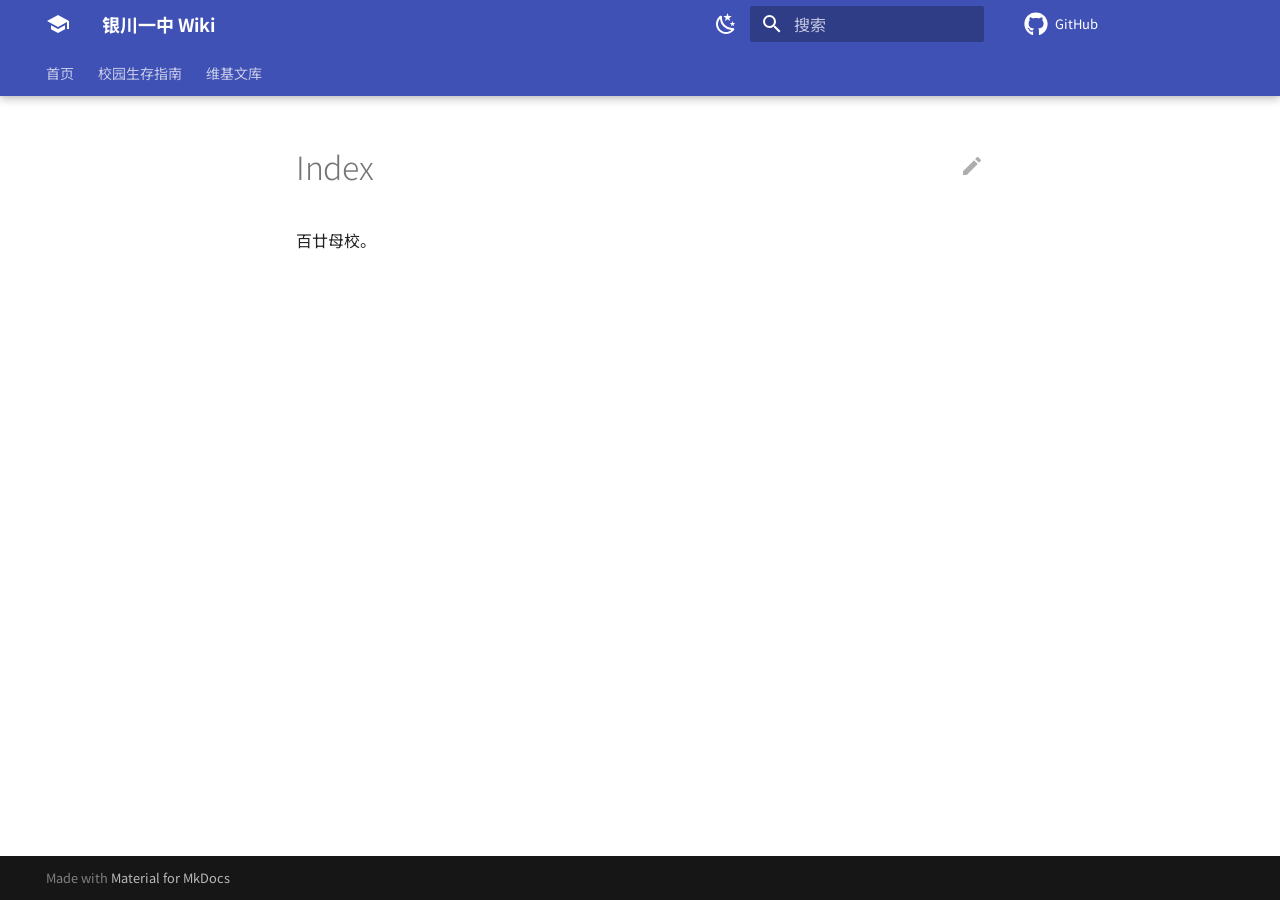
==== 校史/index.html @ 644506f0 "🤖 CI deploy: 975c262f6e3241df71a8787385cef414483e4531" ====
<!doctype html>
<html lang="zh" class="no-js">
  <head>
    
      <meta charset="utf-8">
      <meta name="viewport" content="width=device-width,initial-scale=1">
      
        <meta name="description" content="银川一中校园维基">
      
      
        <meta name="author" content="银川一中er">
      
      
        <link rel="canonical" href="https://smartThise.github.io/ycyz-wiki/%E6%A0%A1%E5%8F%B2/">
      
      
      
      
        
      
      
      <link rel="icon" href="../assets/images/favicon.png">
      <meta name="generator" content="mkdocs-1.6.1, mkdocs-material-9.7.6">
    
    
      
        <title>Index - 银川一中 Wiki</title>
      
    
    
      <link rel="stylesheet" href="../assets/stylesheets/main.484c7ddc.min.css">
      
        
        <link rel="stylesheet" href="../assets/stylesheets/palette.ab4e12ef.min.css">
      
      


    
    
      
    
    
      
        
        
        <link rel="preconnect" href="https://fonts.gstatic.com" crossorigin>
        <link rel="stylesheet" href="https://fonts.googleapis.com/css?family=Noto+Sans+SC:300,300i,400,400i,700,700i%7CJetBrains+Mono:400,400i,700,700i&display=fallback">
        <style>:root{--md-text-font:"Noto Sans SC";--md-code-font:"JetBrains Mono"}</style>
      
    
    
      <link rel="stylesheet" href="../stylesheets/extra.css">
    
    <script>__md_scope=new URL("..",location),__md_hash=e=>[...e].reduce(((e,_)=>(e<<5)-e+_.charCodeAt(0)),0),__md_get=(e,_=localStorage,t=__md_scope)=>JSON.parse(_.getItem(t.pathname+"."+e)),__md_set=(e,_,t=localStorage,a=__md_scope)=>{try{t.setItem(a.pathname+"."+e,JSON.stringify(_))}catch(e){}}</script>
    
      

    
    
  </head>
  
  
    
    
      
    
    
    
    
    <body dir="ltr" data-md-color-scheme="default" data-md-color-primary="indigo" data-md-color-accent="indigo">
  
    
    <input class="md-toggle" data-md-toggle="drawer" type="checkbox" id="__drawer" autocomplete="off">
    <input class="md-toggle" data-md-toggle="search" type="checkbox" id="__search" autocomplete="off">
    <label class="md-overlay" for="__drawer"></label>
    <div data-md-component="skip">
      
    </div>
    <div data-md-component="announce">
      
    </div>
    
    
      

  

<header class="md-header md-header--shadow md-header--lifted" data-md-component="header">
  <nav class="md-header__inner md-grid" aria-label="页眉">
    <a href=".." title="银川一中 Wiki" class="md-header__button md-logo" aria-label="银川一中 Wiki" data-md-component="logo">
      
  
  <svg xmlns="http://www.w3.org/2000/svg" viewBox="0 0 24 24"><path d="M12 3 1 9l11 6 9-4.91V17h2V9M5 13.18v4L12 21l7-3.82v-4L12 17z"/></svg>

    </a>
    <label class="md-header__button md-icon" for="__drawer">
      
      <svg xmlns="http://www.w3.org/2000/svg" viewBox="0 0 24 24"><path d="M3 6h18v2H3zm0 5h18v2H3zm0 5h18v2H3z"/></svg>
    </label>
    <div class="md-header__title" data-md-component="header-title">
      <div class="md-header__ellipsis">
        <div class="md-header__topic">
          <span class="md-ellipsis">
            银川一中 Wiki
          </span>
        </div>
        <div class="md-header__topic" data-md-component="header-topic">
          <span class="md-ellipsis">
            
              Index
            
          </span>
        </div>
      </div>
    </div>
    
      
        <form class="md-header__option" data-md-component="palette">
  
    
    
    
    <input class="md-option" data-md-color-media="" data-md-color-scheme="default" data-md-color-primary="indigo" data-md-color-accent="indigo"  aria-label="切换至深色模式"  type="radio" name="__palette" id="__palette_0">
    
      <label class="md-header__button md-icon" title="切换至深色模式" for="__palette_1" hidden>
        <svg xmlns="http://www.w3.org/2000/svg" viewBox="0 0 24 24"><path d="m17.75 4.09-2.53 1.94.91 3.06-2.63-1.81-2.63 1.81.91-3.06-2.53-1.94L12.44 4l1.06-3 1.06 3zm3.5 6.91-1.64 1.25.59 1.98-1.7-1.17-1.7 1.17.59-1.98L15.75 11l2.06-.05L18.5 9l.69 1.95zm-2.28 4.95c.83-.08 1.72 1.1 1.19 1.85-.32.45-.66.87-1.08 1.27C15.17 23 8.84 23 4.94 19.07c-3.91-3.9-3.91-10.24 0-14.14.4-.4.82-.76 1.27-1.08.75-.53 1.93.36 1.85 1.19-.27 2.86.69 5.83 2.89 8.02a9.96 9.96 0 0 0 8.02 2.89m-1.64 2.02a12.08 12.08 0 0 1-7.8-3.47c-2.17-2.19-3.33-5-3.49-7.82-2.81 3.14-2.7 7.96.31 10.98 3.02 3.01 7.84 3.12 10.98.31"/></svg>
      </label>
    
  
    
    
    
    <input class="md-option" data-md-color-media="" data-md-color-scheme="slate" data-md-color-primary="indigo" data-md-color-accent="indigo"  aria-label="切换至浅色模式"  type="radio" name="__palette" id="__palette_1">
    
      <label class="md-header__button md-icon" title="切换至浅色模式" for="__palette_0" hidden>
        <svg xmlns="http://www.w3.org/2000/svg" viewBox="0 0 24 24"><path d="M12 7a5 5 0 0 1 5 5 5 5 0 0 1-5 5 5 5 0 0 1-5-5 5 5 0 0 1 5-5m0 2a3 3 0 0 0-3 3 3 3 0 0 0 3 3 3 3 0 0 0 3-3 3 3 0 0 0-3-3m0-7 2.39 3.42C13.65 5.15 12.84 5 12 5s-1.65.15-2.39.42zM3.34 7l4.16-.35A7.2 7.2 0 0 0 5.94 8.5c-.44.74-.69 1.5-.83 2.29zm.02 10 1.76-3.77a7.131 7.131 0 0 0 2.38 4.14zM20.65 7l-1.77 3.79a7.02 7.02 0 0 0-2.38-4.15zm-.01 10-4.14.36c.59-.51 1.12-1.14 1.54-1.86.42-.73.69-1.5.83-2.29zM12 22l-2.41-3.44c.74.27 1.55.44 2.41.44.82 0 1.63-.17 2.37-.44z"/></svg>
      </label>
    
  
</form>
      
    
    
      <script>var palette=__md_get("__palette");if(palette&&palette.color){if("(prefers-color-scheme)"===palette.color.media){var media=matchMedia("(prefers-color-scheme: light)"),input=document.querySelector(media.matches?"[data-md-color-media='(prefers-color-scheme: light)']":"[data-md-color-media='(prefers-color-scheme: dark)']");palette.color.media=input.getAttribute("data-md-color-media"),palette.color.scheme=input.getAttribute("data-md-color-scheme"),palette.color.primary=input.getAttribute("data-md-color-primary"),palette.color.accent=input.getAttribute("data-md-color-accent")}for(var[key,value]of Object.entries(palette.color))document.body.setAttribute("data-md-color-"+key,value)}</script>
    
    
    
      
      
        <label class="md-header__button md-icon" for="__search">
          
          <svg xmlns="http://www.w3.org/2000/svg" viewBox="0 0 24 24"><path d="M9.5 3A6.5 6.5 0 0 1 16 9.5c0 1.61-.59 3.09-1.56 4.23l.27.27h.79l5 5-1.5 1.5-5-5v-.79l-.27-.27A6.52 6.52 0 0 1 9.5 16 6.5 6.5 0 0 1 3 9.5 6.5 6.5 0 0 1 9.5 3m0 2C7 5 5 7 5 9.5S7 14 9.5 14 14 12 14 9.5 12 5 9.5 5"/></svg>
        </label>
        <div class="md-search" data-md-component="search" role="dialog">
  <label class="md-search__overlay" for="__search"></label>
  <div class="md-search__inner" role="search">
    <form class="md-search__form" name="search">
      <input type="text" class="md-search__input" name="query" aria-label="搜索" placeholder="搜索" autocapitalize="off" autocorrect="off" autocomplete="off" spellcheck="false" data-md-component="search-query" required>
      <label class="md-search__icon md-icon" for="__search">
        
        <svg xmlns="http://www.w3.org/2000/svg" viewBox="0 0 24 24"><path d="M9.5 3A6.5 6.5 0 0 1 16 9.5c0 1.61-.59 3.09-1.56 4.23l.27.27h.79l5 5-1.5 1.5-5-5v-.79l-.27-.27A6.52 6.52 0 0 1 9.5 16 6.5 6.5 0 0 1 3 9.5 6.5 6.5 0 0 1 9.5 3m0 2C7 5 5 7 5 9.5S7 14 9.5 14 14 12 14 9.5 12 5 9.5 5"/></svg>
        
        <svg xmlns="http://www.w3.org/2000/svg" viewBox="0 0 24 24"><path d="M20 11v2H8l5.5 5.5-1.42 1.42L4.16 12l7.92-7.92L13.5 5.5 8 11z"/></svg>
      </label>
      <nav class="md-search__options" aria-label="查找">
        
          <a href="javascript:void(0)" class="md-search__icon md-icon" title="分享" aria-label="分享" data-clipboard data-clipboard-text="" data-md-component="search-share" tabindex="-1">
            
            <svg xmlns="http://www.w3.org/2000/svg" viewBox="0 0 24 24"><path d="M18 16.08c-.76 0-1.44.3-1.96.77L8.91 12.7c.05-.23.09-.46.09-.7s-.04-.47-.09-.7l7.05-4.11c.54.5 1.25.81 2.04.81a3 3 0 0 0 3-3 3 3 0 0 0-3-3 3 3 0 0 0-3 3c0 .24.04.47.09.7L8.04 9.81C7.5 9.31 6.79 9 6 9a3 3 0 0 0-3 3 3 3 0 0 0 3 3c.79 0 1.5-.31 2.04-.81l7.12 4.15c-.05.21-.08.43-.08.66 0 1.61 1.31 2.91 2.92 2.91s2.92-1.3 2.92-2.91A2.92 2.92 0 0 0 18 16.08"/></svg>
          </a>
        
        <button type="reset" class="md-search__icon md-icon" title="清空当前内容" aria-label="清空当前内容" tabindex="-1">
          
          <svg xmlns="http://www.w3.org/2000/svg" viewBox="0 0 24 24"><path d="M19 6.41 17.59 5 12 10.59 6.41 5 5 6.41 10.59 12 5 17.59 6.41 19 12 13.41 17.59 19 19 17.59 13.41 12z"/></svg>
        </button>
      </nav>
      
        <div class="md-search__suggest" data-md-component="search-suggest"></div>
      
    </form>
    <div class="md-search__output">
      <div class="md-search__scrollwrap" tabindex="0" data-md-scrollfix>
        <div class="md-search-result" data-md-component="search-result">
          <div class="md-search-result__meta">
            正在初始化搜索引擎
          </div>
          <ol class="md-search-result__list" role="presentation"></ol>
        </div>
      </div>
    </div>
  </div>
</div>
      
    
    
      <div class="md-header__source">
        <a href="https://github.com/smartThise/ycyz-wiki" title="前往仓库" class="md-source" data-md-component="source">
  <div class="md-source__icon md-icon">
    
    <svg xmlns="http://www.w3.org/2000/svg" viewBox="0 0 512 512"><!--! Font Awesome Free 7.1.0 by @fontawesome - https://fontawesome.com License - https://fontawesome.com/license/free (Icons: CC BY 4.0, Fonts: SIL OFL 1.1, Code: MIT License) Copyright 2025 Fonticons, Inc.--><path d="M173.9 397.4c0 2-2.3 3.6-5.2 3.6-3.3.3-5.6-1.3-5.6-3.6 0-2 2.3-3.6 5.2-3.6 3-.3 5.6 1.3 5.6 3.6m-31.1-4.5c-.7 2 1.3 4.3 4.3 4.9 2.6 1 5.6 0 6.2-2s-1.3-4.3-4.3-5.2c-2.6-.7-5.5.3-6.2 2.3m44.2-1.7c-2.9.7-4.9 2.6-4.6 4.9.3 2 2.9 3.3 5.9 2.6 2.9-.7 4.9-2.6 4.6-4.6-.3-1.9-3-3.2-5.9-2.9M252.8 8C114.1 8 8 113.3 8 252c0 110.9 69.8 205.8 169.5 239.2 12.8 2.3 17.3-5.6 17.3-12.1 0-6.2-.3-40.4-.3-61.4 0 0-70 15-84.7-29.8 0 0-11.4-29.1-27.8-36.6 0 0-22.9-15.7 1.6-15.4 0 0 24.9 2 38.6 25.8 21.9 38.6 58.6 27.5 72.9 20.9 2.3-16 8.8-27.1 16-33.7-55.9-6.2-112.3-14.3-112.3-110.5 0-27.5 7.6-41.3 23.6-58.9-2.6-6.5-11.1-33.3 2.6-67.9 20.9-6.5 69 27 69 27 20-5.6 41.5-8.5 62.8-8.5s42.8 2.9 62.8 8.5c0 0 48.1-33.6 69-27 13.7 34.7 5.2 61.4 2.6 67.9 16 17.7 25.8 31.5 25.8 58.9 0 96.5-58.9 104.2-114.8 110.5 9.2 7.9 17 22.9 17 46.4 0 33.7-.3 75.4-.3 83.6 0 6.5 4.6 14.4 17.3 12.1C436.2 457.8 504 362.9 504 252 504 113.3 391.5 8 252.8 8M105.2 352.9c-1.3 1-1 3.3.7 5.2 1.6 1.6 3.9 2.3 5.2 1 1.3-1 1-3.3-.7-5.2-1.6-1.6-3.9-2.3-5.2-1m-10.8-8.1c-.7 1.3.3 2.9 2.3 3.9 1.6 1 3.6.7 4.3-.7.7-1.3-.3-2.9-2.3-3.9-2-.6-3.6-.3-4.3.7m32.4 35.6c-1.6 1.3-1 4.3 1.3 6.2 2.3 2.3 5.2 2.6 6.5 1 1.3-1.3.7-4.3-1.3-6.2-2.2-2.3-5.2-2.6-6.5-1m-11.4-14.7c-1.6 1-1.6 3.6 0 5.9s4.3 3.3 5.6 2.3c1.6-1.3 1.6-3.9 0-6.2-1.4-2.3-4-3.3-5.6-2"/></svg>
  </div>
  <div class="md-source__repository">
    GitHub
  </div>
</a>
      </div>
    
  </nav>
  
    
      
<nav class="md-tabs" aria-label="标签" data-md-component="tabs">
  <div class="md-grid">
    <ul class="md-tabs__list">
      
        
  
  
  
  
    <li class="md-tabs__item">
      <a href=".." class="md-tabs__link">
        
  
  
    
  
  首页

      </a>
    </li>
  

      
        
  
  
  
  
    
    
      <li class="md-tabs__item">
        <a href="../%E6%A0%A1%E5%9B%AD%E7%94%9F%E5%AD%98%E6%8C%87%E5%8D%97/" class="md-tabs__link">
          
  
  
    
  
  校园生存指南

        </a>
      </li>
    
  

      
        
  
  
  
  
    
    
      <li class="md-tabs__item">
        <a href="../%E7%BB%B4%E5%9F%BA%E6%96%87%E5%BA%93/" class="md-tabs__link">
          
  
  
    
  
  维基文库

        </a>
      </li>
    
  

      
    </ul>
  </div>
</nav>
    
  
</header>
    
    <div class="md-container" data-md-component="container">
      
      
        
      
      <main class="md-main" data-md-component="main">
        <div class="md-main__inner md-grid">
          
            
              
              <div class="md-sidebar md-sidebar--primary" data-md-component="sidebar" data-md-type="navigation" >
                <div class="md-sidebar__scrollwrap">
                  <div class="md-sidebar__inner">
                    


  


<nav class="md-nav md-nav--primary md-nav--lifted" aria-label="导航栏" data-md-level="0">
  <label class="md-nav__title" for="__drawer">
    <a href=".." title="银川一中 Wiki" class="md-nav__button md-logo" aria-label="银川一中 Wiki" data-md-component="logo">
      
  
  <svg xmlns="http://www.w3.org/2000/svg" viewBox="0 0 24 24"><path d="M12 3 1 9l11 6 9-4.91V17h2V9M5 13.18v4L12 21l7-3.82v-4L12 17z"/></svg>

    </a>
    银川一中 Wiki
  </label>
  
    <div class="md-nav__source">
      <a href="https://github.com/smartThise/ycyz-wiki" title="前往仓库" class="md-source" data-md-component="source">
  <div class="md-source__icon md-icon">
    
    <svg xmlns="http://www.w3.org/2000/svg" viewBox="0 0 512 512"><!--! Font Awesome Free 7.1.0 by @fontawesome - https://fontawesome.com License - https://fontawesome.com/license/free (Icons: CC BY 4.0, Fonts: SIL OFL 1.1, Code: MIT License) Copyright 2025 Fonticons, Inc.--><path d="M173.9 397.4c0 2-2.3 3.6-5.2 3.6-3.3.3-5.6-1.3-5.6-3.6 0-2 2.3-3.6 5.2-3.6 3-.3 5.6 1.3 5.6 3.6m-31.1-4.5c-.7 2 1.3 4.3 4.3 4.9 2.6 1 5.6 0 6.2-2s-1.3-4.3-4.3-5.2c-2.6-.7-5.5.3-6.2 2.3m44.2-1.7c-2.9.7-4.9 2.6-4.6 4.9.3 2 2.9 3.3 5.9 2.6 2.9-.7 4.9-2.6 4.6-4.6-.3-1.9-3-3.2-5.9-2.9M252.8 8C114.1 8 8 113.3 8 252c0 110.9 69.8 205.8 169.5 239.2 12.8 2.3 17.3-5.6 17.3-12.1 0-6.2-.3-40.4-.3-61.4 0 0-70 15-84.7-29.8 0 0-11.4-29.1-27.8-36.6 0 0-22.9-15.7 1.6-15.4 0 0 24.9 2 38.6 25.8 21.9 38.6 58.6 27.5 72.9 20.9 2.3-16 8.8-27.1 16-33.7-55.9-6.2-112.3-14.3-112.3-110.5 0-27.5 7.6-41.3 23.6-58.9-2.6-6.5-11.1-33.3 2.6-67.9 20.9-6.5 69 27 69 27 20-5.6 41.5-8.5 62.8-8.5s42.8 2.9 62.8 8.5c0 0 48.1-33.6 69-27 13.7 34.7 5.2 61.4 2.6 67.9 16 17.7 25.8 31.5 25.8 58.9 0 96.5-58.9 104.2-114.8 110.5 9.2 7.9 17 22.9 17 46.4 0 33.7-.3 75.4-.3 83.6 0 6.5 4.6 14.4 17.3 12.1C436.2 457.8 504 362.9 504 252 504 113.3 391.5 8 252.8 8M105.2 352.9c-1.3 1-1 3.3.7 5.2 1.6 1.6 3.9 2.3 5.2 1 1.3-1 1-3.3-.7-5.2-1.6-1.6-3.9-2.3-5.2-1m-10.8-8.1c-.7 1.3.3 2.9 2.3 3.9 1.6 1 3.6.7 4.3-.7.7-1.3-.3-2.9-2.3-3.9-2-.6-3.6-.3-4.3.7m32.4 35.6c-1.6 1.3-1 4.3 1.3 6.2 2.3 2.3 5.2 2.6 6.5 1 1.3-1.3.7-4.3-1.3-6.2-2.2-2.3-5.2-2.6-6.5-1m-11.4-14.7c-1.6 1-1.6 3.6 0 5.9s4.3 3.3 5.6 2.3c1.6-1.3 1.6-3.9 0-6.2-1.4-2.3-4-3.3-5.6-2"/></svg>
  </div>
  <div class="md-source__repository">
    GitHub
  </div>
</a>
    </div>
  
  <ul class="md-nav__list" data-md-scrollfix>
    
      
      
  
  
  
  
    <li class="md-nav__item">
      <a href=".." class="md-nav__link">
        
  
  
  <span class="md-ellipsis">
    
  
    首页
  

    
  </span>
  
  

      </a>
    </li>
  

    
      
      
  
  
  
  
    
    
      
        
          
        
      
        
      
    
    
    
      
      
        
      
    
    
    <li class="md-nav__item md-nav__item--nested">
      
        
        
          
        
        <input class="md-nav__toggle md-toggle md-toggle--indeterminate" type="checkbox" id="__nav_2" >
        
          
          <div class="md-nav__link md-nav__container">
            <a href="../%E6%A0%A1%E5%9B%AD%E7%94%9F%E5%AD%98%E6%8C%87%E5%8D%97/" class="md-nav__link ">
              
  
  
  <span class="md-ellipsis">
    
  
    校园生存指南
  

    
  </span>
  
  

            </a>
            
              
              <label class="md-nav__link " for="__nav_2" id="__nav_2_label" tabindex="0">
                <span class="md-nav__icon md-icon"></span>
              </label>
            
          </div>
        
        <nav class="md-nav" data-md-level="1" aria-labelledby="__nav_2_label" aria-expanded="false">
          <label class="md-nav__title" for="__nav_2">
            <span class="md-nav__icon md-icon"></span>
            
  
    校园生存指南
  

          </label>
          <ul class="md-nav__list" data-md-scrollfix>
            
              
            
              
                
  
  
  
  
    <li class="md-nav__item">
      <a href="../%E6%A0%A1%E5%9B%AD%E7%94%9F%E5%AD%98%E6%8C%87%E5%8D%97/%E9%A3%9F%E5%9C%A8%E6%A0%A1%E5%86%85/" class="md-nav__link">
        
  
  
  <span class="md-ellipsis">
    
  
    食在校内
  

    
  </span>
  
  

      </a>
    </li>
  

              
            
          </ul>
        </nav>
      
    </li>
  

    
      
      
  
  
  
  
    
    
      
        
          
        
      
        
      
    
    
    
      
      
        
      
    
    
    <li class="md-nav__item md-nav__item--nested">
      
        
        
          
        
        <input class="md-nav__toggle md-toggle md-toggle--indeterminate" type="checkbox" id="__nav_3" >
        
          
          <div class="md-nav__link md-nav__container">
            <a href="../%E7%BB%B4%E5%9F%BA%E6%96%87%E5%BA%93/" class="md-nav__link ">
              
  
  
  <span class="md-ellipsis">
    
  
    维基文库
  

    
  </span>
  
  

            </a>
            
              
              <label class="md-nav__link " for="__nav_3" id="__nav_3_label" tabindex="0">
                <span class="md-nav__icon md-icon"></span>
              </label>
            
          </div>
        
        <nav class="md-nav" data-md-level="1" aria-labelledby="__nav_3_label" aria-expanded="false">
          <label class="md-nav__title" for="__nav_3">
            <span class="md-nav__icon md-icon"></span>
            
  
    维基文库
  

          </label>
          <ul class="md-nav__list" data-md-scrollfix>
            
              
            
              
                
  
  
  
  
    <li class="md-nav__item">
      <a href="../%E7%BB%B4%E5%9F%BA%E6%96%87%E5%BA%93/%E8%80%81%E5%B8%88%E8%AF%AD%E5%BD%95/" class="md-nav__link">
        
  
  
  <span class="md-ellipsis">
    
  
    老师语录
  

    
  </span>
  
  

      </a>
    </li>
  

              
            
          </ul>
        </nav>
      
    </li>
  

    
  </ul>
</nav>
                  </div>
                </div>
              </div>
            
            
              
              <div class="md-sidebar md-sidebar--secondary" data-md-component="sidebar" data-md-type="toc" >
                <div class="md-sidebar__scrollwrap">
                  <div class="md-sidebar__inner">
                    

<nav class="md-nav md-nav--secondary" aria-label="目录">
  
  
  
  
</nav>
                  </div>
                </div>
              </div>
            
          
          
            <div class="md-content" data-md-component="content">
              
              <article class="md-content__inner md-typeset">
                
                  


  
    <a href="https://github.com/smartThise/ycyz-wiki/edit/main/docs/校史/index.md" title="编辑此页" class="md-content__button md-icon" rel="edit">
      
      <svg xmlns="http://www.w3.org/2000/svg" viewBox="0 0 24 24"><path d="M20.71 7.04c.39-.39.39-1.04 0-1.41l-2.34-2.34c-.37-.39-1.02-.39-1.41 0l-1.84 1.83 3.75 3.75M3 17.25V21h3.75L17.81 9.93l-3.75-3.75z"/></svg>
    </a>
  
  


  <h1>Index</h1>

<p>百廿母校。</p>












                
              </article>
            </div>
          
          
<script>var target=document.getElementById(location.hash.slice(1));target&&target.name&&(target.checked=target.name.startsWith("__tabbed_"))</script>
        </div>
        
          <button type="button" class="md-top md-icon" data-md-component="top" hidden>
  
  <svg xmlns="http://www.w3.org/2000/svg" viewBox="0 0 24 24"><path d="M13 20h-2V8l-5.5 5.5-1.42-1.42L12 4.16l7.92 7.92-1.42 1.42L13 8z"/></svg>
  回到页面顶部
</button>
        
      </main>
      
        <footer class="md-footer">
  
  <div class="md-footer-meta md-typeset">
    <div class="md-footer-meta__inner md-grid">
      <div class="md-copyright">
  
  
    Made with
    <a href="https://squidfunk.github.io/mkdocs-material/" target="_blank" rel="noopener">
      Material for MkDocs
    </a>
  
</div>
      
    </div>
  </div>
</footer>
      
    </div>
    <div class="md-dialog" data-md-component="dialog">
      <div class="md-dialog__inner md-typeset"></div>
    </div>
    
    
    
      
      
      <script id="__config" type="application/json">{"annotate": null, "base": "..", "features": ["navigation.tabs", "navigation.tabs.sticky", "navigation.sections", "navigation.expand", "navigation.indexes", "navigation.tracking", "navigation.top", "search.suggest", "search.highlight", "search.share", "content.code.copy", "content.code.annotate", "content.action.edit", "content.tooltips"], "search": "../assets/javascripts/workers/search.2c215733.min.js", "tags": null, "translations": {"clipboard.copied": "\u5df2\u590d\u5236", "clipboard.copy": "\u590d\u5236", "search.result.more.one": "\u5728\u8be5\u9875\u4e0a\u8fd8\u6709 1 \u4e2a\u7b26\u5408\u6761\u4ef6\u7684\u7ed3\u679c", "search.result.more.other": "\u5728\u8be5\u9875\u4e0a\u8fd8\u6709 # \u4e2a\u7b26\u5408\u6761\u4ef6\u7684\u7ed3\u679c", "search.result.none": "\u6ca1\u6709\u627e\u5230\u7b26\u5408\u6761\u4ef6\u7684\u7ed3\u679c", "search.result.one": "\u627e\u5230 1 \u4e2a\u7b26\u5408\u6761\u4ef6\u7684\u7ed3\u679c", "search.result.other": "# \u4e2a\u7b26\u5408\u6761\u4ef6\u7684\u7ed3\u679c", "search.result.placeholder": "\u952e\u5165\u4ee5\u5f00\u59cb\u641c\u7d22", "search.result.term.missing": "\u7f3a\u5c11", "select.version": "\u9009\u62e9\u5f53\u524d\u7248\u672c"}, "version": null}</script>
    
    
      <script src="../assets/javascripts/bundle.79ae519e.min.js"></script>
      
        <script src="../javascripts/extra.js"></script>
      
    
  </body>
</html>
---- assets/stylesheets/main.484c7ddc.min.css ----
@charset "UTF-8";html{-webkit-text-size-adjust:none;-moz-text-size-adjust:none;text-size-adjust:none;box-sizing:border-box}*,:after,:before{box-sizing:inherit}@media (prefers-reduced-motion){*,:after,:before{transition:none!important}}body{margin:0}a,button,input,label{-webkit-tap-highlight-color:transparent}a{color:inherit;text-decoration:none}hr{border:0;box-sizing:initial;display:block;height:.05rem;overflow:visible;padding:0}small{font-size:80%}sub,sup{line-height:1em}img{border-style:none}table{border-collapse:initial;border-spacing:0}td,th{font-weight:400;vertical-align:top}button{background:#0000;border:0;font-family:inherit;font-size:inherit;margin:0;padding:0}input{border:0;outline:none}:root{--md-primary-fg-color:#4051b5;--md-primary-fg-color--light:#5d6cc0;--md-primary-fg-color--dark:#303fa1;--md-primary-bg-color:#fff;--md-primary-bg-color--light:#ffffffb3;--md-accent-fg-color:#526cfe;--md-accent-fg-color--transparent:#526cfe1a;--md-accent-bg-color:#fff;--md-accent-bg-color--light:#ffffffb3}[data-md-color-scheme=default]{color-scheme:light}[data-md-color-scheme=default] img[src$="#gh-dark-mode-only"],[data-md-color-scheme=default] img[src$="#only-dark"]{display:none}:root,[data-md-color-scheme=default]{--md-hue:225deg;--md-default-fg-color:#000000de;--md-default-fg-color--light:#0000008a;--md-default-fg-color--lighter:#00000052;--md-default-fg-color--lightest:#00000012;--md-default-bg-color:#fff;--md-default-bg-color--light:#ffffffb3;--md-default-bg-color--lighter:#ffffff4d;--md-default-bg-color--lightest:#ffffff1f;--md-code-fg-color:#36464e;--md-code-bg-color:#f5f5f5;--md-code-bg-color--light:#f5f5f5b3;--md-code-bg-color--lighter:#f5f5f54d;--md-code-hl-color:#4287ff;--md-code-hl-color--light:#4287ff1a;--md-code-hl-number-color:#d52a2a;--md-code-hl-special-color:#db1457;--md-code-hl-function-color:#a846b9;--md-code-hl-constant-color:#6e59d9;--md-code-hl-keyword-color:#3f6ec6;--md-code-hl-string-color:#1c7d4d;--md-code-hl-name-color:var(--md-code-fg-color);--md-code-hl-operator-color:var(--md-default-fg-color--light);--md-code-hl-punctuation-color:var(--md-default-fg-color--light);--md-code-hl-comment-color:var(--md-default-fg-color--light);--md-code-hl-generic-color:var(--md-default-fg-color--light);--md-code-hl-variable-color:var(--md-default-fg-color--light);--md-typeset-color:var(--md-default-fg-color);--md-typeset-a-color:var(--md-primary-fg-color);--md-typeset-del-color:#f5503d26;--md-typeset-ins-color:#0bd57026;--md-typeset-kbd-color:#fafafa;--md-typeset-kbd-accent-color:#fff;--md-typeset-kbd-border-color:#b8b8b8;--md-typeset-mark-color:#ffff0080;--md-typeset-table-color:#0000001f;--md-typeset-table-color--light:rgba(0,0,0,.035);--md-admonition-fg-color:var(--md-default-fg-color);--md-admonition-bg-color:var(--md-default-bg-color);--md-warning-fg-color:#000000de;--md-warning-bg-color:#ff9;--md-footer-fg-color:#fff;--md-footer-fg-color--light:#ffffffb3;--md-footer-fg-color--lighter:#ffffff73;--md-footer-bg-color:#000000de;--md-footer-bg-color--dark:#00000052;--md-shadow-z1:0 0.2rem 0.5rem #0000000d,0 0 0.05rem #0000001a;--md-shadow-z2:0 0.2rem 0.5rem #0000001a,0 0 0.05rem #00000040;--md-shadow-z3:0 0.2rem 0.5rem #0003,0 0 0.05rem #00000059}.md-icon svg{fill:currentcolor;display:block;height:1.2rem;width:1.2rem}body{-webkit-font-smoothing:antialiased;-moz-osx-font-smoothing:grayscale;--md-text-font-family:var(--md-text-font,_),-apple-system,BlinkMacSystemFont,Helvetica,Arial,sans-serif;--md-code-font-family:var(--md-code-font,_),SFMono-Regular,Consolas,Menlo,monospace}aside,body,input{font-feature-settings:"kern","liga";color:var(--md-typeset-color);font-family:var(--md-text-font-family)}code,kbd,pre{font-feature-settings:"kern";font-family:var(--md-code-font-family)}:root{--md-typeset-table-sort-icon:url('data:image/svg+xml;charset=utf-8,<svg xmlns="http://www.w3.org/2000/svg" viewBox="0 0 24 24"><path d="m18 21-4-4h3V7h-3l4-4 4 4h-3v10h3M2 19v-2h10v2M2 13v-2h7v2M2 7V5h4v2z"/></svg>');--md-typeset-table-sort-icon--asc:url('data:image/svg+xml;charset=utf-8,<svg xmlns="http://www.w3.org/2000/svg" viewBox="0 0 24 24"><path d="M19 17h3l-4 4-4-4h3V3h2M2 17h10v2H2M6 5v2H2V5m0 6h7v2H2z"/></svg>');--md-typeset-table-sort-icon--desc:url('data:image/svg+xml;charset=utf-8,<svg xmlns="http://www.w3.org/2000/svg" viewBox="0 0 24 24"><path d="M19 7h3l-4-4-4 4h3v14h2M2 17h10v2H2M6 5v2H2V5m0 6h7v2H2z"/></svg>')}.md-typeset{-webkit-print-color-adjust:exact;color-adjust:exact;font-size:.8rem;line-height:1.6;overflow-wrap:break-word}@media print{.md-typeset{font-size:.68rem}}.md-typeset blockquote,.md-typeset dl,.md-typeset figure,.md-typeset ol,.md-typeset pre,.md-typeset ul{margin-bottom:1em;margin-top:1em}.md-typeset h1{color:var(--md-default-fg-color--light);font-size:2em;line-height:1.3;margin:0 0 1.25em}.md-typeset h1,.md-typeset h2{font-weight:300;letter-spacing:-.01em}.md-typeset h2{font-size:1.5625em;line-height:1.4;margin:1.6em 0 .64em}.md-typeset h3{font-size:1.25em;font-weight:400;letter-spacing:-.01em;line-height:1.5;margin:1.6em 0 .8em}.md-typeset h2+h3{margin-top:.8em}.md-typeset h4{font-weight:700;letter-spacing:-.01em;margin:1em 0}.md-typeset h5,.md-typeset h6{color:var(--md-default-fg-color--light);font-size:.8em;font-weight:700;letter-spacing:-.01em;margin:1.25em 0}.md-typeset h5{text-transform:uppercase}.md-typeset h5 code{text-transform:none}.md-typeset hr{border-bottom:.05rem solid var(--md-default-fg-color--lightest);display:flow-root;margin:1.5em 0}.md-typeset a{color:var(--md-typeset-a-color);word-break:break-word}.md-typeset a,.md-typeset a:before{transition:color 125ms}.md-typeset a:focus,.md-typeset a:hover{color:var(--md-accent-fg-color)}.md-typeset a:focus code,.md-typeset a:hover code{background-color:var(--md-accent-fg-color--transparent);color:var(--md-accent-fg-color)}.md-typeset a code{color:var(--md-typeset-a-color)}.md-typeset a.focus-visible{outline-color:var(--md-accent-fg-color);outline-offset:.2rem}.md-typeset code,.md-typeset kbd,.md-typeset pre{color:var(--md-code-fg-color);direction:ltr;font-variant-ligatures:none;transition:background-color 125ms}@media print{.md-typeset code,.md-typeset kbd,.md-typeset pre{white-space:pre-wrap}}.md-typeset code{background-color:var(--md-code-bg-color);border-radius:.1rem;-webkit-box-decoration-break:clone;box-decoration-break:clone;font-size:.85em;padding:0 .2941176471em;transition:color 125ms,background-color 125ms;word-break:break-word}.md-typeset code:not(.focus-visible){-webkit-tap-highlight-color:transparent;outline:none}.md-typeset pre{display:flow-root;line-height:1.4;position:relative}.md-typeset pre>code{-webkit-box-decoration-break:slice;box-decoration-break:slice;box-shadow:none;display:block;margin:0;outline-color:var(--md-accent-fg-color);overflow:auto;padding:.7720588235em 1.1764705882em;scrollbar-color:var(--md-default-fg-color--lighter) #0000;scrollbar-width:thin;touch-action:auto;word-break:normal}.md-typeset pre>code:hover{scrollbar-color:var(--md-accent-fg-color) #0000}.md-typeset pre>code::-webkit-scrollbar{height:.2rem;width:.2rem}.md-typeset pre>code::-webkit-scrollbar-thumb{background-color:var(--md-default-fg-color--lighter)}.md-typeset pre>code::-webkit-scrollbar-thumb:hover{background-color:var(--md-accent-fg-color)}.md-typeset kbd{background-color:var(--md-typeset-kbd-color);border-radius:.1rem;box-shadow:0 .1rem 0 .05rem var(--md-typeset-kbd-border-color),0 .1rem 0 var(--md-typeset-kbd-border-color),0 -.1rem .2rem var(--md-typeset-kbd-accent-color) inset;color:var(--md-default-fg-color);display:inline-block;font-size:.75em;padding:0 .6666666667em;vertical-align:text-top;word-break:break-word}.md-typeset mark{background-color:var(--md-typeset-mark-color);-webkit-box-decoration-break:clone;box-decoration-break:clone;color:inherit;word-break:break-word}.md-typeset abbr{cursor:help;text-decoration:none}.md-typeset [data-preview],.md-typeset abbr{border-bottom:.05rem dotted var(--md-default-fg-color--light)}.md-typeset small{opacity:.75}[dir=ltr] .md-typeset sub,[dir=ltr] .md-typeset sup{margin-left:.078125em}[dir=rtl] .md-typeset sub,[dir=rtl] .md-typeset sup{margin-right:.078125em}[dir=ltr] .md-typeset blockquote{padding-left:.6rem}[dir=rtl] .md-typeset blockquote{padding-right:.6rem}[dir=ltr] .md-typeset blockquote{border-left:.2rem solid var(--md-default-fg-color--lighter)}[dir=rtl] .md-typeset blockquote{border-right:.2rem solid var(--md-default-fg-color--lighter)}.md-typeset blockquote{color:var(--md-default-fg-color--light);margin-left:0;margin-right:0}.md-typeset ul{list-style-type:disc}.md-typeset ul[type]{list-style-type:revert-layer}[dir=ltr] .md-typeset ol,[dir=ltr] .md-typeset ul{margin-left:.625em}[dir=rtl] .md-typeset ol,[dir=rtl] .md-typeset ul{margin-right:.625em}.md-typeset ol,.md-typeset ul{padding:0}.md-typeset ol:not([hidden]),.md-typeset ul:not([hidden]){display:flow-root}.md-typeset ol ol,.md-typeset ul ol{list-style-type:lower-alpha}.md-typeset ol ol ol,.md-typeset ul ol ol{list-style-type:lower-roman}.md-typeset ol ol ol ol,.md-typeset ul ol ol ol{list-style-type:upper-alpha}.md-typeset ol ol ol ol ol,.md-typeset ul ol ol ol ol{list-style-type:upper-roman}.md-typeset ol[type],.md-typeset ul[type]{list-style-type:revert-layer}[dir=ltr] .md-typeset ol li,[dir=ltr] .md-typeset ul li{margin-left:1.25em}[dir=rtl] .md-typeset ol li,[dir=rtl] .md-typeset ul li{margin-right:1.25em}.md-typeset ol li,.md-typeset ul li{margin-bottom:.5em}.md-typeset ol li blockquote,.md-typeset ol li p,.md-typeset ul li blockquote,.md-typeset ul li p{margin:.5em 0}.md-typeset ol li:last-child,.md-typeset ul li:last-child{margin-bottom:0}[dir=ltr] .md-typeset ol li ol,[dir=ltr] .md-typeset ol li ul,[dir=ltr] .md-typeset ul li ol,[dir=ltr] .md-typeset ul li ul{margin-left:.625em}[dir=rtl] .md-typeset ol li ol,[dir=rtl] .md-typeset ol li ul,[dir=rtl] .md-typeset ul li ol,[dir=rtl] .md-typeset ul li ul{margin-right:.625em}.md-typeset ol li ol,.md-typeset ol li ul,.md-typeset ul li ol,.md-typeset ul li ul{margin-bottom:.5em;margin-top:.5em}[dir=ltr] .md-typeset dd{margin-left:1.875em}[dir=rtl] .md-typeset dd{margin-right:1.875em}.md-typeset dd{margin-bottom:1.5em;margin-top:1em}.md-typeset img,.md-typeset svg,.md-typeset video{height:auto;max-width:100%}.md-typeset img[align=left]{margin:1em 1em 1em 0}.md-typeset img[align=right]{margin:1em 0 1em 1em}.md-typeset img[align]:only-child{margin-top:0}.md-typeset figure{display:flow-root;margin:1em auto;max-width:100%;text-align:center;width:fit-content}.md-typeset figure img{display:block;margin:0 auto}.md-typeset figcaption{font-style:italic;margin:1em auto;max-width:24rem}.md-typeset iframe{max-width:100%}.md-typeset table:not([class]){background-color:var(--md-default-bg-color);border:.05rem solid var(--md-typeset-table-color);border-radius:.1rem;display:inline-block;font-size:.64rem;max-width:100%;overflow:auto;touch-action:auto}@media print{.md-typeset table:not([class]){display:table}}.md-typeset table:not([class])+*{margin-top:1.5em}.md-typeset table:not([class]) td>:first-child,.md-typeset table:not([class]) th>:first-child{margin-top:0}.md-typeset table:not([class]) td>:last-child,.md-typeset table:not([class]) th>:last-child{margin-bottom:0}.md-typeset table:not([class]) td:not([align]),.md-typeset table:not([class]) th:not([align]){text-align:left}[dir=rtl] .md-typeset table:not([class]) td:not([align]),[dir=rtl] .md-typeset table:not([class]) th:not([align]){text-align:right}.md-typeset table:not([class]) th{font-weight:700;min-width:5rem;padding:.9375em 1.25em;vertical-align:top}.md-typeset table:not([class]) td{border-top:.05rem solid var(--md-typeset-table-color);padding:.9375em 1.25em;vertical-align:top}.md-typeset table:not([class]) tbody tr{transition:background-color 125ms}.md-typeset table:not([class]) tbody tr:hover{background-color:var(--md-typeset-table-color--light);box-shadow:0 .05rem 0 var(--md-default-bg-color) inset}.md-typeset table:not([class]) a{word-break:normal}.md-typeset table th[role=columnheader]{cursor:pointer}[dir=ltr] .md-typeset table th[role=columnheader]:after{margin-left:.5em}[dir=rtl] .md-typeset table th[role=columnheader]:after{margin-right:.5em}.md-typeset table th[role=columnheader]:after{content:"";display:inline-block;height:1.2em;-webkit-mask-image:var(--md-typeset-table-sort-icon);mask-image:var(--md-typeset-table-sort-icon);-webkit-mask-repeat:no-repeat;mask-repeat:no-repeat;-webkit-mask-size:contain;mask-size:contain;transition:background-color 125ms;vertical-align:text-bottom;width:1.2em}.md-typeset table th[role=columnheader]:hover:after{background-color:var(--md-default-fg-color--lighter)}.md-typeset table th[role=columnheader][aria-sort=ascending]:after{background-color:var(--md-default-fg-color--light);-webkit-mask-image:var(--md-typeset-table-sort-icon--asc);mask-image:var(--md-typeset-table-sort-icon--asc)}.md-typeset table th[role=columnheader][aria-sort=descending]:after{background-color:var(--md-default-fg-color--light);-webkit-mask-image:var(--md-typeset-table-sort-icon--desc);mask-image:var(--md-typeset-table-sort-icon--desc)}.md-typeset__scrollwrap{margin:1em -.8rem;overflow-x:auto;touch-action:auto}.md-typeset__table{display:inline-block;margin-bottom:.5em;padding:0 .8rem}@media print{.md-typeset__table{display:block}}html .md-typeset__table table{display:table;margin:0;overflow:hidden;width:100%}@media screen and (max-width:44.984375em){.md-content__inner>pre{margin:1em -.8rem}.md-content__inner>pre code{border-radius:0}}.md-typeset .md-author{border-radius:100%;display:block;flex-shrink:0;height:1.6rem;overflow:hidden;position:relative;transition:color 125ms,transform 125ms;width:1.6rem}.md-typeset .md-author img{display:block}.md-typeset .md-author--more{background:var(--md-default-fg-color--lightest);color:var(--md-default-fg-color--lighter);font-size:.6rem;font-weight:700;line-height:1.6rem;text-align:center}.md-typeset .md-author--long{height:2.4rem;width:2.4rem}.md-typeset a.md-author{transform:scale(1)}.md-typeset a.md-author img{border-radius:100%;filter:grayscale(100%) opacity(75%);transition:filter 125ms}.md-typeset a.md-author:focus,.md-typeset a.md-author:hover{transform:scale(1.1);z-index:1}.md-typeset a.md-author:focus img,.md-typeset a.md-author:hover img{filter:grayscale(0)}.md-banner{background-color:var(--md-footer-bg-color);color:var(--md-footer-fg-color);overflow:auto}@media print{.md-banner{display:none}}.md-banner--warning{background-color:var(--md-warning-bg-color);color:var(--md-warning-fg-color)}.md-banner__inner{font-size:.7rem;margin:.6rem auto;padding:0 .8rem}[dir=ltr] .md-banner__button{float:right}[dir=rtl] .md-banner__button{float:left}.md-banner__button{color:inherit;cursor:pointer;transition:opacity .25s}.no-js .md-banner__button{display:none}.md-banner__button:hover{opacity:.7}html{font-size:125%;height:100%;overflow-x:hidden}@media screen and (min-width:100em){html{font-size:137.5%}}@media screen and (min-width:125em){html{font-size:150%}}body{background-color:var(--md-default-bg-color);display:flex;flex-direction:column;font-size:.5rem;min-height:100%;position:relative;width:100%}@media print{body{display:block}}@media screen and (max-width:59.984375em){body[data-md-scrolllock]{position:fixed}}.md-grid{margin-left:auto;margin-right:auto;max-width:61rem}.md-container{display:flex;flex-direction:column;flex-grow:1}@media print{.md-container{display:block}}.md-main{flex-grow:1}.md-main__inner{display:flex;height:100%;margin-top:1.5rem}.md-ellipsis{overflow:hidden;text-overflow:ellipsis}.md-toggle{display:none}.md-option{height:0;opacity:0;position:absolute;width:0}.md-option:checked+label:not([hidden]){display:block}.md-option.focus-visible+label{outline-color:var(--md-accent-fg-color);outline-style:auto}.md-skip{background-color:var(--md-default-fg-color);border-radius:.1rem;color:var(--md-default-bg-color);font-size:.64rem;margin:.5rem;opacity:0;outline-color:var(--md-accent-fg-color);padding:.3rem .5rem;position:fixed;transform:translateY(.4rem);z-index:-1}.md-skip:focus{opacity:1;transform:translateY(0);transition:transform .25s cubic-bezier(.4,0,.2,1),opacity 175ms 75ms;z-index:10}@page{margin:25mm}:root{--md-clipboard-icon:url('data:image/svg+xml;charset=utf-8,<svg xmlns="http://www.w3.org/2000/svg" viewBox="0 0 24 24"><path d="M19 21H8V7h11m0-2H8a2 2 0 0 0-2 2v14a2 2 0 0 0 2 2h11a2 2 0 0 0 2-2V7a2 2 0 0 0-2-2m-3-4H4a2 2 0 0 0-2 2v14h2V3h12z"/></svg>')}.md-clipboard{border-radius:.1rem;color:var(--md-default-fg-color--lightest);cursor:pointer;height:1.5em;outline-color:var(--md-accent-fg-color);outline-offset:.1rem;transition:color .25s;width:1.5em;z-index:1}@media print{.md-clipboard{display:none}}.md-clipboard:not(.focus-visible){-webkit-tap-highlight-color:transparent;outline:none}:hover>.md-clipboard{color:var(--md-default-fg-color--light)}.md-clipboard:focus,.md-clipboard:hover{color:var(--md-accent-fg-color)}.md-clipboard:after{background-color:currentcolor;content:"";display:block;height:1.125em;margin:0 auto;-webkit-mask-image:var(--md-clipboard-icon);mask-image:var(--md-clipboard-icon);-webkit-mask-position:center;mask-position:center;-webkit-mask-repeat:no-repeat;mask-repeat:no-repeat;-webkit-mask-size:contain;mask-size:contain;width:1.125em}.md-clipboard--inline{cursor:pointer}.md-clipboard--inline code{transition:color .25s,background-color .25s}.md-clipboard--inline:focus code,.md-clipboard--inline:hover code{background-color:var(--md-accent-fg-color--transparent);color:var(--md-accent-fg-color)}:root{--md-code-select-icon:url('data:image/svg+xml;charset=utf-8,<svg xmlns="http://www.w3.org/2000/svg" viewBox="0 0 24 24"><path d="M19 19h-4v2h4c1.1 0 2-.9 2-2v-4h-2m0-12h-4v2h4v4h2V5c0-1.1-.9-2-2-2M5 5h4V3H5c-1.1 0-2 .9-2 2v4h2m0 6H3v4c0 1.1.9 2 2 2h4v-2H5zm2-4h2v2H7zm4 0h2v2h-2zm4 0h2v2h-2zM7 7h2v2H7zm4 0h2v2h-2zm4 0h2v2h-2zm-8 8h2v2H7zm4 0h2v2h-2zm4 0h2v2h-2z"/></svg>');--md-code-copy-icon:url('data:image/svg+xml;charset=utf-8,<svg xmlns="http://www.w3.org/2000/svg" viewBox="0 0 24 24"><path d="M19 21H8V7h11m0-2H8a2 2 0 0 0-2 2v14a2 2 0 0 0 2 2h11a2 2 0 0 0 2-2V7a2 2 0 0 0-2-2m-3-4H4a2 2 0 0 0-2 2v14h2V3h12z"/></svg>')}.md-typeset .md-code__content{display:grid}.md-code__nav{background-color:var(--md-code-bg-color--lighter);border-radius:.1rem;display:flex;gap:.2rem;padding:.2rem;position:absolute;right:.25em;top:.25em;transition:background-color .25s;z-index:1}:hover>.md-code__nav{background-color:var(--md-code-bg-color--light)}.md-code__button{color:var(--md-default-fg-color--lightest);cursor:pointer;display:block;height:1.5em;outline-color:var(--md-accent-fg-color);outline-offset:.1rem;transition:color .25s;width:1.5em}:hover>*>.md-code__button{color:var(--md-default-fg-color--light)}.md-code__button.focus-visible,.md-code__button:hover{color:var(--md-accent-fg-color)}.md-code__button--active{color:var(--md-default-fg-color)!important}.md-code__button:after{background-color:currentcolor;content:"";display:block;height:1.125em;margin:0 auto;-webkit-mask-position:center;mask-position:center;-webkit-mask-repeat:no-repeat;mask-repeat:no-repeat;-webkit-mask-size:contain;mask-size:contain;width:1.125em}.md-code__button[data-md-type=select]:after{-webkit-mask-image:var(--md-code-select-icon);mask-image:var(--md-code-select-icon)}.md-code__button[data-md-type=copy]:after{-webkit-mask-image:var(--md-code-copy-icon);mask-image:var(--md-code-copy-icon)}@keyframes consent{0%{opacity:0;transform:translateY(100%)}to{opacity:1;transform:translateY(0)}}@keyframes overlay{0%{opacity:0}to{opacity:1}}.md-consent__overlay{animation:overlay .25s both;-webkit-backdrop-filter:blur(.1rem);backdrop-filter:blur(.1rem);background-color:#0000008a;height:100%;opacity:1;position:fixed;top:0;width:100%;z-index:5}.md-consent__inner{animation:consent .5s cubic-bezier(.1,.7,.1,1) both;background-color:var(--md-default-bg-color);border:0;border-radius:.1rem;bottom:0;box-shadow:0 0 .2rem #0000001a,0 .2rem .4rem #0003;max-height:100%;overflow:auto;padding:0;position:fixed;width:100%;z-index:5}.md-consent__form{padding:.8rem}.md-consent__settings{display:none;margin:1em 0}input:checked+.md-consent__settings{display:block}.md-consent__controls{margin-bottom:.8rem}.md-typeset .md-consent__controls .md-button{display:inline}@media screen and (max-width:44.984375em){.md-typeset .md-consent__controls .md-button{display:block;margin-top:.4rem;text-align:center;width:100%}}.md-consent label{cursor:pointer}.md-content{flex-grow:1;min-width:0}.md-content__inner{margin:0 .8rem 1.2rem;padding-top:.6rem}@media screen and (min-width:76.25em){[dir=ltr] .md-sidebar--primary:not([hidden])~.md-content>.md-content__inner{margin-left:1.2rem}[dir=ltr] .md-sidebar--secondary:not([hidden])~.md-content>.md-content__inner,[dir=rtl] .md-sidebar--primary:not([hidden])~.md-content>.md-content__inner{margin-right:1.2rem}[dir=rtl] .md-sidebar--secondary:not([hidden])~.md-content>.md-content__inner{margin-left:1.2rem}}.md-content__inner:before{content:"";display:block;height:.4rem}.md-content__inner>:last-child{margin-bottom:0}[dir=ltr] .md-content__button{float:right}[dir=rtl] .md-content__button{float:left}[dir=ltr] .md-content__button{margin-left:.4rem}[dir=rtl] .md-content__button{margin-right:.4rem}.md-content__button{margin:.4rem 0;padding:0}@media print{.md-content__button{display:none}}.md-typeset .md-content__button{color:var(--md-default-fg-color--lighter)}.md-content__button svg{display:inline;vertical-align:top}[dir=rtl] .md-content__button svg{transform:scaleX(-1)}[dir=ltr] .md-dialog{right:.8rem}[dir=rtl] .md-dialog{left:.8rem}.md-dialog{background-color:var(--md-default-fg-color);border-radius:.1rem;bottom:.8rem;box-shadow:var(--md-shadow-z3);min-width:11.1rem;opacity:0;padding:.4rem .6rem;pointer-events:none;position:fixed;transform:translateY(100%);transition:transform 0ms .4s,opacity .4s;z-index:4}@media print{.md-dialog{display:none}}.md-dialog--active{opacity:1;pointer-events:auto;transform:translateY(0);transition:transform .4s cubic-bezier(.075,.85,.175,1),opacity .4s}.md-dialog__inner{color:var(--md-default-bg-color);font-size:.7rem}.md-feedback{margin:2em 0 1em;text-align:center}.md-feedback fieldset{border:none;margin:0;padding:0}.md-feedback__title{font-weight:700;margin:1em auto}.md-feedback__inner{position:relative}.md-feedback__list{display:flex;flex-wrap:wrap;place-content:baseline center;position:relative}.md-feedback__list:hover .md-icon:not(:disabled){color:var(--md-default-fg-color--lighter)}:disabled .md-feedback__list{min-height:1.8rem}.md-feedback__icon{color:var(--md-default-fg-color--light);cursor:pointer;flex-shrink:0;margin:0 .1rem;transition:color 125ms}.md-feedback__icon:not(:disabled).md-icon:hover{color:var(--md-accent-fg-color)}.md-feedback__icon:disabled{color:var(--md-default-fg-color--lightest);pointer-events:none}.md-feedback__note{opacity:0;position:relative;transform:translateY(.4rem);transition:transform .4s cubic-bezier(.1,.7,.1,1),opacity .15s}.md-feedback__note>*{margin:0 auto;max-width:16rem}:disabled .md-feedback__note{opacity:1;transform:translateY(0)}@media print{.md-feedback{display:none}}.md-footer{background-color:var(--md-footer-bg-color);color:var(--md-footer-fg-color)}@media print{.md-footer{display:none}}.md-footer__inner{justify-content:space-between;overflow:auto;padding:.2rem}.md-footer__inner:not([hidden]){display:flex}.md-footer__link{align-items:end;display:flex;flex-grow:0.01;margin-bottom:.4rem;margin-top:1rem;max-width:100%;outline-color:var(--md-accent-fg-color);overflow:hidden;transition:opacity .25s}.md-footer__link:focus,.md-footer__link:hover{opacity:.7}[dir=rtl] .md-footer__link svg{transform:scaleX(-1)}@media screen and (max-width:44.984375em){.md-footer__link--prev{flex-shrink:0}.md-footer__link--prev .md-footer__title{display:none}}[dir=ltr] .md-footer__link--next{margin-left:auto}[dir=rtl] .md-footer__link--next{margin-right:auto}.md-footer__link--next{text-align:right}[dir=rtl] .md-footer__link--next{text-align:left}.md-footer__title{flex-grow:1;font-size:.9rem;margin-bottom:.7rem;max-width:calc(100% - 2.4rem);padding:0 1rem;white-space:nowrap}.md-footer__button{margin:.2rem;padding:.4rem}.md-footer__direction{font-size:.64rem;opacity:.7}.md-footer-meta{background-color:var(--md-footer-bg-color--dark)}.md-footer-meta__inner{display:flex;flex-wrap:wrap;justify-content:space-between;padding:.2rem}html .md-footer-meta.md-typeset a{color:var(--md-footer-fg-color--light)}html .md-footer-meta.md-typeset a:focus,html .md-footer-meta.md-typeset a:hover{color:var(--md-footer-fg-color)}.md-copyright{color:var(--md-footer-fg-color--lighter);font-size:.64rem;margin:auto .6rem;padding:.4rem 0;width:100%}@media screen and (min-width:45em){.md-copyright{width:auto}}.md-copyright__highlight{color:var(--md-footer-fg-color--light)}.md-social{display:inline-flex;gap:.2rem;margin:0 .4rem;padding:.2rem 0 .6rem}@media screen and (min-width:45em){.md-social{padding:.6rem 0}}.md-social__link{display:inline-block;height:1.6rem;text-align:center;width:1.6rem}.md-social__link:before{line-height:1.9}.md-social__link svg{fill:currentcolor;max-height:.8rem;vertical-align:-25%}.md-typeset .md-button{border:.1rem solid;border-radius:.1rem;color:var(--md-primary-fg-color);cursor:pointer;display:inline-block;font-weight:700;padding:.625em 2em;transition:color 125ms,background-color 125ms,border-color 125ms}.md-typeset .md-button--primary{background-color:var(--md-primary-fg-color);border-color:var(--md-primary-fg-color);color:var(--md-primary-bg-color)}.md-typeset .md-button:focus,.md-typeset .md-button:hover{background-color:var(--md-accent-fg-color);border-color:var(--md-accent-fg-color);color:var(--md-accent-bg-color)}[dir=ltr] .md-typeset .md-input{border-top-left-radius:.1rem}[dir=ltr] .md-typeset .md-input,[dir=rtl] .md-typeset .md-input{border-top-right-radius:.1rem}[dir=rtl] .md-typeset .md-input{border-top-left-radius:.1rem}.md-typeset .md-input{border-bottom:.1rem solid var(--md-default-fg-color--lighter);box-shadow:var(--md-shadow-z1);font-size:.8rem;height:1.8rem;padding:0 .6rem;transition:border .25s,box-shadow .25s}.md-typeset .md-input:focus,.md-typeset .md-input:hover{border-bottom-color:var(--md-accent-fg-color);box-shadow:var(--md-shadow-z2)}.md-typeset .md-input--stretch{width:100%}.md-header{background-color:var(--md-primary-fg-color);box-shadow:0 0 .2rem #0000,0 .2rem .4rem #0000;color:var(--md-primary-bg-color);display:block;left:0;position:sticky;right:0;top:0;z-index:4}@media print{.md-header{display:none}}.md-header[hidden]{transform:translateY(-100%);transition:transform .25s cubic-bezier(.8,0,.6,1),box-shadow .25s}.md-header--shadow{box-shadow:0 0 .2rem #0000001a,0 .2rem .4rem #0003;transition:transform .25s cubic-bezier(.1,.7,.1,1),box-shadow .25s}.md-header__inner{align-items:center;display:flex;padding:0 .2rem}.md-header__button{color:currentcolor;cursor:pointer;margin:.2rem;outline-color:var(--md-accent-fg-color);padding:.4rem;position:relative;transition:opacity .25s;vertical-align:middle;z-index:1}.md-header__button:hover{opacity:.7}.md-header__button:not([hidden]){display:inline-block}.md-header__button:not(.focus-visible){-webkit-tap-highlight-color:transparent;outline:none}.md-header__button.md-logo{margin:.2rem;padding:.4rem}@media screen and (max-width:76.234375em){.md-header__button.md-logo{display:none}}.md-header__button.md-logo img,.md-header__button.md-logo svg{fill:currentcolor;display:block;height:1.2rem;width:auto}@media screen and (min-width:60em){.md-header__button[for=__search]{display:none}}.no-js .md-header__button[for=__search]{display:none}[dir=rtl] .md-header__button[for=__search] svg{transform:scaleX(-1)}@media screen and (min-width:76.25em){.md-header__button[for=__drawer]{display:none}}.md-header__topic{display:flex;max-width:100%;position:absolute;transition:transform .4s cubic-bezier(.1,.7,.1,1),opacity .15s;white-space:nowrap}.md-header__topic+.md-header__topic{opacity:0;pointer-events:none;transform:translateX(1.25rem);transition:transform .4s cubic-bezier(1,.7,.1,.1),opacity .15s;z-index:-1}[dir=rtl] .md-header__topic+.md-header__topic{transform:translateX(-1.25rem)}.md-header__topic:first-child{font-weight:700}[dir=ltr] .md-header__title{margin-left:1rem;margin-right:.4rem}[dir=rtl] .md-header__title{margin-left:.4rem;margin-right:1rem}.md-header__title{flex-grow:1;font-size:.9rem;height:2.4rem;line-height:2.4rem}.md-header__title--active .md-header__topic{opacity:0;pointer-events:none;transform:translateX(-1.25rem);transition:transform .4s cubic-bezier(1,.7,.1,.1),opacity .15s;z-index:-1}[dir=rtl] .md-header__title--active .md-header__topic{transform:translateX(1.25rem)}.md-header__title--active .md-header__topic+.md-header__topic{opacity:1;pointer-events:auto;transform:translateX(0);transition:transform .4s cubic-bezier(.1,.7,.1,1),opacity .15s;z-index:0}.md-header__title>.md-header__ellipsis{height:100%;position:relative;width:100%}.md-header__option{display:flex;flex-shrink:0;max-width:100%;transition:max-width 0ms .25s,opacity .25s .25s;white-space:nowrap}[data-md-toggle=search]:checked~.md-header .md-header__option{max-width:0;opacity:0;transition:max-width 0ms,opacity 0ms}.md-header__option>input{bottom:0}.md-header__source{display:none}@media screen and (min-width:60em){[dir=ltr] .md-header__source{margin-left:1rem}[dir=rtl] .md-header__source{margin-right:1rem}.md-header__source{display:block;max-width:11.7rem;width:11.7rem}}@media screen and (min-width:76.25em){[dir=ltr] .md-header__source{margin-left:1.4rem}[dir=rtl] .md-header__source{margin-right:1.4rem}}.md-meta{color:var(--md-default-fg-color--light);font-size:.7rem;line-height:1.3}.md-meta__list{display:inline-flex;flex-wrap:wrap;list-style:none;margin:0;padding:0}.md-meta__item:not(:last-child):after{content:"·";margin-left:.2rem;margin-right:.2rem}.md-meta__link{color:var(--md-typeset-a-color)}.md-meta__link:focus,.md-meta__link:hover{color:var(--md-accent-fg-color)}.md-draft{background-color:#ff1744;border-radius:.125em;color:#fff;display:inline-block;font-weight:700;padding-left:.5714285714em;padding-right:.5714285714em}:root{--md-nav-icon--prev:url('data:image/svg+xml;charset=utf-8,<svg xmlns="http://www.w3.org/2000/svg" viewBox="0 0 24 24"><path d="M20 11v2H8l5.5 5.5-1.42 1.42L4.16 12l7.92-7.92L13.5 5.5 8 11z"/></svg>');--md-nav-icon--next:url('data:image/svg+xml;charset=utf-8,<svg xmlns="http://www.w3.org/2000/svg" viewBox="0 0 24 24"><path d="M8.59 16.58 13.17 12 8.59 7.41 10 6l6 6-6 6z"/></svg>');--md-toc-icon:url('data:image/svg+xml;charset=utf-8,<svg xmlns="http://www.w3.org/2000/svg" viewBox="0 0 24 24"><path d="M3 9h14V7H3zm0 4h14v-2H3zm0 4h14v-2H3zm16 0h2v-2h-2zm0-10v2h2V7zm0 6h2v-2h-2z"/></svg>')}.md-nav{font-size:.7rem;line-height:1.3}.md-nav__title{color:var(--md-default-fg-color--light);display:block;font-weight:700;overflow:hidden;padding:0 .6rem;text-overflow:ellipsis}.md-nav__title .md-nav__button{display:none}.md-nav__title .md-nav__button img{height:100%;width:auto}.md-nav__title .md-nav__button.md-logo img,.md-nav__title .md-nav__button.md-logo svg{fill:currentcolor;display:block;height:2.4rem;max-width:100%;object-fit:contain;width:auto}.md-nav__list{list-style:none;margin:0;padding:0}.md-nav__link{align-items:flex-start;display:flex;gap:.4rem;margin-top:.625em;scroll-snap-align:start;transition:color 125ms}.md-nav__link--passed,.md-nav__link--passed code{color:var(--md-default-fg-color--light)}.md-nav__item .md-nav__link--active,.md-nav__item .md-nav__link--active code{color:var(--md-typeset-a-color)}.md-nav__link .md-ellipsis{position:relative}.md-nav__link .md-ellipsis code{word-break:normal}[dir=ltr] .md-nav__link .md-icon:last-child{margin-left:auto}[dir=rtl] .md-nav__link .md-icon:last-child{margin-right:auto}.md-nav__link .md-typeset{font-size:.7rem;line-height:1.3}.md-nav__link svg{fill:currentcolor;flex-shrink:0;height:1.3em;position:relative}.md-nav__link[for]:focus,.md-nav__link[for]:hover,.md-nav__link[href]:focus,.md-nav__link[href]:hover{color:var(--md-accent-fg-color);cursor:pointer}.md-nav__link[for]:focus code,.md-nav__link[for]:hover code,.md-nav__link[href]:focus code,.md-nav__link[href]:hover code{background-color:var(--md-accent-fg-color--transparent);color:var(--md-accent-fg-color)}.md-nav__link.focus-visible{outline-color:var(--md-accent-fg-color);outline-offset:.2rem}.md-nav--primary .md-nav__link[for=__toc]{display:none}.md-nav--primary .md-nav__link[for=__toc] .md-icon:after{background-color:currentcolor;display:block;height:100%;-webkit-mask-image:var(--md-toc-icon);mask-image:var(--md-toc-icon);width:100%}.md-nav--primary .md-nav__link[for=__toc]~.md-nav{display:none}.md-nav__container>.md-nav__link{margin-top:0}.md-nav__container>.md-nav__link:first-child{flex-grow:1;min-width:0}.md-nav__icon{flex-shrink:0}.md-nav__source{display:none}@media screen and (max-width:76.234375em){.md-nav--primary,.md-nav--primary .md-nav{background-color:var(--md-default-bg-color);display:flex;flex-direction:column;height:100%;left:0;position:absolute;right:0;top:0;z-index:1}.md-nav--primary .md-nav__item,.md-nav--primary .md-nav__title{font-size:.8rem;line-height:1.5}.md-nav--primary .md-nav__title{background-color:var(--md-default-fg-color--lightest);color:var(--md-default-fg-color--light);cursor:pointer;height:5.6rem;line-height:2.4rem;padding:3rem .8rem .2rem;position:relative;white-space:nowrap}[dir=ltr] .md-nav--primary .md-nav__title .md-nav__icon{left:.4rem}[dir=rtl] .md-nav--primary .md-nav__title .md-nav__icon{right:.4rem}.md-nav--primary .md-nav__title .md-nav__icon{display:block;height:1.2rem;margin:.2rem;position:absolute;top:.4rem;width:1.2rem}.md-nav--primary .md-nav__title .md-nav__icon:after{background-color:currentcolor;content:"";display:block;height:100%;-webkit-mask-image:var(--md-nav-icon--prev);mask-image:var(--md-nav-icon--prev);-webkit-mask-position:center;mask-position:center;-webkit-mask-repeat:no-repeat;mask-repeat:no-repeat;-webkit-mask-size:contain;mask-size:contain;width:100%}.md-nav--primary .md-nav__title~.md-nav__list{background-color:var(--md-default-bg-color);box-shadow:0 .05rem 0 var(--md-default-fg-color--lightest) inset;overflow-y:auto;scroll-snap-type:y mandatory;touch-action:pan-y}.md-nav--primary .md-nav__title~.md-nav__list>:first-child{border-top:0}.md-nav--primary .md-nav__title[for=__drawer]{background-color:var(--md-primary-fg-color);color:var(--md-primary-bg-color);font-weight:700}.md-nav--primary .md-nav__title .md-logo{display:block;left:.2rem;margin:.2rem;padding:.4rem;position:absolute;right:.2rem;top:.2rem}.md-nav--primary .md-nav__list{flex:1}.md-nav--primary .md-nav__item{border-top:.05rem solid var(--md-default-fg-color--lightest)}.md-nav--primary .md-nav__item--active>.md-nav__link{color:var(--md-typeset-a-color)}.md-nav--primary .md-nav__item--active>.md-nav__link:focus,.md-nav--primary .md-nav__item--active>.md-nav__link:hover{color:var(--md-accent-fg-color)}.md-nav--primary .md-nav__link{margin-top:0;padding:.6rem .8rem}.md-nav--primary .md-nav__link svg{margin-top:.1em}.md-nav--primary .md-nav__link>.md-nav__link{padding:0}[dir=ltr] .md-nav--primary .md-nav__link .md-nav__icon{margin-right:-.2rem}[dir=rtl] .md-nav--primary .md-nav__link .md-nav__icon{margin-left:-.2rem}.md-nav--primary .md-nav__link .md-nav__icon{font-size:1.2rem;height:1.2rem;width:1.2rem}.md-nav--primary .md-nav__link .md-nav__icon:after{background-color:currentcolor;content:"";display:block;height:100%;-webkit-mask-image:var(--md-nav-icon--next);mask-image:var(--md-nav-icon--next);-webkit-mask-position:center;mask-position:center;-webkit-mask-repeat:no-repeat;mask-repeat:no-repeat;-webkit-mask-size:contain;mask-size:contain;width:100%}[dir=rtl] .md-nav--primary .md-nav__icon:after{transform:scale(-1)}.md-nav--primary .md-nav--secondary .md-nav{background-color:initial;position:static}[dir=ltr] .md-nav--primary .md-nav--secondary .md-nav .md-nav__link{padding-left:1.4rem}[dir=rtl] .md-nav--primary .md-nav--secondary .md-nav .md-nav__link{padding-right:1.4rem}[dir=ltr] .md-nav--primary .md-nav--secondary .md-nav .md-nav .md-nav__link{padding-left:2rem}[dir=rtl] .md-nav--primary .md-nav--secondary .md-nav .md-nav .md-nav__link{padding-right:2rem}[dir=ltr] .md-nav--primary .md-nav--secondary .md-nav .md-nav .md-nav .md-nav__link{padding-left:2.6rem}[dir=rtl] .md-nav--primary .md-nav--secondary .md-nav .md-nav .md-nav .md-nav__link{padding-right:2.6rem}[dir=ltr] .md-nav--primary .md-nav--secondary .md-nav .md-nav .md-nav .md-nav .md-nav__link{padding-left:3.2rem}[dir=rtl] .md-nav--primary .md-nav--secondary .md-nav .md-nav .md-nav .md-nav .md-nav__link{padding-right:3.2rem}.md-nav--secondary{background-color:initial}.md-nav__toggle~.md-nav{display:flex;opacity:0;transform:translateX(100%);transition:transform .25s cubic-bezier(.8,0,.6,1),opacity 125ms 50ms}[dir=rtl] .md-nav__toggle~.md-nav{transform:translateX(-100%)}.md-nav__toggle:checked~.md-nav{opacity:1;transform:translateX(0);transition:transform .25s cubic-bezier(.4,0,.2,1),opacity 125ms 125ms}.md-nav__toggle:checked~.md-nav>.md-nav__list{backface-visibility:hidden}}@media screen and (max-width:59.984375em){.md-nav--primary .md-nav__link[for=__toc]{display:flex}.md-nav--primary .md-nav__link[for=__toc] .md-icon:after{content:""}.md-nav--primary .md-nav__link[for=__toc]+.md-nav__link{display:none}.md-nav--primary .md-nav__link[for=__toc]~.md-nav{display:flex}.md-nav__source{background-color:var(--md-primary-fg-color--dark);color:var(--md-primary-bg-color);display:block;padding:0 .2rem}}@media screen and (min-width:60em) and (max-width:76.234375em){.md-nav--integrated .md-nav__link[for=__toc]{display:flex}.md-nav--integrated .md-nav__link[for=__toc] .md-icon:after{content:""}.md-nav--integrated .md-nav__link[for=__toc]+.md-nav__link{display:none}.md-nav--integrated .md-nav__link[for=__toc]~.md-nav{display:flex}}@media screen and (min-width:60em){.md-nav{margin-bottom:-.4rem}.md-nav--secondary .md-nav__title{background:var(--md-default-bg-color);box-shadow:0 0 .4rem .4rem var(--md-default-bg-color);position:sticky;top:0;z-index:1}.md-nav--secondary .md-nav__title[for=__toc]{scroll-snap-align:start}.md-nav--secondary .md-nav__title .md-nav__icon{display:none}[dir=ltr] .md-nav--secondary .md-nav__list{padding-left:.6rem}[dir=rtl] .md-nav--secondary .md-nav__list{padding-right:.6rem}.md-nav--secondary .md-nav__list{padding-bottom:.4rem}[dir=ltr] .md-nav--secondary .md-nav__item>.md-nav__link{margin-right:.4rem}[dir=rtl] .md-nav--secondary .md-nav__item>.md-nav__link{margin-left:.4rem}}@media screen and (min-width:76.25em){.md-nav{margin-bottom:-.4rem;transition:max-height .25s cubic-bezier(.86,0,.07,1)}.md-nav--primary .md-nav__title{background:var(--md-default-bg-color);box-shadow:0 0 .4rem .4rem var(--md-default-bg-color);position:sticky;top:0;z-index:1}.md-nav--primary .md-nav__title[for=__drawer]{scroll-snap-align:start}.md-nav--primary .md-nav__title .md-nav__icon{display:none}[dir=ltr] .md-nav--primary .md-nav__list{padding-left:.6rem}[dir=rtl] .md-nav--primary .md-nav__list{padding-right:.6rem}.md-nav--primary .md-nav__list{padding-bottom:.4rem}[dir=ltr] .md-nav--primary .md-nav__item>.md-nav__link{margin-right:.4rem}[dir=rtl] .md-nav--primary .md-nav__item>.md-nav__link{margin-left:.4rem}.md-nav__toggle~.md-nav{display:grid;grid-template-rows:minmax(.4rem,0fr);opacity:0;transition:grid-template-rows .25s cubic-bezier(.86,0,.07,1),opacity .25s,visibility 0ms .25s;visibility:collapse}.md-nav__toggle~.md-nav>.md-nav__list{overflow:hidden}.md-nav__toggle.md-toggle--indeterminate~.md-nav,.md-nav__toggle:checked~.md-nav{grid-template-rows:minmax(.4rem,1fr);opacity:1;transition:grid-template-rows .25s cubic-bezier(.86,0,.07,1),opacity .15s .1s,visibility 0ms;visibility:visible}.md-nav__toggle.md-toggle--indeterminate~.md-nav{transition:none}.md-nav__item--nested>.md-nav>.md-nav__title{display:none}.md-nav__item--section{display:block;margin:1.25em 0}.md-nav__item--section:last-child{margin-bottom:0}.md-nav__item--section>.md-nav__link{font-weight:700}.md-nav__item--section>.md-nav__link[for]{color:var(--md-default-fg-color--light)}.md-nav__item--section>.md-nav__link:not(.md-nav__container){pointer-events:none}.md-nav__item--section>.md-nav__link .md-icon,.md-nav__item--section>.md-nav__link>[for]{display:none}[dir=ltr] .md-nav__item--section>.md-nav{margin-left:-.6rem}[dir=rtl] .md-nav__item--section>.md-nav{margin-right:-.6rem}.md-nav__item--section>.md-nav{display:block;opacity:1;visibility:visible}.md-nav__item--section>.md-nav>.md-nav__list>.md-nav__item{padding:0}.md-nav__icon{border-radius:100%;height:.9rem;transition:background-color .25s;width:.9rem}.md-nav__icon:hover{background-color:var(--md-accent-fg-color--transparent)}.md-nav__icon:after{background-color:currentcolor;border-radius:100%;content:"";display:inline-block;height:100%;-webkit-mask-image:var(--md-nav-icon--next);mask-image:var(--md-nav-icon--next);-webkit-mask-position:center;mask-position:center;-webkit-mask-repeat:no-repeat;mask-repeat:no-repeat;-webkit-mask-size:contain;mask-size:contain;transition:transform .25s;vertical-align:-.1rem;width:100%}[dir=rtl] .md-nav__icon:after{transform:rotate(180deg)}.md-nav__item--nested .md-nav__toggle:checked~.md-nav__link .md-nav__icon:after,.md-nav__item--nested .md-toggle--indeterminate~.md-nav__link .md-nav__icon:after{transform:rotate(90deg)}.md-nav--lifted>.md-nav__list>.md-nav__item,.md-nav--lifted>.md-nav__title{display:none}.md-nav--lifted>.md-nav__list>.md-nav__item--active{display:block}.md-nav--lifted>.md-nav__list>.md-nav__item--active>.md-nav__link{background:var(--md-default-bg-color);box-shadow:0 0 .4rem .4rem var(--md-default-bg-color);margin-top:0;position:sticky;top:0;z-index:1}.md-nav--lifted>.md-nav__list>.md-nav__item--active>.md-nav__link:not(.md-nav__container){pointer-events:none}.md-nav--lifted>.md-nav__list>.md-nav__item--active.md-nav__item--section{margin:0}[dir=ltr] .md-nav--lifted>.md-nav__list>.md-nav__item>.md-nav:not(.md-nav--secondary){margin-left:-.6rem}[dir=rtl] .md-nav--lifted>.md-nav__list>.md-nav__item>.md-nav:not(.md-nav--secondary){margin-right:-.6rem}.md-nav--lifted>.md-nav__list>.md-nav__item>[for]{color:var(--md-default-fg-color--light)}.md-nav--lifted .md-nav[data-md-level="1"]{grid-template-rows:minmax(.4rem,1fr);opacity:1;visibility:visible}[dir=ltr] .md-nav--integrated>.md-nav__list>.md-nav__item--active .md-nav--secondary{border-left:.05rem solid var(--md-primary-fg-color)}[dir=rtl] .md-nav--integrated>.md-nav__list>.md-nav__item--active .md-nav--secondary{border-right:.05rem solid var(--md-primary-fg-color)}.md-nav--integrated>.md-nav__list>.md-nav__item--active .md-nav--secondary{display:block;margin-bottom:1.25em;opacity:1;visibility:visible}.md-nav--integrated>.md-nav__list>.md-nav__item--active .md-nav--secondary>.md-nav__list{overflow:visible;padding-bottom:0}.md-nav--integrated>.md-nav__list>.md-nav__item--active .md-nav--secondary>.md-nav__title{display:none}}.md-pagination{font-size:.8rem;font-weight:700;gap:.4rem}.md-pagination,.md-pagination>*{align-items:center;display:flex;justify-content:center}.md-pagination>*{border-radius:.2rem;height:1.8rem;min-width:1.8rem;text-align:center}.md-pagination__current{background-color:var(--md-default-fg-color--lightest);color:var(--md-default-fg-color--light)}.md-pagination__link{transition:color 125ms,background-color 125ms}.md-pagination__link:focus,.md-pagination__link:hover{background-color:var(--md-accent-fg-color--transparent);color:var(--md-accent-fg-color)}.md-pagination__link:focus svg,.md-pagination__link:hover svg{color:var(--md-accent-fg-color)}.md-pagination__link.focus-visible{outline-color:var(--md-accent-fg-color);outline-offset:.2rem}.md-pagination__link svg{fill:currentcolor;color:var(--md-default-fg-color--lighter);display:block;max-height:100%;width:1.2rem}:root{--md-path-icon:url('data:image/svg+xml;charset=utf-8,<svg xmlns="http://www.w3.org/2000/svg" viewBox="0 0 24 24"><path d="M8.59 16.58 13.17 12 8.59 7.41 10 6l6 6-6 6z"/></svg>')}.md-path{font-size:.7rem;margin:0 .8rem;overflow:auto;padding-top:1.2rem}.md-path:not([hidden]){display:block}@media screen and (min-width:76.25em){.md-path{margin:0 1.2rem}}.md-path__list{align-items:center;display:flex;gap:.2rem;list-style:none;margin:0;padding:0}.md-path__item:not(:first-child){display:inline-flex;gap:.2rem;white-space:nowrap}.md-path__item:not(:first-child):before{background-color:var(--md-default-fg-color--lighter);content:"";display:inline;height:.8rem;-webkit-mask-image:var(--md-path-icon);mask-image:var(--md-path-icon);width:.8rem}.md-path__link{align-items:center;color:var(--md-default-fg-color--light);display:flex}.md-path__link:focus,.md-path__link:hover{color:var(--md-accent-fg-color)}:root{--md-post-pin-icon:url('data:image/svg+xml;charset=utf-8,<svg xmlns="http://www.w3.org/2000/svg" viewBox="0 0 24 24"><path d="M16 12V4h1V2H7v2h1v8l-2 2v2h5.2v6h1.6v-6H18v-2z"/></svg>')}.md-post__back{border-bottom:.05rem solid var(--md-default-fg-color--lightest);margin-bottom:1.2rem;padding-bottom:1.2rem}@media screen and (max-width:76.234375em){.md-post__back{display:none}}[dir=rtl] .md-post__back svg{transform:scaleX(-1)}.md-post__authors{display:flex;flex-direction:column;gap:.6rem;margin:0 .6rem 1.2rem}.md-post .md-post__meta a{transition:color 125ms}.md-post .md-post__meta a:focus,.md-post .md-post__meta a:hover{color:var(--md-accent-fg-color)}.md-post__title{color:var(--md-default-fg-color--light);font-weight:700}.md-post--excerpt{margin-bottom:3.2rem}.md-post--excerpt .md-post__header{align-items:center;display:flex;gap:.6rem;min-height:1.6rem}.md-post--excerpt .md-post__authors{align-items:center;display:inline-flex;flex-direction:row;gap:.2rem;margin:0;min-height:2.4rem}[dir=ltr] .md-post--excerpt .md-post__meta .md-meta__list{margin-right:.4rem}[dir=rtl] .md-post--excerpt .md-post__meta .md-meta__list{margin-left:.4rem}.md-post--excerpt .md-post__content>:first-child{--md-scroll-margin:6rem;margin-top:0}.md-post>.md-nav--secondary{margin:1em 0}.md-pin{background:var(--md-default-fg-color--lightest);border-radius:1rem;margin-top:-.05rem;padding:.2rem}.md-pin:after{background-color:currentcolor;content:"";display:block;height:.6rem;margin:0 auto;-webkit-mask-image:var(--md-post-pin-icon);mask-image:var(--md-post-pin-icon);-webkit-mask-position:center;mask-position:center;-webkit-mask-repeat:no-repeat;mask-repeat:no-repeat;-webkit-mask-size:contain;mask-size:contain;width:.6rem}.md-profile{align-items:center;display:flex;font-size:.7rem;gap:.6rem;line-height:1.4;width:100%}.md-profile__description{flex-grow:1}.md-content--post{display:flex}@media screen and (max-width:76.234375em){.md-content--post{flex-flow:column-reverse}}.md-content--post>.md-content__inner{flex-grow:1;min-width:0}@media screen and (min-width:76.25em){[dir=ltr] .md-content--post>.md-content__inner{margin-left:1.2rem}[dir=rtl] .md-content--post>.md-content__inner{margin-right:1.2rem}}@media screen and (max-width:76.234375em){.md-sidebar.md-sidebar--post{padding:0;position:static;width:100%}.md-sidebar.md-sidebar--post .md-sidebar__scrollwrap{overflow:visible}.md-sidebar.md-sidebar--post .md-sidebar__inner{padding:0}.md-sidebar.md-sidebar--post .md-post__meta{margin-left:.6rem;margin-right:.6rem}.md-sidebar.md-sidebar--post .md-nav__item{border:none;display:inline}.md-sidebar.md-sidebar--post .md-nav__list{display:inline-flex;flex-wrap:wrap;gap:.6rem;padding-bottom:.6rem;padding-top:.6rem}.md-sidebar.md-sidebar--post .md-nav__link{padding:0}.md-sidebar.md-sidebar--post .md-nav{height:auto;margin-bottom:0;position:static}}:root{--md-progress-value:0;--md-progress-delay:400ms}.md-progress{background:var(--md-primary-bg-color);height:.075rem;opacity:min(clamp(0,var(--md-progress-value),1),clamp(0,100 - var(--md-progress-value),1));position:fixed;top:0;transform:scaleX(calc(var(--md-progress-value)*1%));transform-origin:left;transition:transform .5s cubic-bezier(.19,1,.22,1),opacity .25s var(--md-progress-delay);width:100%;z-index:4}:root{--md-search-result-icon:url('data:image/svg+xml;charset=utf-8,<svg xmlns="http://www.w3.org/2000/svg" viewBox="0 0 24 24"><path d="M14 2H6a2 2 0 0 0-2 2v16a2 2 0 0 0 2 2h7c-.41-.25-.8-.56-1.14-.9-.33-.33-.61-.7-.86-1.1H6V4h7v5h5v1.18c.71.16 1.39.43 2 .82V8zm6.31 16.9c1.33-2.11.69-4.9-1.4-6.22-2.11-1.33-4.91-.68-6.22 1.4-1.34 2.11-.69 4.89 1.4 6.22 1.46.93 3.32.93 4.79.02L22 23.39 23.39 22zm-3.81.1a2.5 2.5 0 0 1-2.5-2.5 2.5 2.5 0 0 1 2.5-2.5 2.5 2.5 0 0 1 2.5 2.5 2.5 2.5 0 0 1-2.5 2.5"/></svg>')}.md-search{position:relative}@media screen and (min-width:60em){.md-search{padding:.2rem 0}}.no-js .md-search{display:none}.md-search__overlay{opacity:0;z-index:1}@media screen and (max-width:59.984375em){[dir=ltr] .md-search__overlay{left:-2.2rem}[dir=rtl] .md-search__overlay{right:-2.2rem}.md-search__overlay{background-color:var(--md-default-bg-color);border-radius:1rem;height:2rem;overflow:hidden;pointer-events:none;position:absolute;top:-1rem;transform-origin:center;transition:transform .3s .1s,opacity .2s .2s;width:2rem}[data-md-toggle=search]:checked~.md-header .md-search__overlay{opacity:1;transition:transform .4s,opacity .1s}}@media screen and (min-width:60em){[dir=ltr] .md-search__overlay{left:0}[dir=rtl] .md-search__overlay{right:0}.md-search__overlay{background-color:#0000008a;cursor:pointer;height:0;position:fixed;top:0;transition:width 0ms .25s,height 0ms .25s,opacity .25s;width:0}[data-md-toggle=search]:checked~.md-header .md-search__overlay{height:200vh;opacity:1;transition:width 0ms,height 0ms,opacity .25s;width:100%}}@media screen and (max-width:29.984375em){[data-md-toggle=search]:checked~.md-header .md-search__overlay{transform:scale(45)}}@media screen and (min-width:30em) and (max-width:44.984375em){[data-md-toggle=search]:checked~.md-header .md-search__overlay{transform:scale(60)}}@media screen and (min-width:45em) and (max-width:59.984375em){[data-md-toggle=search]:checked~.md-header .md-search__overlay{transform:scale(75)}}.md-search__inner{backface-visibility:hidden}@media screen and (max-width:59.984375em){[dir=ltr] .md-search__inner{left:0}[dir=rtl] .md-search__inner{right:0}.md-search__inner{height:0;opacity:0;overflow:hidden;position:fixed;top:0;transform:translateX(5%);transition:width 0ms .3s,height 0ms .3s,transform .15s cubic-bezier(.4,0,.2,1) .15s,opacity .15s .15s;width:0;z-index:2}[dir=rtl] .md-search__inner{transform:translateX(-5%)}[data-md-toggle=search]:checked~.md-header .md-search__inner{height:100%;opacity:1;transform:translateX(0);transition:width 0ms 0ms,height 0ms 0ms,transform .15s cubic-bezier(.1,.7,.1,1) .15s,opacity .15s .15s;width:100%}}@media screen and (min-width:60em){[dir=ltr] .md-search__inner{float:right}[dir=rtl] .md-search__inner{float:left}.md-search__inner{padding:.1rem 0;position:relative;transition:width .25s cubic-bezier(.1,.7,.1,1);width:11.7rem}}@media screen and (min-width:60em) and (max-width:76.234375em){[data-md-toggle=search]:checked~.md-header .md-search__inner{width:23.4rem}}@media screen and (min-width:76.25em){[data-md-toggle=search]:checked~.md-header .md-search__inner{width:34.4rem}}.md-search__form{background-color:var(--md-default-bg-color);box-shadow:0 0 .6rem #0000;height:2.4rem;position:relative;transition:color .25s,background-color .25s;z-index:2}@media screen and (min-width:60em){.md-search__form{background-color:#00000042;border-radius:.1rem;height:1.8rem}.md-search__form:hover{background-color:#ffffff1f}}[data-md-toggle=search]:checked~.md-header .md-search__form{background-color:var(--md-default-bg-color);border-radius:.1rem .1rem 0 0;box-shadow:0 0 .6rem #00000012;color:var(--md-default-fg-color)}[dir=ltr] .md-search__input{padding-left:3.6rem;padding-right:2.2rem}[dir=rtl] .md-search__input{padding-left:2.2rem;padding-right:3.6rem}.md-search__input{background:#0000;font-size:.9rem;height:100%;position:relative;text-overflow:ellipsis;width:100%;z-index:2}.md-search__input::placeholder{transition:color .25s}.md-search__input::placeholder,.md-search__input~.md-search__icon{color:var(--md-default-fg-color--light)}.md-search__input::-ms-clear{display:none}@media screen and (max-width:59.984375em){.md-search__input{font-size:.9rem;height:2.4rem;width:100%}}@media screen and (min-width:60em){[dir=ltr] .md-search__input{padding-left:2.2rem}[dir=rtl] .md-search__input{padding-right:2.2rem}.md-search__input{color:inherit;font-size:.8rem}.md-search__input::placeholder{color:var(--md-primary-bg-color--light)}.md-search__input+.md-search__icon{color:var(--md-primary-bg-color)}[data-md-toggle=search]:checked~.md-header .md-search__input{text-overflow:clip}[data-md-toggle=search]:checked~.md-header .md-search__input+.md-search__icon{color:var(--md-default-fg-color--light)}[data-md-toggle=search]:checked~.md-header .md-search__input::placeholder{color:#0000}}.md-search__icon{cursor:pointer;display:inline-block;height:1.2rem;transition:color .25s,opacity .25s;width:1.2rem}.md-search__icon:hover{opacity:.7}[dir=ltr] .md-search__icon[for=__search]{left:.5rem}[dir=rtl] .md-search__icon[for=__search]{right:.5rem}.md-search__icon[for=__search]{position:absolute;top:.3rem;z-index:2}[dir=rtl] .md-search__icon[for=__search] svg{transform:scaleX(-1)}@media screen and (max-width:59.984375em){[dir=ltr] .md-search__icon[for=__search]{left:.8rem}[dir=rtl] .md-search__icon[for=__search]{right:.8rem}.md-search__icon[for=__search]{top:.6rem}.md-search__icon[for=__search] svg:first-child{display:none}}@media screen and (min-width:60em){.md-search__icon[for=__search]{pointer-events:none}.md-search__icon[for=__search] svg:last-child{display:none}}[dir=ltr] .md-search__options{right:.5rem}[dir=rtl] .md-search__options{left:.5rem}.md-search__options{pointer-events:none;position:absolute;top:.3rem;z-index:2}@media screen and (max-width:59.984375em){[dir=ltr] .md-search__options{right:.8rem}[dir=rtl] .md-search__options{left:.8rem}.md-search__options{top:.6rem}}[dir=ltr] .md-search__options>.md-icon{margin-left:.2rem}[dir=rtl] .md-search__options>.md-icon{margin-right:.2rem}.md-search__options>.md-icon{color:var(--md-default-fg-color--light);opacity:0;transform:scale(.75);transition:transform .15s cubic-bezier(.1,.7,.1,1),opacity .15s}.md-search__options>.md-icon:not(.focus-visible){-webkit-tap-highlight-color:transparent;outline:none}[data-md-toggle=search]:checked~.md-header .md-search__input:valid~.md-search__options>.md-icon{opacity:1;pointer-events:auto;transform:scale(1)}[data-md-toggle=search]:checked~.md-header .md-search__input:valid~.md-search__options>.md-icon:hover{opacity:.7}[dir=ltr] .md-search__suggest{padding-left:3.6rem;padding-right:2.2rem}[dir=rtl] .md-search__suggest{padding-left:2.2rem;padding-right:3.6rem}.md-search__suggest{align-items:center;color:var(--md-default-fg-color--lighter);display:flex;font-size:.9rem;height:100%;opacity:0;position:absolute;top:0;transition:opacity 50ms;white-space:nowrap;width:100%}@media screen and (min-width:60em){[dir=ltr] .md-search__suggest{padding-left:2.2rem}[dir=rtl] .md-search__suggest{padding-right:2.2rem}.md-search__suggest{font-size:.8rem}}[data-md-toggle=search]:checked~.md-header .md-search__suggest{opacity:1;transition:opacity .3s .1s}[dir=ltr] .md-search__output{border-bottom-left-radius:.1rem}[dir=ltr] .md-search__output,[dir=rtl] .md-search__output{border-bottom-right-radius:.1rem}[dir=rtl] .md-search__output{border-bottom-left-radius:.1rem}.md-search__output{overflow:hidden;position:absolute;width:100%;z-index:1}@media screen and (max-width:59.984375em){.md-search__output{bottom:0;top:2.4rem}}@media screen and (min-width:60em){.md-search__output{opacity:0;top:1.9rem;transition:opacity .4s}[data-md-toggle=search]:checked~.md-header .md-search__output{box-shadow:var(--md-shadow-z3);opacity:1}}.md-search__scrollwrap{backface-visibility:hidden;background-color:var(--md-default-bg-color);height:100%;overflow-y:auto;touch-action:pan-y}@media (-webkit-max-device-pixel-ratio:1),(max-resolution:1dppx){.md-search__scrollwrap{transform:translateZ(0)}}@media screen and (min-width:60em) and (max-width:76.234375em){.md-search__scrollwrap{width:23.4rem}}@media screen and (min-width:76.25em){.md-search__scrollwrap{width:34.4rem}}@media screen and (min-width:60em){.md-search__scrollwrap{max-height:0;scrollbar-color:var(--md-default-fg-color--lighter) #0000;scrollbar-width:thin}[data-md-toggle=search]:checked~.md-header .md-search__scrollwrap{max-height:75vh}.md-search__scrollwrap:hover{scrollbar-color:var(--md-accent-fg-color) #0000}.md-search__scrollwrap::-webkit-scrollbar{height:.2rem;width:.2rem}.md-search__scrollwrap::-webkit-scrollbar-thumb{background-color:var(--md-default-fg-color--lighter)}.md-search__scrollwrap::-webkit-scrollbar-thumb:hover{background-color:var(--md-accent-fg-color)}}.md-search-result{color:var(--md-default-fg-color);word-break:break-word}.md-search-result__meta{background-color:var(--md-default-fg-color--lightest);color:var(--md-default-fg-color--light);font-size:.64rem;line-height:1.8rem;padding:0 .8rem;scroll-snap-align:start}@media screen and (min-width:60em){[dir=ltr] .md-search-result__meta{padding-left:2.2rem}[dir=rtl] .md-search-result__meta{padding-right:2.2rem}}.md-search-result__list{list-style:none;margin:0;padding:0;-webkit-user-select:none;user-select:none}.md-search-result__item{box-shadow:0 -.05rem var(--md-default-fg-color--lightest)}.md-search-result__item:first-child{box-shadow:none}.md-search-result__link{display:block;outline:none;scroll-snap-align:start;transition:background-color .25s}.md-search-result__link:focus,.md-search-result__link:hover{background-color:var(--md-accent-fg-color--transparent)}.md-search-result__link:last-child p:last-child{margin-bottom:.6rem}.md-search-result__more>summary{cursor:pointer;display:block;outline:none;position:sticky;scroll-snap-align:start;top:0;z-index:1}.md-search-result__more>summary::marker{display:none}.md-search-result__more>summary::-webkit-details-marker{display:none}.md-search-result__more>summary>div{color:var(--md-typeset-a-color);font-size:.64rem;padding:.75em .8rem;transition:color .25s,background-color .25s}@media screen and (min-width:60em){[dir=ltr] .md-search-result__more>summary>div{padding-left:2.2rem}[dir=rtl] .md-search-result__more>summary>div{padding-right:2.2rem}}.md-search-result__more>summary:focus>div,.md-search-result__more>summary:hover>div{background-color:var(--md-accent-fg-color--transparent);color:var(--md-accent-fg-color)}.md-search-result__more[open]>summary{background-color:var(--md-default-bg-color)}.md-search-result__article{overflow:hidden;padding:0 .8rem;position:relative}@media screen and (min-width:60em){[dir=ltr] .md-search-result__article{padding-left:2.2rem}[dir=rtl] .md-search-result__article{padding-right:2.2rem}}[dir=ltr] .md-search-result__icon{left:0}[dir=rtl] .md-search-result__icon{right:0}.md-search-result__icon{color:var(--md-default-fg-color--light);height:1.2rem;margin:.5rem;position:absolute;width:1.2rem}@media screen and (max-width:59.984375em){.md-search-result__icon{display:none}}.md-search-result__icon:after{background-color:currentcolor;content:"";display:inline-block;height:100%;-webkit-mask-image:var(--md-search-result-icon);mask-image:var(--md-search-result-icon);-webkit-mask-position:center;mask-position:center;-webkit-mask-repeat:no-repeat;mask-repeat:no-repeat;-webkit-mask-size:contain;mask-size:contain;width:100%}[dir=rtl] .md-search-result__icon:after{transform:scaleX(-1)}.md-search-result .md-typeset{color:var(--md-default-fg-color--light);font-size:.64rem;line-height:1.6}.md-search-result .md-typeset h1{color:var(--md-default-fg-color);font-size:.8rem;font-weight:400;line-height:1.4;margin:.55rem 0}.md-search-result .md-typeset h1 mark{text-decoration:none}.md-search-result .md-typeset h2{color:var(--md-default-fg-color);font-size:.64rem;font-weight:700;line-height:1.6;margin:.5em 0}.md-search-result .md-typeset h2 mark{text-decoration:none}.md-search-result__terms{color:var(--md-default-fg-color);display:block;font-size:.64rem;font-style:italic;margin:.5em 0}.md-search-result mark{background-color:initial;color:var(--md-accent-fg-color);text-decoration:underline}.md-select{position:relative;z-index:1}.md-select__inner{background-color:var(--md-default-bg-color);border-radius:.1rem;box-shadow:var(--md-shadow-z2);color:var(--md-default-fg-color);left:50%;margin-top:.2rem;max-height:0;opacity:0;position:absolute;top:calc(100% - .2rem);transform:translate3d(-50%,.3rem,0);transition:transform .25s 375ms,opacity .25s .25s,max-height 0ms .5s}.md-select:focus-within .md-select__inner,.md-select:hover .md-select__inner{max-height:10rem;opacity:1;transform:translate3d(-50%,0,0);transition:transform .25s cubic-bezier(.1,.7,.1,1),opacity .25s,max-height 0ms}.md-select__inner:after{border-bottom:.2rem solid #0000;border-bottom-color:var(--md-default-bg-color);border-left:.2rem solid #0000;border-right:.2rem solid #0000;border-top:0;content:"";height:0;left:50%;margin-left:-.2rem;margin-top:-.2rem;position:absolute;top:0;width:0}.md-select__list{border-radius:.1rem;font-size:.8rem;list-style-type:none;margin:0;max-height:inherit;overflow:auto;padding:0}.md-select__item{line-height:1.8rem}[dir=ltr] .md-select__link{padding-left:.6rem;padding-right:1.2rem}[dir=rtl] .md-select__link{padding-left:1.2rem;padding-right:.6rem}.md-select__link{cursor:pointer;display:block;outline:none;scroll-snap-align:start;transition:background-color .25s,color .25s;width:100%}.md-select__link:focus,.md-select__link:hover{color:var(--md-accent-fg-color)}.md-select__link:focus{background-color:var(--md-default-fg-color--lightest)}.md-sidebar{align-self:flex-start;flex-shrink:0;padding:1.2rem 0;position:sticky;top:2.4rem;width:12.1rem}@media print{.md-sidebar{display:none}}@media screen and (max-width:76.234375em){[dir=ltr] .md-sidebar--primary{left:-12.1rem}[dir=rtl] .md-sidebar--primary{right:-12.1rem}.md-sidebar--primary{background-color:var(--md-default-bg-color);display:block;height:100%;position:fixed;top:0;transform:translateX(0);transition:transform .25s cubic-bezier(.4,0,.2,1),box-shadow .25s;width:12.1rem;z-index:5}[data-md-toggle=drawer]:checked~.md-container .md-sidebar--primary{box-shadow:var(--md-shadow-z3);transform:translateX(12.1rem)}[dir=rtl] [data-md-toggle=drawer]:checked~.md-container .md-sidebar--primary{transform:translateX(-12.1rem)}.md-sidebar--primary .md-sidebar__scrollwrap{bottom:0;left:0;margin:0;overflow:hidden;position:absolute;right:0;scroll-snap-type:none;top:0}}@media screen and (min-width:76.25em){.md-sidebar{height:0}.no-js .md-sidebar{height:auto}.md-header--lifted~.md-container .md-sidebar{top:4.8rem}}.md-sidebar--secondary{display:none;order:2}@media screen and (min-width:60em){.md-sidebar--secondary{height:0}.no-js .md-sidebar--secondary{height:auto}.md-sidebar--secondary:not([hidden]){display:block}.md-sidebar--secondary .md-sidebar__scrollwrap{touch-action:pan-y}}.md-sidebar__scrollwrap{backface-visibility:hidden;margin:0 .2rem;overflow-y:auto;scrollbar-color:var(--md-default-fg-color--lighter) #0000}@media screen and (min-width:60em){.md-sidebar__scrollwrap{scrollbar-gutter:stable;scrollbar-width:thin}}.md-sidebar__scrollwrap::-webkit-scrollbar{height:.2rem;width:.2rem}.md-sidebar__scrollwrap:focus-within,.md-sidebar__scrollwrap:hover{scrollbar-color:var(--md-accent-fg-color) #0000}.md-sidebar__scrollwrap:focus-within::-webkit-scrollbar-thumb,.md-sidebar__scrollwrap:hover::-webkit-scrollbar-thumb{background-color:var(--md-default-fg-color--lighter)}.md-sidebar__scrollwrap:focus-within::-webkit-scrollbar-thumb:hover,.md-sidebar__scrollwrap:hover::-webkit-scrollbar-thumb:hover{background-color:var(--md-accent-fg-color)}@supports selector(::-webkit-scrollbar){.md-sidebar__scrollwrap{scrollbar-gutter:auto}[dir=ltr] .md-sidebar__inner{padding-right:calc(100% - 11.5rem)}[dir=rtl] .md-sidebar__inner{padding-left:calc(100% - 11.5rem)}}@media screen and (max-width:76.234375em){.md-overlay{background-color:#0000008a;height:0;opacity:0;position:fixed;top:0;transition:width 0ms .25s,height 0ms .25s,opacity .25s;width:0;z-index:5}[data-md-toggle=drawer]:checked~.md-overlay{height:100%;opacity:1;transition:width 0ms,height 0ms,opacity .25s;width:100%}}@keyframes facts{0%{height:0}to{height:.65rem}}@keyframes fact{0%{opacity:0;transform:translateY(100%)}50%{opacity:0}to{opacity:1;transform:translateY(0)}}:root{--md-source-forks-icon:url('data:image/svg+xml;charset=utf-8,<svg xmlns="http://www.w3.org/2000/svg" viewBox="0 0 16 16"><path d="M5 5.372v.878c0 .414.336.75.75.75h4.5a.75.75 0 0 0 .75-.75v-.878a2.25 2.25 0 1 1 1.5 0v.878a2.25 2.25 0 0 1-2.25 2.25h-1.5v2.128a2.251 2.251 0 1 1-1.5 0V8.5h-1.5A2.25 2.25 0 0 1 3.5 6.25v-.878a2.25 2.25 0 1 1 1.5 0M5 3.25a.75.75 0 1 0-1.5 0 .75.75 0 0 0 1.5 0m6.75.75a.75.75 0 1 0 0-1.5.75.75 0 0 0 0 1.5m-3 8.75a.75.75 0 1 0-1.5 0 .75.75 0 0 0 1.5 0"/></svg>');--md-source-repositories-icon:url('data:image/svg+xml;charset=utf-8,<svg xmlns="http://www.w3.org/2000/svg" viewBox="0 0 16 16"><path d="M2 2.5A2.5 2.5 0 0 1 4.5 0h8.75a.75.75 0 0 1 .75.75v12.5a.75.75 0 0 1-.75.75h-2.5a.75.75 0 0 1 0-1.5h1.75v-2h-8a1 1 0 0 0-.714 1.7.75.75 0 1 1-1.072 1.05A2.5 2.5 0 0 1 2 11.5Zm10.5-1h-8a1 1 0 0 0-1 1v6.708A2.5 2.5 0 0 1 4.5 9h8ZM5 12.25a.25.25 0 0 1 .25-.25h3.5a.25.25 0 0 1 .25.25v3.25a.25.25 0 0 1-.4.2l-1.45-1.087a.25.25 0 0 0-.3 0L5.4 15.7a.25.25 0 0 1-.4-.2Z"/></svg>');--md-source-stars-icon:url('data:image/svg+xml;charset=utf-8,<svg xmlns="http://www.w3.org/2000/svg" viewBox="0 0 16 16"><path d="M8 .25a.75.75 0 0 1 .673.418l1.882 3.815 4.21.612a.75.75 0 0 1 .416 1.279l-3.046 2.97.719 4.192a.751.751 0 0 1-1.088.791L8 12.347l-3.766 1.98a.75.75 0 0 1-1.088-.79l.72-4.194L.818 6.374a.75.75 0 0 1 .416-1.28l4.21-.611L7.327.668A.75.75 0 0 1 8 .25m0 2.445L6.615 5.5a.75.75 0 0 1-.564.41l-3.097.45 2.24 2.184a.75.75 0 0 1 .216.664l-.528 3.084 2.769-1.456a.75.75 0 0 1 .698 0l2.77 1.456-.53-3.084a.75.75 0 0 1 .216-.664l2.24-2.183-3.096-.45a.75.75 0 0 1-.564-.41z"/></svg>');--md-source-version-icon:url('data:image/svg+xml;charset=utf-8,<svg xmlns="http://www.w3.org/2000/svg" viewBox="0 0 16 16"><path d="M1 7.775V2.75C1 1.784 1.784 1 2.75 1h5.025c.464 0 .91.184 1.238.513l6.25 6.25a1.75 1.75 0 0 1 0 2.474l-5.026 5.026a1.75 1.75 0 0 1-2.474 0l-6.25-6.25A1.75 1.75 0 0 1 1 7.775m1.5 0c0 .066.026.13.073.177l6.25 6.25a.25.25 0 0 0 .354 0l5.025-5.025a.25.25 0 0 0 0-.354l-6.25-6.25a.25.25 0 0 0-.177-.073H2.75a.25.25 0 0 0-.25.25ZM6 5a1 1 0 1 1 0 2 1 1 0 0 1 0-2"/></svg>')}.md-source{backface-visibility:hidden;display:block;font-size:.65rem;line-height:1.2;outline-color:var(--md-accent-fg-color);transition:opacity .25s;white-space:nowrap}.md-source:hover{opacity:.7}.md-source__icon{display:inline-block;height:2.4rem;vertical-align:middle;width:2rem}[dir=ltr] .md-source__icon svg{margin-left:.6rem}[dir=rtl] .md-source__icon svg{margin-right:.6rem}.md-source__icon svg{margin-top:.6rem}[dir=ltr] .md-source__icon+.md-source__repository{padding-left:2rem}[dir=rtl] .md-source__icon+.md-source__repository{padding-right:2rem}[dir=ltr] .md-source__icon+.md-source__repository{margin-left:-2rem}[dir=rtl] .md-source__icon+.md-source__repository{margin-right:-2rem}[dir=ltr] .md-source__repository{margin-left:.6rem}[dir=rtl] .md-source__repository{margin-right:.6rem}.md-source__repository{display:inline-block;max-width:calc(100% - 1.2rem);overflow:hidden;text-overflow:ellipsis;vertical-align:middle}.md-source__facts{display:flex;font-size:.55rem;gap:.4rem;list-style-type:none;margin:.1rem 0 0;opacity:.75;overflow:hidden;padding:0;width:100%}.md-source__repository--active .md-source__facts{animation:facts .25s ease-in}.md-source__fact{overflow:hidden;text-overflow:ellipsis}.md-source__repository--active .md-source__fact{animation:fact .4s ease-out}[dir=ltr] .md-source__fact:before{margin-right:.1rem}[dir=rtl] .md-source__fact:before{margin-left:.1rem}.md-source__fact:before{background-color:currentcolor;content:"";display:inline-block;height:.6rem;-webkit-mask-position:center;mask-position:center;-webkit-mask-repeat:no-repeat;mask-repeat:no-repeat;-webkit-mask-size:contain;mask-size:contain;vertical-align:text-top;width:.6rem}.md-source__fact:nth-child(1n+2){flex-shrink:0}.md-source__fact--version:before{-webkit-mask-image:var(--md-source-version-icon);mask-image:var(--md-source-version-icon)}.md-source__fact--stars:before{-webkit-mask-image:var(--md-source-stars-icon);mask-image:var(--md-source-stars-icon)}.md-source__fact--forks:before{-webkit-mask-image:var(--md-source-forks-icon);mask-image:var(--md-source-forks-icon)}.md-source__fact--repositories:before{-webkit-mask-image:var(--md-source-repositories-icon);mask-image:var(--md-source-repositories-icon)}.md-source-file{margin:1em 0}[dir=ltr] .md-source-file__fact{margin-right:.6rem}[dir=rtl] .md-source-file__fact{margin-left:.6rem}.md-source-file__fact{align-items:center;color:var(--md-default-fg-color--light);display:inline-flex;font-size:.68rem;gap:.3rem}.md-source-file__fact .md-icon{flex-shrink:0;margin-bottom:.05rem}[dir=ltr] .md-source-file__fact .md-author{float:left}[dir=rtl] .md-source-file__fact .md-author{float:right}.md-source-file__fact .md-author{margin-right:.2rem}.md-source-file__fact svg{width:.9rem}:root{--md-status:url('data:image/svg+xml;charset=utf-8,<svg xmlns="http://www.w3.org/2000/svg" viewBox="0 0 24 24"><path d="M11 9h2V7h-2m1 13c-4.41 0-8-3.59-8-8s3.59-8 8-8 8 3.59 8 8-3.59 8-8 8m0-18A10 10 0 0 0 2 12a10 10 0 0 0 10 10 10 10 0 0 0 10-10A10 10 0 0 0 12 2m-1 15h2v-6h-2z"/></svg>');--md-status--new:url('data:image/svg+xml;charset=utf-8,<svg xmlns="http://www.w3.org/2000/svg" viewBox="0 0 24 24"><path d="m23 12-2.44-2.78.34-3.68-3.61-.82-1.89-3.18L12 3 8.6 1.54 6.71 4.72l-3.61.81.34 3.68L1 12l2.44 2.78-.34 3.69 3.61.82 1.89 3.18L12 21l3.4 1.46 1.89-3.18 3.61-.82-.34-3.68zm-10 5h-2v-2h2zm0-4h-2V7h2z"/></svg>');--md-status--deprecated:url('data:image/svg+xml;charset=utf-8,<svg xmlns="http://www.w3.org/2000/svg" viewBox="0 0 24 24"><path d="M9 3v1H4v2h1v13a2 2 0 0 0 2 2h10a2 2 0 0 0 2-2V6h1V4h-5V3zm0 5h2v9H9zm4 0h2v9h-2z"/></svg>');--md-status--encrypted:url('data:image/svg+xml;charset=utf-8,<svg xmlns="http://www.w3.org/2000/svg" viewBox="0 0 24 24"><path d="M12 1 3 5v6c0 5.55 3.84 10.74 9 12 5.16-1.26 9-6.45 9-12V5zm0 6c1.4 0 2.8 1.1 2.8 2.5V11c.6 0 1.2.6 1.2 1.3v3.5c0 .6-.6 1.2-1.3 1.2H9.2c-.6 0-1.2-.6-1.2-1.3v-3.5c0-.6.6-1.2 1.2-1.2V9.5C9.2 8.1 10.6 7 12 7m0 1.2c-.8 0-1.5.5-1.5 1.3V11h3V9.5c0-.8-.7-1.3-1.5-1.3"/></svg>')}.md-status:after{background-color:var(--md-default-fg-color--light);content:"";display:inline-block;height:1.125em;-webkit-mask-image:var(--md-status);mask-image:var(--md-status);-webkit-mask-position:center;mask-position:center;-webkit-mask-repeat:no-repeat;mask-repeat:no-repeat;-webkit-mask-size:contain;mask-size:contain;vertical-align:text-bottom;width:1.125em}.md-status:hover:after{background-color:currentcolor}.md-status--new:after{-webkit-mask-image:var(--md-status--new);mask-image:var(--md-status--new)}.md-status--deprecated:after{-webkit-mask-image:var(--md-status--deprecated);mask-image:var(--md-status--deprecated)}.md-status--encrypted:after{-webkit-mask-image:var(--md-status--encrypted);mask-image:var(--md-status--encrypted)}.md-tabs{background-color:var(--md-primary-fg-color);color:var(--md-primary-bg-color);display:block;line-height:1.3;overflow:auto;width:100%;z-index:3}@media print{.md-tabs{display:none}}@media screen and (max-width:76.234375em){.md-tabs{display:none}}.md-tabs[hidden]{pointer-events:none}[dir=ltr] .md-tabs__list{margin-left:.2rem}[dir=rtl] .md-tabs__list{margin-right:.2rem}.md-tabs__list{contain:content;display:flex;list-style:none;margin:0;overflow:auto;padding:0;scrollbar-width:none;white-space:nowrap}.md-tabs__list::-webkit-scrollbar{display:none}.md-tabs__item{height:2.4rem;padding-left:.6rem;padding-right:.6rem}.md-tabs__item--active .md-tabs__link{color:inherit;opacity:1}.md-tabs__link{backface-visibility:hidden;display:flex;font-size:.7rem;margin-top:.8rem;opacity:.7;outline-color:var(--md-accent-fg-color);outline-offset:.2rem;transition:transform .4s cubic-bezier(.1,.7,.1,1),opacity .25s}.md-tabs__link:focus,.md-tabs__link:hover{color:inherit;opacity:1}[dir=ltr] .md-tabs__link svg{margin-right:.4rem}[dir=rtl] .md-tabs__link svg{margin-left:.4rem}.md-tabs__link svg{fill:currentcolor;height:1.3em}.md-tabs__item:nth-child(2) .md-tabs__link{transition-delay:20ms}.md-tabs__item:nth-child(3) .md-tabs__link{transition-delay:40ms}.md-tabs__item:nth-child(4) .md-tabs__link{transition-delay:60ms}.md-tabs__item:nth-child(5) .md-tabs__link{transition-delay:80ms}.md-tabs__item:nth-child(6) .md-tabs__link{transition-delay:.1s}.md-tabs__item:nth-child(7) .md-tabs__link{transition-delay:.12s}.md-tabs__item:nth-child(8) .md-tabs__link{transition-delay:.14s}.md-tabs__item:nth-child(9) .md-tabs__link{transition-delay:.16s}.md-tabs__item:nth-child(10) .md-tabs__link{transition-delay:.18s}.md-tabs__item:nth-child(11) .md-tabs__link{transition-delay:.2s}.md-tabs__item:nth-child(12) .md-tabs__link{transition-delay:.22s}.md-tabs__item:nth-child(13) .md-tabs__link{transition-delay:.24s}.md-tabs__item:nth-child(14) .md-tabs__link{transition-delay:.26s}.md-tabs__item:nth-child(15) .md-tabs__link{transition-delay:.28s}.md-tabs__item:nth-child(16) .md-tabs__link{transition-delay:.3s}.md-tabs[hidden] .md-tabs__link{opacity:0;transform:translateY(50%);transition:transform 0ms .1s,opacity .1s}:root{--md-tag-icon:url('data:image/svg+xml;charset=utf-8,<svg xmlns="http://www.w3.org/2000/svg" viewBox="0 0 24 24"><path d="m5.41 21 .71-4h-4l.35-2h4l1.06-6h-4l.35-2h4l.71-4h2l-.71 4h6l.71-4h2l-.71 4h4l-.35 2h-4l-1.06 6h4l-.35 2h-4l-.71 4h-2l.71-4h-6l-.71 4zM9.53 9l-1.06 6h6l1.06-6z"/></svg>')}.md-typeset .md-tags:not([hidden]){display:inline-flex;flex-wrap:wrap;gap:.5em;margin-bottom:.75em;margin-top:-.125em}.md-typeset .md-tag{align-items:center;background:var(--md-default-fg-color--lightest);border-radius:2.4rem;display:inline-flex;font-size:.64rem;font-size:min(.8em,.64rem);font-weight:700;gap:.5em;letter-spacing:normal;line-height:1.6;padding:.3125em .78125em}.md-typeset .md-tag[href]{-webkit-tap-highlight-color:transparent;color:inherit;outline:none;transition:color 125ms,background-color 125ms}.md-typeset .md-tag[href]:focus,.md-typeset .md-tag[href]:hover{background-color:var(--md-accent-fg-color);color:var(--md-accent-bg-color)}[id]>.md-typeset .md-tag{vertical-align:text-top}.md-typeset .md-tag-shadow{opacity:.5}.md-typeset .md-tag-icon:before{background-color:var(--md-default-fg-color--lighter);content:"";display:inline-block;height:1.2em;-webkit-mask-image:var(--md-tag-icon);mask-image:var(--md-tag-icon);-webkit-mask-position:center;mask-position:center;-webkit-mask-repeat:no-repeat;mask-repeat:no-repeat;-webkit-mask-size:contain;mask-size:contain;transition:background-color 125ms;vertical-align:text-bottom;width:1.2em}.md-typeset .md-tag-icon[href]:focus:before,.md-typeset .md-tag-icon[href]:hover:before{background-color:var(--md-accent-bg-color)}@keyframes pulse{0%{transform:scale(.95)}75%{transform:scale(1)}to{transform:scale(.95)}}:root{--md-annotation-bg-icon:url('data:image/svg+xml;charset=utf-8,<svg xmlns="http://www.w3.org/2000/svg" viewBox="0 0 24 24"><path d="M12 2A10 10 0 0 0 2 12a10 10 0 0 0 10 10 10 10 0 0 0 10-10A10 10 0 0 0 12 2"/></svg>');--md-annotation-icon:url('data:image/svg+xml;charset=utf-8,<svg xmlns="http://www.w3.org/2000/svg" viewBox="0 0 24 24"><path d="M17 13h-4v4h-2v-4H7v-2h4V7h2v4h4m-5-9A10 10 0 0 0 2 12a10 10 0 0 0 10 10 10 10 0 0 0 10-10A10 10 0 0 0 12 2"/></svg>')}.md-tooltip{backface-visibility:hidden;background-color:var(--md-default-bg-color);border-radius:.1rem;box-shadow:var(--md-shadow-z2);color:var(--md-default-fg-color);font-family:var(--md-text-font-family);left:clamp(var(--md-tooltip-0,0rem) + .8rem,var(--md-tooltip-x),100vw + var(--md-tooltip-0,0rem) + .8rem - var(--md-tooltip-width) - 2 * .8rem);max-width:calc(100vw - 1.6rem);opacity:0;position:absolute;top:var(--md-tooltip-y);transform:translateY(-.4rem);transition:transform 0ms .25s,opacity .25s,z-index .25s;width:var(--md-tooltip-width);z-index:0}.md-tooltip--active{opacity:1;transform:translateY(0);transition:transform .25s cubic-bezier(.1,.7,.1,1),opacity .25s,z-index 0ms;z-index:2}.md-tooltip--inline{font-weight:700;-webkit-user-select:none;user-select:none;width:auto}.md-tooltip--inline:not(.md-tooltip--active){transform:translateY(.2rem) scale(.9)}.md-tooltip--inline .md-tooltip__inner{font-size:.5rem;padding:.2rem .4rem}[hidden]+.md-tooltip--inline{display:none}.focus-visible>.md-tooltip,.md-tooltip:target{outline:var(--md-accent-fg-color) auto}.md-tooltip__inner{font-size:.64rem;padding:.8rem}.md-tooltip__inner.md-typeset>:first-child{margin-top:0}.md-tooltip__inner.md-typeset>:last-child{margin-bottom:0}.md-annotation{font-style:normal;font-weight:400;outline:none;text-align:initial;vertical-align:text-bottom;white-space:normal}[dir=rtl] .md-annotation{direction:rtl}code .md-annotation{font-family:var(--md-code-font-family);font-size:inherit}.md-annotation:not([hidden]){display:inline-block;line-height:1.25}.md-annotation__index{border-radius:.01px;cursor:pointer;display:inline-block;margin-left:.4ch;margin-right:.4ch;outline:none;overflow:hidden;position:relative;-webkit-user-select:none;user-select:none;vertical-align:text-top;z-index:0}.md-annotation .md-annotation__index{transition:z-index .25s}@media screen{.md-annotation__index{width:2.2ch}[data-md-visible]>.md-annotation__index{animation:pulse 2s infinite}.md-annotation__index:before{background:var(--md-default-bg-color);-webkit-mask-image:var(--md-annotation-bg-icon);mask-image:var(--md-annotation-bg-icon)}.md-annotation__index:after,.md-annotation__index:before{content:"";height:2.2ch;-webkit-mask-position:center;mask-position:center;-webkit-mask-repeat:no-repeat;mask-repeat:no-repeat;-webkit-mask-size:contain;mask-size:contain;position:absolute;top:-.1ch;width:2.2ch;z-index:-1}.md-annotation__index:after{background-color:var(--md-default-fg-color--lighter);-webkit-mask-image:var(--md-annotation-icon);mask-image:var(--md-annotation-icon);transform:scale(1.0001);transition:background-color .25s,transform .25s}.md-tooltip--active+.md-annotation__index:after{transform:rotate(45deg)}.md-tooltip--active+.md-annotation__index:after,:hover>.md-annotation__index:after{background-color:var(--md-accent-fg-color)}}.md-tooltip--active+.md-annotation__index{animation-play-state:paused;transition-duration:0ms;z-index:2}.md-annotation__index [data-md-annotation-id]{display:inline-block}@media print{.md-annotation__index [data-md-annotation-id]{background:var(--md-default-fg-color--lighter);border-radius:2ch;color:var(--md-default-bg-color);font-weight:700;padding:0 .6ch;white-space:nowrap}.md-annotation__index [data-md-annotation-id]:after{content:attr(data-md-annotation-id)}}.md-typeset .md-annotation-list{counter-reset:annotation;list-style:none!important}.md-typeset .md-annotation-list li{position:relative}[dir=ltr] .md-typeset .md-annotation-list li:before{left:-2.125em}[dir=rtl] .md-typeset .md-annotation-list li:before{right:-2.125em}.md-typeset .md-annotation-list li:before{background:var(--md-default-fg-color--lighter);border-radius:2ch;color:var(--md-default-bg-color);content:counter(annotation);counter-increment:annotation;font-size:.8875em;font-weight:700;height:2ch;line-height:1.25;min-width:2ch;padding:0 .6ch;position:absolute;text-align:center;top:.25em}:root{--md-tooltip-width:20rem;--md-tooltip-tail:0.3rem}.md-tooltip2{backface-visibility:hidden;color:var(--md-default-fg-color);font-family:var(--md-text-font-family);opacity:0;pointer-events:none;position:absolute;top:calc(var(--md-tooltip-host-y) + var(--md-tooltip-y));transform:translateY(-.4rem);transform-origin:calc(var(--md-tooltip-host-x) + var(--md-tooltip-x)) 0;transition:transform 0ms .25s,opacity .25s,z-index .25s;width:100%;z-index:0}.md-tooltip2:before{border-left:var(--md-tooltip-tail) solid #0000;border-right:var(--md-tooltip-tail) solid #0000;content:"";display:block;left:clamp(1.5 * .8rem,var(--md-tooltip-host-x) + var(--md-tooltip-x) - var(--md-tooltip-tail),100vw - 2 * var(--md-tooltip-tail) - 1.5 * .8rem);position:absolute;z-index:1}.md-tooltip2--top:before{border-top:var(--md-tooltip-tail) solid var(--md-default-bg-color);bottom:calc(var(--md-tooltip-tail)*-1 + .025rem);filter:drop-shadow(0 1px 0 hsla(0,0%,0%,.05))}.md-tooltip2--bottom:before{border-bottom:var(--md-tooltip-tail) solid var(--md-default-bg-color);filter:drop-shadow(0 -1px 0 hsla(0,0%,0%,.05));top:calc(var(--md-tooltip-tail)*-1 + .025rem)}.md-tooltip2--active{opacity:1;transform:translateY(0);transition:transform .4s cubic-bezier(0,1,.5,1),opacity .25s,z-index 0ms;z-index:2}.md-tooltip2__inner{scrollbar-gutter:stable;background-color:var(--md-default-bg-color);border-radius:.1rem;box-shadow:var(--md-shadow-z2);left:clamp(.8rem,var(--md-tooltip-host-x) - .8rem,100vw - var(--md-tooltip-width) - .8rem);max-height:40vh;max-width:calc(100vw - 1.6rem);position:relative;scrollbar-width:thin}.md-tooltip2__inner::-webkit-scrollbar{height:.2rem;width:.2rem}.md-tooltip2__inner::-webkit-scrollbar-thumb{background-color:var(--md-default-fg-color--lighter)}.md-tooltip2__inner::-webkit-scrollbar-thumb:hover{background-color:var(--md-accent-fg-color)}[role=dialog]>.md-tooltip2__inner{font-size:.64rem;overflow:auto;padding:0 .8rem;pointer-events:auto;width:var(--md-tooltip-width)}[role=dialog]>.md-tooltip2__inner:after,[role=dialog]>.md-tooltip2__inner:before{content:"";display:block;height:.8rem;position:sticky;width:100%;z-index:10}[role=dialog]>.md-tooltip2__inner:before{background:linear-gradient(var(--md-default-bg-color),#0000 75%);top:0}[role=dialog]>.md-tooltip2__inner:after{background:linear-gradient(#0000,var(--md-default-bg-color) 75%);bottom:0}[role=tooltip]>.md-tooltip2__inner{font-size:.5rem;font-weight:700;left:clamp(.8rem,var(--md-tooltip-host-x) + var(--md-tooltip-x) - var(--md-tooltip-width)/2,100vw - var(--md-tooltip-width) - .8rem);max-width:min(100vw - 2 * .8rem,400px);padding:.2rem .4rem;-webkit-user-select:none;user-select:none;width:fit-content}.md-tooltip2__inner.md-typeset>:first-child{margin-top:0}.md-tooltip2__inner.md-typeset>:last-child{margin-bottom:0}[dir=ltr] .md-top{margin-left:50%}[dir=rtl] .md-top{margin-right:50%}.md-top{background-color:var(--md-default-bg-color);border-radius:1.6rem;box-shadow:var(--md-shadow-z2);color:var(--md-default-fg-color--light);cursor:pointer;display:block;font-size:.7rem;outline:none;padding:.4rem .8rem;position:fixed;top:3.2rem;transform:translate(-50%);transition:color 125ms,background-color 125ms,transform 125ms cubic-bezier(.4,0,.2,1),opacity 125ms;z-index:2}@media print{.md-top{display:none}}[dir=rtl] .md-top{transform:translate(50%)}.md-top[hidden]{opacity:0;pointer-events:none;transform:translate(-50%,.2rem);transition-duration:0ms}[dir=rtl] .md-top[hidden]{transform:translate(50%,.2rem)}.md-top:focus,.md-top:hover{background-color:var(--md-accent-fg-color);color:var(--md-accent-bg-color)}.md-top svg{display:inline-block;vertical-align:-.5em}@keyframes hoverfix{0%{pointer-events:none}}:root{--md-version-icon:url('data:image/svg+xml;charset=utf-8,<svg xmlns="http://www.w3.org/2000/svg" viewBox="0 0 320 512"><!--! Font Awesome Free 7.1.0 by @fontawesome - https://fontawesome.com License - https://fontawesome.com/license/free (Icons: CC BY 4.0, Fonts: SIL OFL 1.1, Code: MIT License) Copyright 2025 Fonticons, Inc.--><path d="M140.3 376.8c12.6 10.2 31.1 9.5 42.8-2.2l128-128c9.2-9.2 11.9-22.9 6.9-34.9S301.4 192 288.5 192h-256c-12.9 0-24.6 7.8-29.6 19.8s-2.2 25.7 7 34.8l128 128z"/></svg>')}.md-version{flex-shrink:0;font-size:.8rem;height:2.4rem}[dir=ltr] .md-version__current{margin-left:1.4rem;margin-right:.4rem}[dir=rtl] .md-version__current{margin-left:.4rem;margin-right:1.4rem}.md-version__current{color:inherit;cursor:pointer;outline:none;position:relative;top:.05rem}[dir=ltr] .md-version__current:after{margin-left:.4rem}[dir=rtl] .md-version__current:after{margin-right:.4rem}.md-version__current:after{background-color:currentcolor;content:"";display:inline-block;height:.6rem;-webkit-mask-image:var(--md-version-icon);mask-image:var(--md-version-icon);-webkit-mask-position:center;mask-position:center;-webkit-mask-repeat:no-repeat;mask-repeat:no-repeat;-webkit-mask-size:contain;mask-size:contain;width:.4rem}.md-version__alias{margin-left:.3rem;opacity:.7}.md-version__list{background-color:var(--md-default-bg-color);border-radius:.1rem;box-shadow:var(--md-shadow-z2);color:var(--md-default-fg-color);list-style-type:none;margin:.2rem .8rem;max-height:0;opacity:0;overflow:auto;padding:0;position:absolute;scroll-snap-type:y mandatory;top:.15rem;transition:max-height 0ms .5s,opacity .25s .25s;z-index:3}.md-version:focus-within .md-version__list,.md-version:hover .md-version__list{max-height:10rem;opacity:1;transition:max-height 0ms,opacity .25s}@media (hover:none),(pointer:coarse){.md-version:hover .md-version__list{animation:hoverfix .25s forwards}.md-version:focus-within .md-version__list{animation:none}}.md-version__item{line-height:1.8rem}[dir=ltr] .md-version__link{padding-left:.6rem;padding-right:1.2rem}[dir=rtl] .md-version__link{padding-left:1.2rem;padding-right:.6rem}.md-version__link{cursor:pointer;display:block;outline:none;scroll-snap-align:start;transition:color .25s,background-color .25s;white-space:nowrap;width:100%}.md-version__link:focus,.md-version__link:hover{color:var(--md-accent-fg-color)}.md-version__link:focus{background-color:var(--md-default-fg-color--lightest)}:root{--md-admonition-icon--note:url('data:image/svg+xml;charset=utf-8,<svg xmlns="http://www.w3.org/2000/svg" viewBox="0 0 24 24"><path d="M12 2C6.47 2 2 6.47 2 12s4.47 10 10 10 10-4.47 10-10S17.53 2 12 2m3.1 5.07c.14 0 .28.05.4.16l1.27 1.27c.23.22.23.57 0 .78l-1 1-2.05-2.05 1-1c.1-.11.24-.16.38-.16m-1.97 1.74 2.06 2.06-6.06 6.06H7.07v-2.06z"/></svg>');--md-admonition-icon--abstract:url('data:image/svg+xml;charset=utf-8,<svg xmlns="http://www.w3.org/2000/svg" viewBox="0 0 24 24"><path d="M17 9H7V7h10m0 6H7v-2h10m-3 6H7v-2h7M12 3a1 1 0 0 1 1 1 1 1 0 0 1-1 1 1 1 0 0 1-1-1 1 1 0 0 1 1-1m7 0h-4.18C14.4 1.84 13.3 1 12 1s-2.4.84-2.82 2H5a2 2 0 0 0-2 2v14a2 2 0 0 0 2 2h14a2 2 0 0 0 2-2V5a2 2 0 0 0-2-2"/></svg>');--md-admonition-icon--info:url('data:image/svg+xml;charset=utf-8,<svg xmlns="http://www.w3.org/2000/svg" viewBox="0 0 24 24"><path d="M13 9h-2V7h2m0 10h-2v-6h2m-1-9A10 10 0 0 0 2 12a10 10 0 0 0 10 10 10 10 0 0 0 10-10A10 10 0 0 0 12 2"/></svg>');--md-admonition-icon--tip:url('data:image/svg+xml;charset=utf-8,<svg xmlns="http://www.w3.org/2000/svg" viewBox="0 0 24 24"><path d="M17.66 11.2c-.23-.3-.51-.56-.77-.82-.67-.6-1.43-1.03-2.07-1.66C13.33 7.26 13 4.85 13.95 3c-.95.23-1.78.75-2.49 1.32-2.59 2.08-3.61 5.75-2.39 8.9.04.1.08.2.08.33 0 .22-.15.42-.35.5-.23.1-.47.04-.66-.12a.6.6 0 0 1-.14-.17c-1.13-1.43-1.31-3.48-.55-5.12C5.78 10 4.87 12.3 5 14.47c.06.5.12 1 .29 1.5.14.6.41 1.2.71 1.73 1.08 1.73 2.95 2.97 4.96 3.22 2.14.27 4.43-.12 6.07-1.6 1.83-1.66 2.47-4.32 1.53-6.6l-.13-.26c-.21-.46-.77-1.26-.77-1.26m-3.16 6.3c-.28.24-.74.5-1.1.6-1.12.4-2.24-.16-2.9-.82 1.19-.28 1.9-1.16 2.11-2.05.17-.8-.15-1.46-.28-2.23-.12-.74-.1-1.37.17-2.06.19.38.39.76.63 1.06.77 1 1.98 1.44 2.24 2.8.04.14.06.28.06.43.03.82-.33 1.72-.93 2.27"/></svg>');--md-admonition-icon--success:url('data:image/svg+xml;charset=utf-8,<svg xmlns="http://www.w3.org/2000/svg" viewBox="0 0 24 24"><path d="M21 7 9 19l-5.5-5.5 1.41-1.41L9 16.17 19.59 5.59z"/></svg>');--md-admonition-icon--question:url('data:image/svg+xml;charset=utf-8,<svg xmlns="http://www.w3.org/2000/svg" viewBox="0 0 24 24"><path d="m15.07 11.25-.9.92C13.45 12.89 13 13.5 13 15h-2v-.5c0-1.11.45-2.11 1.17-2.83l1.24-1.26c.37-.36.59-.86.59-1.41a2 2 0 0 0-2-2 2 2 0 0 0-2 2H8a4 4 0 0 1 4-4 4 4 0 0 1 4 4 3.2 3.2 0 0 1-.93 2.25M13 19h-2v-2h2M12 2A10 10 0 0 0 2 12a10 10 0 0 0 10 10 10 10 0 0 0 10-10c0-5.53-4.5-10-10-10"/></svg>');--md-admonition-icon--warning:url('data:image/svg+xml;charset=utf-8,<svg xmlns="http://www.w3.org/2000/svg" viewBox="0 0 24 24"><path d="M13 14h-2V9h2m0 9h-2v-2h2M1 21h22L12 2z"/></svg>');--md-admonition-icon--failure:url('data:image/svg+xml;charset=utf-8,<svg xmlns="http://www.w3.org/2000/svg" viewBox="0 0 24 24"><path d="M19 6.41 17.59 5 12 10.59 6.41 5 5 6.41 10.59 12 5 17.59 6.41 19 12 13.41 17.59 19 19 17.59 13.41 12z"/></svg>');--md-admonition-icon--danger:url('data:image/svg+xml;charset=utf-8,<svg xmlns="http://www.w3.org/2000/svg" viewBox="0 0 24 24"><path d="m11.5 20 4.86-9.73H13V4l-5 9.73h3.5zM12 2c2.75 0 5.1 1 7.05 2.95S22 9.25 22 12s-1 5.1-2.95 7.05S14.75 22 12 22s-5.1-1-7.05-2.95S2 14.75 2 12s1-5.1 2.95-7.05S9.25 2 12 2"/></svg>');--md-admonition-icon--bug:url('data:image/svg+xml;charset=utf-8,<svg xmlns="http://www.w3.org/2000/svg" viewBox="0 0 24 24"><path d="M11 13h2v1h-2zm10-8v6c0 5.5-3.8 10.7-9 12-5.2-1.3-9-6.5-9-12V5l9-4zm-4 5h-2.2c-.2-.6-.6-1.1-1.1-1.5l1.2-1.2-.7-.7L12.8 8H12c-.2 0-.5 0-.7.1L9.9 6.6l-.8.8 1.2 1.2c-.5.3-.9.8-1.1 1.4H7v1h2v1H7v1h2v1H7v1h2.2c.4 1.2 1.5 2 2.8 2s2.4-.8 2.8-2H17v-1h-2v-1h2v-1h-2v-1h2zm-6 2h2v-1h-2z"/></svg>');--md-admonition-icon--example:url('data:image/svg+xml;charset=utf-8,<svg xmlns="http://www.w3.org/2000/svg" viewBox="0 0 24 24"><path d="M7 2v2h1v14a4 4 0 0 0 4 4 4 4 0 0 0 4-4V4h1V2zm4 14c-.6 0-1-.4-1-1s.4-1 1-1 1 .4 1 1-.4 1-1 1m2-4c-.6 0-1-.4-1-1s.4-1 1-1 1 .4 1 1-.4 1-1 1m1-5h-4V4h4z"/></svg>');--md-admonition-icon--quote:url('data:image/svg+xml;charset=utf-8,<svg xmlns="http://www.w3.org/2000/svg" viewBox="0 0 24 24"><path d="M14 17h3l2-4V7h-6v6h3M6 17h3l2-4V7H5v6h3z"/></svg>')}.md-typeset .admonition,.md-typeset details{background-color:var(--md-admonition-bg-color);border:.075rem solid #448aff;border-radius:.2rem;box-shadow:var(--md-shadow-z1);color:var(--md-admonition-fg-color);display:flow-root;font-size:.64rem;margin:1.5625em 0;padding:0 .6rem;page-break-inside:avoid;transition:box-shadow 125ms}@media print{.md-typeset .admonition,.md-typeset details{box-shadow:none}}.md-typeset .admonition:focus-within,.md-typeset details:focus-within{box-shadow:0 0 0 .2rem #448aff1a}.md-typeset .admonition>*,.md-typeset details>*{box-sizing:border-box}.md-typeset .admonition .admonition,.md-typeset .admonition details,.md-typeset details .admonition,.md-typeset details details{margin-bottom:1em;margin-top:1em}.md-typeset .admonition .md-typeset__scrollwrap,.md-typeset details .md-typeset__scrollwrap{margin:1em -.6rem}.md-typeset .admonition .md-typeset__table,.md-typeset details .md-typeset__table{padding:0 .6rem}.md-typeset .admonition>.tabbed-set:only-child,.md-typeset details>.tabbed-set:only-child{margin-top:0}html .md-typeset .admonition>:last-child,html .md-typeset details>:last-child{margin-bottom:.6rem}[dir=ltr] .md-typeset .admonition-title,[dir=ltr] .md-typeset summary{padding-left:2rem;padding-right:.6rem}[dir=rtl] .md-typeset .admonition-title,[dir=rtl] .md-typeset summary{padding-left:.6rem;padding-right:2rem}[dir=ltr] .md-typeset .admonition-title,[dir=ltr] .md-typeset summary{border-left-width:.2rem}[dir=rtl] .md-typeset .admonition-title,[dir=rtl] .md-typeset summary{border-right-width:.2rem}[dir=ltr] .md-typeset .admonition-title,[dir=ltr] .md-typeset summary{border-top-left-radius:.1rem}[dir=ltr] .md-typeset .admonition-title,[dir=ltr] .md-typeset summary,[dir=rtl] .md-typeset .admonition-title,[dir=rtl] .md-typeset summary{border-top-right-radius:.1rem}[dir=rtl] .md-typeset .admonition-title,[dir=rtl] .md-typeset summary{border-top-left-radius:.1rem}.md-typeset .admonition-title,.md-typeset summary{background-color:#448aff1a;border:none;font-weight:700;margin:0 -.6rem;padding-bottom:.4rem;padding-top:.4rem;position:relative}html .md-typeset .admonition-title:last-child,html .md-typeset summary:last-child{margin-bottom:0}[dir=ltr] .md-typeset .admonition-title:before,[dir=ltr] .md-typeset summary:before{left:.6rem}[dir=rtl] .md-typeset .admonition-title:before,[dir=rtl] .md-typeset summary:before{right:.6rem}.md-typeset .admonition-title:before,.md-typeset summary:before{background-color:#448aff;content:"";height:1rem;-webkit-mask-image:var(--md-admonition-icon--note);mask-image:var(--md-admonition-icon--note);-webkit-mask-position:center;mask-position:center;-webkit-mask-repeat:no-repeat;mask-repeat:no-repeat;-webkit-mask-size:contain;mask-size:contain;position:absolute;top:.625em;width:1rem}.md-typeset .admonition-title code,.md-typeset summary code{box-shadow:0 0 0 .05rem var(--md-default-fg-color--lightest)}.md-typeset .admonition.note,.md-typeset details.note{border-color:#448aff}.md-typeset .admonition.note:focus-within,.md-typeset details.note:focus-within{box-shadow:0 0 0 .2rem #448aff1a}.md-typeset .note>.admonition-title,.md-typeset .note>summary{background-color:#448aff1a}.md-typeset .note>.admonition-title:before,.md-typeset .note>summary:before{background-color:#448aff;-webkit-mask-image:var(--md-admonition-icon--note);mask-image:var(--md-admonition-icon--note)}.md-typeset .note>.admonition-title:after,.md-typeset .note>summary:after{color:#448aff}.md-typeset .admonition.abstract,.md-typeset details.abstract{border-color:#00b0ff}.md-typeset .admonition.abstract:focus-within,.md-typeset details.abstract:focus-within{box-shadow:0 0 0 .2rem #00b0ff1a}.md-typeset .abstract>.admonition-title,.md-typeset .abstract>summary{background-color:#00b0ff1a}.md-typeset .abstract>.admonition-title:before,.md-typeset .abstract>summary:before{background-color:#00b0ff;-webkit-mask-image:var(--md-admonition-icon--abstract);mask-image:var(--md-admonition-icon--abstract)}.md-typeset .abstract>.admonition-title:after,.md-typeset .abstract>summary:after{color:#00b0ff}.md-typeset .admonition.info,.md-typeset details.info{border-color:#00b8d4}.md-typeset .admonition.info:focus-within,.md-typeset details.info:focus-within{box-shadow:0 0 0 .2rem #00b8d41a}.md-typeset .info>.admonition-title,.md-typeset .info>summary{background-color:#00b8d41a}.md-typeset .info>.admonition-title:before,.md-typeset .info>summary:before{background-color:#00b8d4;-webkit-mask-image:var(--md-admonition-icon--info);mask-image:var(--md-admonition-icon--info)}.md-typeset .info>.admonition-title:after,.md-typeset .info>summary:after{color:#00b8d4}.md-typeset .admonition.tip,.md-typeset details.tip{border-color:#00bfa5}.md-typeset .admonition.tip:focus-within,.md-typeset details.tip:focus-within{box-shadow:0 0 0 .2rem #00bfa51a}.md-typeset .tip>.admonition-title,.md-typeset .tip>summary{background-color:#00bfa51a}.md-typeset .tip>.admonition-title:before,.md-typeset .tip>summary:before{background-color:#00bfa5;-webkit-mask-image:var(--md-admonition-icon--tip);mask-image:var(--md-admonition-icon--tip)}.md-typeset .tip>.admonition-title:after,.md-typeset .tip>summary:after{color:#00bfa5}.md-typeset .admonition.success,.md-typeset details.success{border-color:#00c853}.md-typeset .admonition.success:focus-within,.md-typeset details.success:focus-within{box-shadow:0 0 0 .2rem #00c8531a}.md-typeset .success>.admonition-title,.md-typeset .success>summary{background-color:#00c8531a}.md-typeset .success>.admonition-title:before,.md-typeset .success>summary:before{background-color:#00c853;-webkit-mask-image:var(--md-admonition-icon--success);mask-image:var(--md-admonition-icon--success)}.md-typeset .success>.admonition-title:after,.md-typeset .success>summary:after{color:#00c853}.md-typeset .admonition.question,.md-typeset details.question{border-color:#64dd17}.md-typeset .admonition.question:focus-within,.md-typeset details.question:focus-within{box-shadow:0 0 0 .2rem #64dd171a}.md-typeset .question>.admonition-title,.md-typeset .question>summary{background-color:#64dd171a}.md-typeset .question>.admonition-title:before,.md-typeset .question>summary:before{background-color:#64dd17;-webkit-mask-image:var(--md-admonition-icon--question);mask-image:var(--md-admonition-icon--question)}.md-typeset .question>.admonition-title:after,.md-typeset .question>summary:after{color:#64dd17}.md-typeset .admonition.warning,.md-typeset details.warning{border-color:#ff9100}.md-typeset .admonition.warning:focus-within,.md-typeset details.warning:focus-within{box-shadow:0 0 0 .2rem #ff91001a}.md-typeset .warning>.admonition-title,.md-typeset .warning>summary{background-color:#ff91001a}.md-typeset .warning>.admonition-title:before,.md-typeset .warning>summary:before{background-color:#ff9100;-webkit-mask-image:var(--md-admonition-icon--warning);mask-image:var(--md-admonition-icon--warning)}.md-typeset .warning>.admonition-title:after,.md-typeset .warning>summary:after{color:#ff9100}.md-typeset .admonition.failure,.md-typeset details.failure{border-color:#ff5252}.md-typeset .admonition.failure:focus-within,.md-typeset details.failure:focus-within{box-shadow:0 0 0 .2rem #ff52521a}.md-typeset .failure>.admonition-title,.md-typeset .failure>summary{background-color:#ff52521a}.md-typeset .failure>.admonition-title:before,.md-typeset .failure>summary:before{background-color:#ff5252;-webkit-mask-image:var(--md-admonition-icon--failure);mask-image:var(--md-admonition-icon--failure)}.md-typeset .failure>.admonition-title:after,.md-typeset .failure>summary:after{color:#ff5252}.md-typeset .admonition.danger,.md-typeset details.danger{border-color:#ff1744}.md-typeset .admonition.danger:focus-within,.md-typeset details.danger:focus-within{box-shadow:0 0 0 .2rem #ff17441a}.md-typeset .danger>.admonition-title,.md-typeset .danger>summary{background-color:#ff17441a}.md-typeset .danger>.admonition-title:before,.md-typeset .danger>summary:before{background-color:#ff1744;-webkit-mask-image:var(--md-admonition-icon--danger);mask-image:var(--md-admonition-icon--danger)}.md-typeset .danger>.admonition-title:after,.md-typeset .danger>summary:after{color:#ff1744}.md-typeset .admonition.bug,.md-typeset details.bug{border-color:#f50057}.md-typeset .admonition.bug:focus-within,.md-typeset details.bug:focus-within{box-shadow:0 0 0 .2rem #f500571a}.md-typeset .bug>.admonition-title,.md-typeset .bug>summary{background-color:#f500571a}.md-typeset .bug>.admonition-title:before,.md-typeset .bug>summary:before{background-color:#f50057;-webkit-mask-image:var(--md-admonition-icon--bug);mask-image:var(--md-admonition-icon--bug)}.md-typeset .bug>.admonition-title:after,.md-typeset .bug>summary:after{color:#f50057}.md-typeset .admonition.example,.md-typeset details.example{border-color:#7c4dff}.md-typeset .admonition.example:focus-within,.md-typeset details.example:focus-within{box-shadow:0 0 0 .2rem #7c4dff1a}.md-typeset .example>.admonition-title,.md-typeset .example>summary{background-color:#7c4dff1a}.md-typeset .example>.admonition-title:before,.md-typeset .example>summary:before{background-color:#7c4dff;-webkit-mask-image:var(--md-admonition-icon--example);mask-image:var(--md-admonition-icon--example)}.md-typeset .example>.admonition-title:after,.md-typeset .example>summary:after{color:#7c4dff}.md-typeset .admonition.quote,.md-typeset details.quote{border-color:#9e9e9e}.md-typeset .admonition.quote:focus-within,.md-typeset details.quote:focus-within{box-shadow:0 0 0 .2rem #9e9e9e1a}.md-typeset .quote>.admonition-title,.md-typeset .quote>summary{background-color:#9e9e9e1a}.md-typeset .quote>.admonition-title:before,.md-typeset .quote>summary:before{background-color:#9e9e9e;-webkit-mask-image:var(--md-admonition-icon--quote);mask-image:var(--md-admonition-icon--quote)}.md-typeset .quote>.admonition-title:after,.md-typeset .quote>summary:after{color:#9e9e9e}:root{--md-footnotes-icon:url('data:image/svg+xml;charset=utf-8,<svg xmlns="http://www.w3.org/2000/svg" viewBox="0 0 24 24"><path d="M19 7v4H5.83l3.58-3.59L8 6l-6 6 6 6 1.41-1.42L5.83 13H21V7z"/></svg>')}.md-typeset .footnote{color:var(--md-default-fg-color--light);font-size:.64rem}[dir=ltr] .md-typeset .footnote>ol{margin-left:0}[dir=rtl] .md-typeset .footnote>ol{margin-right:0}.md-typeset .footnote>ol>li{transition:color 125ms}.md-typeset .footnote>ol>li:target{color:var(--md-default-fg-color)}.md-typeset .footnote>ol>li:focus-within .footnote-backref{opacity:1;transform:translateX(0);transition:none}.md-typeset .footnote>ol>li:hover .footnote-backref,.md-typeset .footnote>ol>li:target .footnote-backref{opacity:1;transform:translateX(0)}.md-typeset .footnote>ol>li>:first-child{margin-top:0}.md-typeset .footnote-ref{font-size:.75em;font-weight:700}html .md-typeset .footnote-ref{outline-offset:.1rem}.md-typeset [id^="fnref:"]:target>.footnote-ref{outline:auto}.md-typeset .footnote-backref{color:var(--md-typeset-a-color);display:inline-block;font-size:0;opacity:0;transform:translateX(.25rem);transition:color .25s,transform .25s .25s,opacity 125ms .25s;vertical-align:text-bottom}@media print{.md-typeset .footnote-backref{color:var(--md-typeset-a-color);opacity:1;transform:translateX(0)}}[dir=rtl] .md-typeset .footnote-backref{transform:translateX(-.25rem)}.md-typeset .footnote-backref:hover{color:var(--md-accent-fg-color)}.md-typeset .footnote-backref:before{background-color:currentcolor;content:"";display:inline-block;height:.8rem;-webkit-mask-image:var(--md-footnotes-icon);mask-image:var(--md-footnotes-icon);-webkit-mask-position:center;mask-position:center;-webkit-mask-repeat:no-repeat;mask-repeat:no-repeat;-webkit-mask-size:contain;mask-size:contain;width:.8rem}[dir=rtl] .md-typeset .footnote-backref:before{transform:scaleX(-1)}[dir=ltr] .md-typeset .headerlink{margin-left:.5rem}[dir=rtl] .md-typeset .headerlink{margin-right:.5rem}.md-typeset .headerlink{color:var(--md-default-fg-color--lighter);display:inline-block;opacity:0;transition:color .25s,opacity 125ms}@media print{.md-typeset .headerlink{display:none}}.md-typeset .headerlink:focus,.md-typeset :hover>.headerlink,.md-typeset :target>.headerlink{opacity:1;transition:color .25s,opacity 125ms}.md-typeset .headerlink:focus,.md-typeset .headerlink:hover,.md-typeset :target>.headerlink{color:var(--md-accent-fg-color)}.md-typeset :target{--md-scroll-margin:3.6rem;--md-scroll-offset:0rem;scroll-margin-top:calc(var(--md-scroll-margin) - var(--md-scroll-offset))}@media screen and (min-width:76.25em){.md-header--lifted~.md-container .md-typeset :target{--md-scroll-margin:6rem}}.md-typeset h1:target,.md-typeset h2:target,.md-typeset h3:target{--md-scroll-offset:0.2rem}.md-typeset h4:target{--md-scroll-offset:0.15rem}.md-typeset div.arithmatex{overflow:auto}@media screen and (max-width:44.984375em){.md-typeset div.arithmatex{margin:0 -.8rem}.md-typeset div.arithmatex>*{width:min-content}}.md-typeset div.arithmatex>*{margin-left:auto!important;margin-right:auto!important;padding:0 .8rem;touch-action:auto}.md-typeset div.arithmatex>* mjx-container{margin:0!important}.md-typeset div.arithmatex mjx-assistive-mml{height:0}.md-typeset .katex-html svg{max-width:revert}.md-typeset del.critic{background-color:var(--md-typeset-del-color)}.md-typeset del.critic,.md-typeset ins.critic{-webkit-box-decoration-break:clone;box-decoration-break:clone}.md-typeset ins.critic{background-color:var(--md-typeset-ins-color)}.md-typeset .critic.comment{-webkit-box-decoration-break:clone;box-decoration-break:clone;color:var(--md-code-hl-comment-color)}.md-typeset .critic.comment:before{content:"/* "}.md-typeset .critic.comment:after{content:" */"}.md-typeset .critic.block{box-shadow:none;display:block;margin:1em 0;overflow:auto;padding-left:.8rem;padding-right:.8rem}.md-typeset .critic.block>:first-child{margin-top:.5em}.md-typeset .critic.block>:last-child{margin-bottom:.5em}:root{--md-details-icon:url('data:image/svg+xml;charset=utf-8,<svg xmlns="http://www.w3.org/2000/svg" viewBox="0 0 24 24"><path d="M8.59 16.58 13.17 12 8.59 7.41 10 6l6 6-6 6z"/></svg>')}.md-typeset details{display:flow-root;overflow:visible;padding-top:0}.md-typeset details[open]>summary:after{transform:rotate(90deg)}.md-typeset details:not([open]){box-shadow:none;padding-bottom:0}.md-typeset details:not([open])>summary{border-radius:.1rem}[dir=ltr] .md-typeset summary{padding-right:1.8rem}[dir=rtl] .md-typeset summary{padding-left:1.8rem}[dir=ltr] .md-typeset summary{border-top-left-radius:.1rem}[dir=ltr] .md-typeset summary,[dir=rtl] .md-typeset summary{border-top-right-radius:.1rem}[dir=rtl] .md-typeset summary{border-top-left-radius:.1rem}.md-typeset summary{cursor:pointer;display:block;min-height:1rem;overflow:hidden}.md-typeset summary.focus-visible{outline-color:var(--md-accent-fg-color);outline-offset:.2rem}.md-typeset summary:not(.focus-visible){-webkit-tap-highlight-color:transparent;outline:none}[dir=ltr] .md-typeset summary:after{right:.4rem}[dir=rtl] .md-typeset summary:after{left:.4rem}.md-typeset summary:after{background-color:currentcolor;content:"";height:1rem;-webkit-mask-image:var(--md-details-icon);mask-image:var(--md-details-icon);-webkit-mask-position:center;mask-position:center;-webkit-mask-repeat:no-repeat;mask-repeat:no-repeat;-webkit-mask-size:contain;mask-size:contain;position:absolute;top:.625em;transform:rotate(0deg);transition:transform .25s;width:1rem}[dir=rtl] .md-typeset summary:after{transform:rotate(180deg)}.md-typeset summary::marker{display:none}.md-typeset summary::-webkit-details-marker{display:none}.md-typeset .emojione,.md-typeset .gemoji,.md-typeset .twemoji{--md-icon-size:1.125em;display:inline-flex;height:var(--md-icon-size);vertical-align:text-top}.md-typeset .emojione svg,.md-typeset .gemoji svg,.md-typeset .twemoji svg{fill:currentcolor;max-height:100%;width:var(--md-icon-size)}.md-typeset .lg,.md-typeset .xl,.md-typeset .xxl,.md-typeset .xxxl{vertical-align:text-bottom}.md-typeset .middle{vertical-align:middle}.md-typeset .lg{--md-icon-size:1.5em}.md-typeset .xl{--md-icon-size:2.25em}.md-typeset .xxl{--md-icon-size:3em}.md-typeset .xxxl{--md-icon-size:4em}.highlight .o,.highlight .ow{color:var(--md-code-hl-operator-color)}.highlight .p{color:var(--md-code-hl-punctuation-color)}.highlight .cpf,.highlight .l,.highlight .s,.highlight .s1,.highlight .s2,.highlight .sb,.highlight .sc,.highlight .si,.highlight .ss{color:var(--md-code-hl-string-color)}.highlight .cp,.highlight .se,.highlight .sh,.highlight .sr,.highlight .sx{color:var(--md-code-hl-special-color)}.highlight .il,.highlight .m,.highlight .mb,.highlight .mf,.highlight .mh,.highlight .mi,.highlight .mo{color:var(--md-code-hl-number-color)}.highlight .k,.highlight .kd,.highlight .kn,.highlight .kp,.highlight .kr,.highlight .kt{color:var(--md-code-hl-keyword-color)}.highlight .kc,.highlight .n{color:var(--md-code-hl-name-color)}.highlight .bp,.highlight .nb,.highlight .no{color:var(--md-code-hl-constant-color)}.highlight .nc,.highlight .ne,.highlight .nf,.highlight .nn{color:var(--md-code-hl-function-color)}.highlight .nd,.highlight .ni,.highlight .nl,.highlight .nt{color:var(--md-code-hl-keyword-color)}.highlight .c,.highlight .c1,.highlight .ch,.highlight .cm,.highlight .cs,.highlight .sd{color:var(--md-code-hl-comment-color)}.highlight .na,.highlight .nv,.highlight .vc,.highlight .vg,.highlight .vi{color:var(--md-code-hl-variable-color)}.highlight .ge,.highlight .gh,.highlight .go,.highlight .gp,.highlight .gr,.highlight .gs,.highlight .gt,.highlight .gu{color:var(--md-code-hl-generic-color)}.highlight .gd,.highlight .gi{border-radius:.1rem;margin:0 -.125em;padding:0 .125em}.highlight .gd{background-color:var(--md-typeset-del-color)}.highlight .gi{background-color:var(--md-typeset-ins-color)}.highlight .hll{background-color:var(--md-code-hl-color--light);box-shadow:2px 0 0 0 var(--md-code-hl-color) inset;display:block;margin:0 -1.1764705882em;padding:0 1.1764705882em}.highlight span.filename{background-color:var(--md-code-bg-color);border-bottom:.05rem solid var(--md-default-fg-color--lightest);border-top-left-radius:.1rem;border-top-right-radius:.1rem;display:flow-root;font-size:.85em;font-weight:700;margin-top:1em;padding:.6617647059em 1.1764705882em;position:relative}.highlight span.filename+pre{margin-top:0}.highlight span.filename+pre>code{border-top-left-radius:0;border-top-right-radius:0}.highlight [data-linenos]:before{background-color:var(--md-code-bg-color);box-shadow:-.05rem 0 var(--md-default-fg-color--lightest) inset;color:var(--md-default-fg-color--light);content:attr(data-linenos);float:left;left:-1.1764705882em;margin-left:-1.1764705882em;margin-right:1.1764705882em;padding-left:1.1764705882em;position:sticky;-webkit-user-select:none;user-select:none;z-index:3}.highlight code a[id]{position:absolute;visibility:hidden}.highlight code[data-md-copying]{display:initial}.highlight code[data-md-copying] .hll{display:contents}.highlight code[data-md-copying] .md-annotation{display:none}.highlighttable{display:flow-root}.highlighttable tbody,.highlighttable td{display:block;padding:0}.highlighttable tr{display:flex}.highlighttable pre{margin:0}.highlighttable th.filename{flex-grow:1;padding:0;text-align:left}.highlighttable th.filename span.filename{margin-top:0}.highlighttable .linenos{background-color:var(--md-code-bg-color);border-bottom-left-radius:.1rem;border-top-left-radius:.1rem;font-size:.85em;padding:.7720588235em 0 .7720588235em 1.1764705882em;-webkit-user-select:none;user-select:none}.highlighttable .linenodiv{box-shadow:-.05rem 0 var(--md-default-fg-color--lightest) inset}.highlighttable .linenodiv pre{color:var(--md-default-fg-color--light);text-align:right}.highlighttable .linenodiv span[class]{padding-right:.5882352941em}.highlighttable .code{flex:1;min-width:0}.linenodiv a{color:inherit}.md-typeset .highlighttable{direction:ltr;margin:1em 0}.md-typeset .highlighttable>tbody>tr>.code>div>pre>code{border-bottom-left-radius:0;border-top-left-radius:0}.md-typeset .highlight+.result{border:.05rem solid var(--md-code-bg-color);border-bottom-left-radius:.1rem;border-bottom-right-radius:.1rem;border-top-width:.1rem;margin-top:-1.125em;overflow:visible;padding:0 1em}.md-typeset .highlight+.result:after{clear:both;content:"";display:block}@media screen and (max-width:44.984375em){.md-content__inner>.highlight{margin:1em -.8rem}.md-content__inner>.highlight>.filename,.md-content__inner>.highlight>.highlighttable>tbody>tr>.code>div>pre>code,.md-content__inner>.highlight>.highlighttable>tbody>tr>.filename span.filename,.md-content__inner>.highlight>.highlighttable>tbody>tr>.linenos,.md-content__inner>.highlight>pre>code{border-radius:0}.md-content__inner>.highlight+.result{border-left-width:0;border-radius:0;border-right-width:0;margin-left:-.8rem;margin-right:-.8rem}}.md-typeset .keys kbd:after,.md-typeset .keys kbd:before{-moz-osx-font-smoothing:initial;-webkit-font-smoothing:initial;color:inherit;margin:0;position:relative}.md-typeset .keys span{color:var(--md-default-fg-color--light);padding:0 .2em}.md-typeset .keys .key-alt:before,.md-typeset .keys .key-left-alt:before,.md-typeset .keys .key-right-alt:before{content:"⎇";padding-right:.4em}.md-typeset .keys .key-command:before,.md-typeset .keys .key-left-command:before,.md-typeset .keys .key-right-command:before{content:"⌘";padding-right:.4em}.md-typeset .keys .key-control:before,.md-typeset .keys .key-left-control:before,.md-typeset .keys .key-right-control:before{content:"⌃";padding-right:.4em}.md-typeset .keys .key-left-meta:before,.md-typeset .keys .key-meta:before,.md-typeset .keys .key-right-meta:before{content:"◆";padding-right:.4em}.md-typeset .keys .key-left-option:before,.md-typeset .keys .key-option:before,.md-typeset .keys .key-right-option:before{content:"⌥";padding-right:.4em}.md-typeset .keys .key-left-shift:before,.md-typeset .keys .key-right-shift:before,.md-typeset .keys .key-shift:before{content:"⇧";padding-right:.4em}.md-typeset .keys .key-left-super:before,.md-typeset .keys .key-right-super:before,.md-typeset .keys .key-super:before{content:"❖";padding-right:.4em}.md-typeset .keys .key-left-windows:before,.md-typeset .keys .key-right-windows:before,.md-typeset .keys .key-windows:before{content:"⊞";padding-right:.4em}.md-typeset .keys .key-arrow-down:before{content:"↓";padding-right:.4em}.md-typeset .keys .key-arrow-left:before{content:"←";padding-right:.4em}.md-typeset .keys .key-arrow-right:before{content:"→";padding-right:.4em}.md-typeset .keys .key-arrow-up:before{content:"↑";padding-right:.4em}.md-typeset .keys .key-backspace:before{content:"⌫";padding-right:.4em}.md-typeset .keys .key-backtab:before{content:"⇤";padding-right:.4em}.md-typeset .keys .key-caps-lock:before{content:"⇪";padding-right:.4em}.md-typeset .keys .key-clear:before{content:"⌧";padding-right:.4em}.md-typeset .keys .key-context-menu:before{content:"☰";padding-right:.4em}.md-typeset .keys .key-delete:before{content:"⌦";padding-right:.4em}.md-typeset .keys .key-eject:before{content:"⏏";padding-right:.4em}.md-typeset .keys .key-end:before{content:"⤓";padding-right:.4em}.md-typeset .keys .key-escape:before{content:"⎋";padding-right:.4em}.md-typeset .keys .key-home:before{content:"⤒";padding-right:.4em}.md-typeset .keys .key-insert:before{content:"⎀";padding-right:.4em}.md-typeset .keys .key-page-down:before{content:"⇟";padding-right:.4em}.md-typeset .keys .key-page-up:before{content:"⇞";padding-right:.4em}.md-typeset .keys .key-print-screen:before{content:"⎙";padding-right:.4em}.md-typeset .keys .key-tab:after{content:"⇥";padding-left:.4em}.md-typeset .keys .key-num-enter:after{content:"⌤";padding-left:.4em}.md-typeset .keys .key-enter:after{content:"⏎";padding-left:.4em}:root{--md-tabbed-icon--prev:url('data:image/svg+xml;charset=utf-8,<svg xmlns="http://www.w3.org/2000/svg" viewBox="0 0 24 24"><path d="M15.41 16.58 10.83 12l4.58-4.59L14 6l-6 6 6 6z"/></svg>');--md-tabbed-icon--next:url('data:image/svg+xml;charset=utf-8,<svg xmlns="http://www.w3.org/2000/svg" viewBox="0 0 24 24"><path d="M8.59 16.58 13.17 12 8.59 7.41 10 6l6 6-6 6z"/></svg>')}.md-typeset .tabbed-set{border-radius:.1rem;display:flex;flex-flow:column wrap;margin:1em 0;position:relative}.md-typeset .tabbed-set>input{height:0;opacity:0;position:absolute;width:0}.md-typeset .tabbed-set>input:target{--md-scroll-offset:0.625em}.md-typeset .tabbed-set>input.focus-visible~.tabbed-labels:before{background-color:var(--md-accent-fg-color)}.md-typeset .tabbed-labels{-ms-overflow-style:none;box-shadow:0 -.05rem var(--md-default-fg-color--lightest) inset;display:flex;max-width:100%;overflow:auto;scrollbar-width:none}@media print{.md-typeset .tabbed-labels{display:contents}}@media screen{.js .md-typeset .tabbed-labels{position:relative}.js .md-typeset .tabbed-labels:before{background:var(--md-default-fg-color);bottom:0;content:"";display:block;height:2px;left:0;position:absolute;transform:translateX(var(--md-indicator-x));transition:width 225ms,background-color .25s,transform .25s;transition-timing-function:cubic-bezier(.4,0,.2,1);width:var(--md-indicator-width)}}.md-typeset .tabbed-labels::-webkit-scrollbar{display:none}.md-typeset .tabbed-labels>label{border-bottom:.1rem solid #0000;border-radius:.1rem .1rem 0 0;color:var(--md-default-fg-color--light);cursor:pointer;flex-shrink:0;font-size:.64rem;font-weight:700;padding:.78125em 1.25em .625em;scroll-margin-inline-start:1rem;transition:background-color .25s,color .25s;white-space:nowrap;width:auto}@media print{.md-typeset .tabbed-labels>label:first-child{order:1}.md-typeset .tabbed-labels>label:nth-child(2){order:2}.md-typeset .tabbed-labels>label:nth-child(3){order:3}.md-typeset .tabbed-labels>label:nth-child(4){order:4}.md-typeset .tabbed-labels>label:nth-child(5){order:5}.md-typeset .tabbed-labels>label:nth-child(6){order:6}.md-typeset .tabbed-labels>label:nth-child(7){order:7}.md-typeset .tabbed-labels>label:nth-child(8){order:8}.md-typeset .tabbed-labels>label:nth-child(9){order:9}.md-typeset .tabbed-labels>label:nth-child(10){order:10}.md-typeset .tabbed-labels>label:nth-child(11){order:11}.md-typeset .tabbed-labels>label:nth-child(12){order:12}.md-typeset .tabbed-labels>label:nth-child(13){order:13}.md-typeset .tabbed-labels>label:nth-child(14){order:14}.md-typeset .tabbed-labels>label:nth-child(15){order:15}.md-typeset .tabbed-labels>label:nth-child(16){order:16}.md-typeset .tabbed-labels>label:nth-child(17){order:17}.md-typeset .tabbed-labels>label:nth-child(18){order:18}.md-typeset .tabbed-labels>label:nth-child(19){order:19}.md-typeset .tabbed-labels>label:nth-child(20){order:20}}.md-typeset .tabbed-labels>label:hover{color:var(--md-default-fg-color)}.md-typeset .tabbed-labels>label>[href]:first-child{color:inherit}.md-typeset .tabbed-labels--linked>label{padding:0}.md-typeset .tabbed-labels--linked>label>a{display:block;padding:.78125em 1.25em .625em}.md-typeset .tabbed-content{width:100%}@media print{.md-typeset .tabbed-content{display:contents}}.md-typeset .tabbed-block{display:none}@media print{.md-typeset .tabbed-block{display:block}.md-typeset .tabbed-block:first-child{order:1}.md-typeset .tabbed-block:nth-child(2){order:2}.md-typeset .tabbed-block:nth-child(3){order:3}.md-typeset .tabbed-block:nth-child(4){order:4}.md-typeset .tabbed-block:nth-child(5){order:5}.md-typeset .tabbed-block:nth-child(6){order:6}.md-typeset .tabbed-block:nth-child(7){order:7}.md-typeset .tabbed-block:nth-child(8){order:8}.md-typeset .tabbed-block:nth-child(9){order:9}.md-typeset .tabbed-block:nth-child(10){order:10}.md-typeset .tabbed-block:nth-child(11){order:11}.md-typeset .tabbed-block:nth-child(12){order:12}.md-typeset .tabbed-block:nth-child(13){order:13}.md-typeset .tabbed-block:nth-child(14){order:14}.md-typeset .tabbed-block:nth-child(15){order:15}.md-typeset .tabbed-block:nth-child(16){order:16}.md-typeset .tabbed-block:nth-child(17){order:17}.md-typeset .tabbed-block:nth-child(18){order:18}.md-typeset .tabbed-block:nth-child(19){order:19}.md-typeset .tabbed-block:nth-child(20){order:20}}.md-typeset .tabbed-block>.highlight:first-child>pre,.md-typeset .tabbed-block>pre:first-child{margin:0}.md-typeset .tabbed-block>.highlight:first-child>pre>code,.md-typeset .tabbed-block>pre:first-child>code{border-top-left-radius:0;border-top-right-radius:0}.md-typeset .tabbed-block>.highlight:first-child>.filename{border-top-left-radius:0;border-top-right-radius:0;margin:0}.md-typeset .tabbed-block>.highlight:first-child>.highlighttable{margin:0}.md-typeset .tabbed-block>.highlight:first-child>.highlighttable>tbody>tr>.filename span.filename,.md-typeset .tabbed-block>.highlight:first-child>.highlighttable>tbody>tr>.linenos{border-top-left-radius:0;border-top-right-radius:0;margin:0}.md-typeset .tabbed-block>.highlight:first-child>.highlighttable>tbody>tr>.code>div>pre>code{border-top-left-radius:0;border-top-right-radius:0}.md-typeset .tabbed-block>.highlight:first-child+.result{margin-top:-.125em}.md-typeset .tabbed-block>.tabbed-set{margin:0}.md-typeset .tabbed-button{align-self:center;border-radius:100%;color:var(--md-default-fg-color--light);cursor:pointer;display:block;height:.9rem;margin-top:.1rem;pointer-events:auto;transition:background-color .25s;width:.9rem}.md-typeset .tabbed-button:hover{background-color:var(--md-accent-fg-color--transparent);color:var(--md-accent-fg-color)}.md-typeset .tabbed-button:after{background-color:currentcolor;content:"";display:block;height:100%;-webkit-mask-image:var(--md-tabbed-icon--prev);mask-image:var(--md-tabbed-icon--prev);-webkit-mask-position:center;mask-position:center;-webkit-mask-repeat:no-repeat;mask-repeat:no-repeat;-webkit-mask-size:contain;mask-size:contain;transition:background-color .25s,transform .25s;width:100%}.md-typeset .tabbed-control{background:linear-gradient(to right,var(--md-default-bg-color) 60%,#0000);display:flex;height:1.9rem;justify-content:start;pointer-events:none;position:absolute;transition:opacity 125ms;width:1.2rem}[dir=rtl] .md-typeset .tabbed-control{transform:rotate(180deg)}.md-typeset .tabbed-control[hidden]{opacity:0}.md-typeset .tabbed-control--next{background:linear-gradient(to left,var(--md-default-bg-color) 60%,#0000);justify-content:end;right:0}.md-typeset .tabbed-control--next .tabbed-button:after{-webkit-mask-image:var(--md-tabbed-icon--next);mask-image:var(--md-tabbed-icon--next)}@media screen and (max-width:44.984375em){[dir=ltr] .md-content__inner>.tabbed-set .tabbed-labels{padding-left:.8rem}[dir=rtl] .md-content__inner>.tabbed-set .tabbed-labels{padding-right:.8rem}.md-content__inner>.tabbed-set .tabbed-labels{margin:0 -.8rem;max-width:100vw;scroll-padding-inline-start:.8rem}[dir=ltr] .md-content__inner>.tabbed-set .tabbed-labels:after{padding-right:.8rem}[dir=rtl] .md-content__inner>.tabbed-set .tabbed-labels:after{padding-left:.8rem}.md-content__inner>.tabbed-set .tabbed-labels:after{content:""}[dir=ltr] .md-content__inner>.tabbed-set .tabbed-labels~.tabbed-control--prev{padding-left:.8rem}[dir=rtl] .md-content__inner>.tabbed-set .tabbed-labels~.tabbed-control--prev{padding-right:.8rem}[dir=ltr] .md-content__inner>.tabbed-set .tabbed-labels~.tabbed-control--prev{margin-left:-.8rem}[dir=rtl] .md-content__inner>.tabbed-set .tabbed-labels~.tabbed-control--prev{margin-right:-.8rem}.md-content__inner>.tabbed-set .tabbed-labels~.tabbed-control--prev{width:2rem}[dir=ltr] .md-content__inner>.tabbed-set .tabbed-labels~.tabbed-control--next{padding-right:.8rem}[dir=rtl] .md-content__inner>.tabbed-set .tabbed-labels~.tabbed-control--next{padding-left:.8rem}[dir=ltr] .md-content__inner>.tabbed-set .tabbed-labels~.tabbed-control--next{margin-right:-.8rem}[dir=rtl] .md-content__inner>.tabbed-set .tabbed-labels~.tabbed-control--next{margin-left:-.8rem}.md-content__inner>.tabbed-set .tabbed-labels~.tabbed-control--next{width:2rem}}@media screen{.md-typeset .tabbed-set>input:first-child:checked~.tabbed-labels>:first-child,.md-typeset .tabbed-set>input:nth-child(10):checked~.tabbed-labels>:nth-child(10),.md-typeset .tabbed-set>input:nth-child(11):checked~.tabbed-labels>:nth-child(11),.md-typeset .tabbed-set>input:nth-child(12):checked~.tabbed-labels>:nth-child(12),.md-typeset .tabbed-set>input:nth-child(13):checked~.tabbed-labels>:nth-child(13),.md-typeset .tabbed-set>input:nth-child(14):checked~.tabbed-labels>:nth-child(14),.md-typeset .tabbed-set>input:nth-child(15):checked~.tabbed-labels>:nth-child(15),.md-typeset .tabbed-set>input:nth-child(16):checked~.tabbed-labels>:nth-child(16),.md-typeset .tabbed-set>input:nth-child(17):checked~.tabbed-labels>:nth-child(17),.md-typeset .tabbed-set>input:nth-child(18):checked~.tabbed-labels>:nth-child(18),.md-typeset .tabbed-set>input:nth-child(19):checked~.tabbed-labels>:nth-child(19),.md-typeset .tabbed-set>input:nth-child(2):checked~.tabbed-labels>:nth-child(2),.md-typeset .tabbed-set>input:nth-child(20):checked~.tabbed-labels>:nth-child(20),.md-typeset .tabbed-set>input:nth-child(3):checked~.tabbed-labels>:nth-child(3),.md-typeset .tabbed-set>input:nth-child(4):checked~.tabbed-labels>:nth-child(4),.md-typeset .tabbed-set>input:nth-child(5):checked~.tabbed-labels>:nth-child(5),.md-typeset .tabbed-set>input:nth-child(6):checked~.tabbed-labels>:nth-child(6),.md-typeset .tabbed-set>input:nth-child(7):checked~.tabbed-labels>:nth-child(7),.md-typeset .tabbed-set>input:nth-child(8):checked~.tabbed-labels>:nth-child(8),.md-typeset .tabbed-set>input:nth-child(9):checked~.tabbed-labels>:nth-child(9){color:var(--md-default-fg-color)}.md-typeset .no-js .tabbed-set>input:first-child:checked~.tabbed-labels>:first-child,.md-typeset .no-js .tabbed-set>input:nth-child(10):checked~.tabbed-labels>:nth-child(10),.md-typeset .no-js .tabbed-set>input:nth-child(11):checked~.tabbed-labels>:nth-child(11),.md-typeset .no-js .tabbed-set>input:nth-child(12):checked~.tabbed-labels>:nth-child(12),.md-typeset .no-js .tabbed-set>input:nth-child(13):checked~.tabbed-labels>:nth-child(13),.md-typeset .no-js .tabbed-set>input:nth-child(14):checked~.tabbed-labels>:nth-child(14),.md-typeset .no-js .tabbed-set>input:nth-child(15):checked~.tabbed-labels>:nth-child(15),.md-typeset .no-js .tabbed-set>input:nth-child(16):checked~.tabbed-labels>:nth-child(16),.md-typeset .no-js .tabbed-set>input:nth-child(17):checked~.tabbed-labels>:nth-child(17),.md-typeset .no-js .tabbed-set>input:nth-child(18):checked~.tabbed-labels>:nth-child(18),.md-typeset .no-js .tabbed-set>input:nth-child(19):checked~.tabbed-labels>:nth-child(19),.md-typeset .no-js .tabbed-set>input:nth-child(2):checked~.tabbed-labels>:nth-child(2),.md-typeset .no-js .tabbed-set>input:nth-child(20):checked~.tabbed-labels>:nth-child(20),.md-typeset .no-js .tabbed-set>input:nth-child(3):checked~.tabbed-labels>:nth-child(3),.md-typeset .no-js .tabbed-set>input:nth-child(4):checked~.tabbed-labels>:nth-child(4),.md-typeset .no-js .tabbed-set>input:nth-child(5):checked~.tabbed-labels>:nth-child(5),.md-typeset .no-js .tabbed-set>input:nth-child(6):checked~.tabbed-labels>:nth-child(6),.md-typeset .no-js .tabbed-set>input:nth-child(7):checked~.tabbed-labels>:nth-child(7),.md-typeset .no-js .tabbed-set>input:nth-child(8):checked~.tabbed-labels>:nth-child(8),.md-typeset .no-js .tabbed-set>input:nth-child(9):checked~.tabbed-labels>:nth-child(9),.md-typeset [role=dialog] .tabbed-set>input:first-child:checked~.tabbed-labels>:first-child,.md-typeset [role=dialog] .tabbed-set>input:nth-child(10):checked~.tabbed-labels>:nth-child(10),.md-typeset [role=dialog] .tabbed-set>input:nth-child(11):checked~.tabbed-labels>:nth-child(11),.md-typeset [role=dialog] .tabbed-set>input:nth-child(12):checked~.tabbed-labels>:nth-child(12),.md-typeset [role=dialog] .tabbed-set>input:nth-child(13):checked~.tabbed-labels>:nth-child(13),.md-typeset [role=dialog] .tabbed-set>input:nth-child(14):checked~.tabbed-labels>:nth-child(14),.md-typeset [role=dialog] .tabbed-set>input:nth-child(15):checked~.tabbed-labels>:nth-child(15),.md-typeset [role=dialog] .tabbed-set>input:nth-child(16):checked~.tabbed-labels>:nth-child(16),.md-typeset [role=dialog] .tabbed-set>input:nth-child(17):checked~.tabbed-labels>:nth-child(17),.md-typeset [role=dialog] .tabbed-set>input:nth-child(18):checked~.tabbed-labels>:nth-child(18),.md-typeset [role=dialog] .tabbed-set>input:nth-child(19):checked~.tabbed-labels>:nth-child(19),.md-typeset [role=dialog] .tabbed-set>input:nth-child(2):checked~.tabbed-labels>:nth-child(2),.md-typeset [role=dialog] .tabbed-set>input:nth-child(20):checked~.tabbed-labels>:nth-child(20),.md-typeset [role=dialog] .tabbed-set>input:nth-child(3):checked~.tabbed-labels>:nth-child(3),.md-typeset [role=dialog] .tabbed-set>input:nth-child(4):checked~.tabbed-labels>:nth-child(4),.md-typeset [role=dialog] .tabbed-set>input:nth-child(5):checked~.tabbed-labels>:nth-child(5),.md-typeset [role=dialog] .tabbed-set>input:nth-child(6):checked~.tabbed-labels>:nth-child(6),.md-typeset [role=dialog] .tabbed-set>input:nth-child(7):checked~.tabbed-labels>:nth-child(7),.md-typeset [role=dialog] .tabbed-set>input:nth-child(8):checked~.tabbed-labels>:nth-child(8),.md-typeset [role=dialog] .tabbed-set>input:nth-child(9):checked~.tabbed-labels>:nth-child(9),.no-js .md-typeset .tabbed-set>input:first-child:checked~.tabbed-labels>:first-child,.no-js .md-typeset .tabbed-set>input:nth-child(10):checked~.tabbed-labels>:nth-child(10),.no-js .md-typeset .tabbed-set>input:nth-child(11):checked~.tabbed-labels>:nth-child(11),.no-js .md-typeset .tabbed-set>input:nth-child(12):checked~.tabbed-labels>:nth-child(12),.no-js .md-typeset .tabbed-set>input:nth-child(13):checked~.tabbed-labels>:nth-child(13),.no-js .md-typeset .tabbed-set>input:nth-child(14):checked~.tabbed-labels>:nth-child(14),.no-js .md-typeset .tabbed-set>input:nth-child(15):checked~.tabbed-labels>:nth-child(15),.no-js .md-typeset .tabbed-set>input:nth-child(16):checked~.tabbed-labels>:nth-child(16),.no-js .md-typeset .tabbed-set>input:nth-child(17):checked~.tabbed-labels>:nth-child(17),.no-js .md-typeset .tabbed-set>input:nth-child(18):checked~.tabbed-labels>:nth-child(18),.no-js .md-typeset .tabbed-set>input:nth-child(19):checked~.tabbed-labels>:nth-child(19),.no-js .md-typeset .tabbed-set>input:nth-child(2):checked~.tabbed-labels>:nth-child(2),.no-js .md-typeset .tabbed-set>input:nth-child(20):checked~.tabbed-labels>:nth-child(20),.no-js .md-typeset .tabbed-set>input:nth-child(3):checked~.tabbed-labels>:nth-child(3),.no-js .md-typeset .tabbed-set>input:nth-child(4):checked~.tabbed-labels>:nth-child(4),.no-js .md-typeset .tabbed-set>input:nth-child(5):checked~.tabbed-labels>:nth-child(5),.no-js .md-typeset .tabbed-set>input:nth-child(6):checked~.tabbed-labels>:nth-child(6),.no-js .md-typeset .tabbed-set>input:nth-child(7):checked~.tabbed-labels>:nth-child(7),.no-js .md-typeset .tabbed-set>input:nth-child(8):checked~.tabbed-labels>:nth-child(8),.no-js .md-typeset .tabbed-set>input:nth-child(9):checked~.tabbed-labels>:nth-child(9),[role=dialog] .md-typeset .tabbed-set>input:first-child:checked~.tabbed-labels>:first-child,[role=dialog] .md-typeset .tabbed-set>input:nth-child(10):checked~.tabbed-labels>:nth-child(10),[role=dialog] .md-typeset .tabbed-set>input:nth-child(11):checked~.tabbed-labels>:nth-child(11),[role=dialog] .md-typeset .tabbed-set>input:nth-child(12):checked~.tabbed-labels>:nth-child(12),[role=dialog] .md-typeset .tabbed-set>input:nth-child(13):checked~.tabbed-labels>:nth-child(13),[role=dialog] .md-typeset .tabbed-set>input:nth-child(14):checked~.tabbed-labels>:nth-child(14),[role=dialog] .md-typeset .tabbed-set>input:nth-child(15):checked~.tabbed-labels>:nth-child(15),[role=dialog] .md-typeset .tabbed-set>input:nth-child(16):checked~.tabbed-labels>:nth-child(16),[role=dialog] .md-typeset .tabbed-set>input:nth-child(17):checked~.tabbed-labels>:nth-child(17),[role=dialog] .md-typeset .tabbed-set>input:nth-child(18):checked~.tabbed-labels>:nth-child(18),[role=dialog] .md-typeset .tabbed-set>input:nth-child(19):checked~.tabbed-labels>:nth-child(19),[role=dialog] .md-typeset .tabbed-set>input:nth-child(2):checked~.tabbed-labels>:nth-child(2),[role=dialog] .md-typeset .tabbed-set>input:nth-child(20):checked~.tabbed-labels>:nth-child(20),[role=dialog] .md-typeset .tabbed-set>input:nth-child(3):checked~.tabbed-labels>:nth-child(3),[role=dialog] .md-typeset .tabbed-set>input:nth-child(4):checked~.tabbed-labels>:nth-child(4),[role=dialog] .md-typeset .tabbed-set>input:nth-child(5):checked~.tabbed-labels>:nth-child(5),[role=dialog] .md-typeset .tabbed-set>input:nth-child(6):checked~.tabbed-labels>:nth-child(6),[role=dialog] .md-typeset .tabbed-set>input:nth-child(7):checked~.tabbed-labels>:nth-child(7),[role=dialog] .md-typeset .tabbed-set>input:nth-child(8):checked~.tabbed-labels>:nth-child(8),[role=dialog] .md-typeset .tabbed-set>input:nth-child(9):checked~.tabbed-labels>:nth-child(9){border-color:var(--md-default-fg-color)}}.md-typeset .tabbed-set>input:first-child.focus-visible~.tabbed-labels>:first-child,.md-typeset .tabbed-set>input:nth-child(10).focus-visible~.tabbed-labels>:nth-child(10),.md-typeset .tabbed-set>input:nth-child(11).focus-visible~.tabbed-labels>:nth-child(11),.md-typeset .tabbed-set>input:nth-child(12).focus-visible~.tabbed-labels>:nth-child(12),.md-typeset .tabbed-set>input:nth-child(13).focus-visible~.tabbed-labels>:nth-child(13),.md-typeset .tabbed-set>input:nth-child(14).focus-visible~.tabbed-labels>:nth-child(14),.md-typeset .tabbed-set>input:nth-child(15).focus-visible~.tabbed-labels>:nth-child(15),.md-typeset .tabbed-set>input:nth-child(16).focus-visible~.tabbed-labels>:nth-child(16),.md-typeset .tabbed-set>input:nth-child(17).focus-visible~.tabbed-labels>:nth-child(17),.md-typeset .tabbed-set>input:nth-child(18).focus-visible~.tabbed-labels>:nth-child(18),.md-typeset .tabbed-set>input:nth-child(19).focus-visible~.tabbed-labels>:nth-child(19),.md-typeset .tabbed-set>input:nth-child(2).focus-visible~.tabbed-labels>:nth-child(2),.md-typeset .tabbed-set>input:nth-child(20).focus-visible~.tabbed-labels>:nth-child(20),.md-typeset .tabbed-set>input:nth-child(3).focus-visible~.tabbed-labels>:nth-child(3),.md-typeset .tabbed-set>input:nth-child(4).focus-visible~.tabbed-labels>:nth-child(4),.md-typeset .tabbed-set>input:nth-child(5).focus-visible~.tabbed-labels>:nth-child(5),.md-typeset .tabbed-set>input:nth-child(6).focus-visible~.tabbed-labels>:nth-child(6),.md-typeset .tabbed-set>input:nth-child(7).focus-visible~.tabbed-labels>:nth-child(7),.md-typeset .tabbed-set>input:nth-child(8).focus-visible~.tabbed-labels>:nth-child(8),.md-typeset .tabbed-set>input:nth-child(9).focus-visible~.tabbed-labels>:nth-child(9){color:var(--md-accent-fg-color)}.md-typeset .tabbed-set>input:first-child:checked~.tabbed-content>:first-child,.md-typeset .tabbed-set>input:nth-child(10):checked~.tabbed-content>:nth-child(10),.md-typeset .tabbed-set>input:nth-child(11):checked~.tabbed-content>:nth-child(11),.md-typeset .tabbed-set>input:nth-child(12):checked~.tabbed-content>:nth-child(12),.md-typeset .tabbed-set>input:nth-child(13):checked~.tabbed-content>:nth-child(13),.md-typeset .tabbed-set>input:nth-child(14):checked~.tabbed-content>:nth-child(14),.md-typeset .tabbed-set>input:nth-child(15):checked~.tabbed-content>:nth-child(15),.md-typeset .tabbed-set>input:nth-child(16):checked~.tabbed-content>:nth-child(16),.md-typeset .tabbed-set>input:nth-child(17):checked~.tabbed-content>:nth-child(17),.md-typeset .tabbed-set>input:nth-child(18):checked~.tabbed-content>:nth-child(18),.md-typeset .tabbed-set>input:nth-child(19):checked~.tabbed-content>:nth-child(19),.md-typeset .tabbed-set>input:nth-child(2):checked~.tabbed-content>:nth-child(2),.md-typeset .tabbed-set>input:nth-child(20):checked~.tabbed-content>:nth-child(20),.md-typeset .tabbed-set>input:nth-child(3):checked~.tabbed-content>:nth-child(3),.md-typeset .tabbed-set>input:nth-child(4):checked~.tabbed-content>:nth-child(4),.md-typeset .tabbed-set>input:nth-child(5):checked~.tabbed-content>:nth-child(5),.md-typeset .tabbed-set>input:nth-child(6):checked~.tabbed-content>:nth-child(6),.md-typeset .tabbed-set>input:nth-child(7):checked~.tabbed-content>:nth-child(7),.md-typeset .tabbed-set>input:nth-child(8):checked~.tabbed-content>:nth-child(8),.md-typeset .tabbed-set>input:nth-child(9):checked~.tabbed-content>:nth-child(9){display:block}:root{--md-tasklist-icon:url('data:image/svg+xml;charset=utf-8,<svg xmlns="http://www.w3.org/2000/svg" viewBox="0 0 24 24"><path d="M1 12C1 5.925 5.925 1 12 1s11 4.925 11 11-4.925 11-11 11S1 18.075 1 12m16.28-2.72a.75.75 0 0 0-.018-1.042.75.75 0 0 0-1.042-.018l-5.97 5.97-2.47-2.47a.75.75 0 0 0-1.042.018.75.75 0 0 0-.018 1.042l3 3a.75.75 0 0 0 1.06 0Z"/></svg>');--md-tasklist-icon--checked:url('data:image/svg+xml;charset=utf-8,<svg xmlns="http://www.w3.org/2000/svg" viewBox="0 0 24 24"><path d="M1 12C1 5.925 5.925 1 12 1s11 4.925 11 11-4.925 11-11 11S1 18.075 1 12m16.28-2.72a.75.75 0 0 0-.018-1.042.75.75 0 0 0-1.042-.018l-5.97 5.97-2.47-2.47a.75.75 0 0 0-1.042.018.75.75 0 0 0-.018 1.042l3 3a.75.75 0 0 0 1.06 0Z"/></svg>')}.md-typeset .task-list-item{list-style-type:none;position:relative}[dir=ltr] .md-typeset .task-list-item [type=checkbox]{left:-2em}[dir=rtl] .md-typeset .task-list-item [type=checkbox]{right:-2em}.md-typeset .task-list-item [type=checkbox]{position:absolute;top:.45em}.md-typeset .task-list-control [type=checkbox]{opacity:0;z-index:-1}[dir=ltr] .md-typeset .task-list-indicator:before{left:-1.5em}[dir=rtl] .md-typeset .task-list-indicator:before{right:-1.5em}.md-typeset .task-list-indicator:before{background-color:var(--md-default-fg-color--lightest);content:"";height:1.25em;-webkit-mask-image:var(--md-tasklist-icon);mask-image:var(--md-tasklist-icon);-webkit-mask-position:center;mask-position:center;-webkit-mask-repeat:no-repeat;mask-repeat:no-repeat;-webkit-mask-size:contain;mask-size:contain;position:absolute;top:.15em;width:1.25em}.md-typeset [type=checkbox]:checked+.task-list-indicator:before{background-color:#00e676;-webkit-mask-image:var(--md-tasklist-icon--checked);mask-image:var(--md-tasklist-icon--checked)}@media print{.giscus,[id=__comments]{display:none}}:root>*{--md-mermaid-font-family:var(--md-text-font-family),sans-serif;--md-mermaid-edge-color:var(--md-code-fg-color);--md-mermaid-node-bg-color:var(--md-accent-fg-color--transparent);--md-mermaid-node-fg-color:var(--md-accent-fg-color);--md-mermaid-label-bg-color:var(--md-default-bg-color);--md-mermaid-label-fg-color:var(--md-code-fg-color);--md-mermaid-sequence-actor-bg-color:var(--md-mermaid-label-bg-color);--md-mermaid-sequence-actor-fg-color:var(--md-mermaid-label-fg-color);--md-mermaid-sequence-actor-border-color:var(--md-mermaid-node-fg-color);--md-mermaid-sequence-actor-line-color:var(--md-default-fg-color--lighter);--md-mermaid-sequence-actorman-bg-color:var(--md-mermaid-label-bg-color);--md-mermaid-sequence-actorman-line-color:var(--md-mermaid-node-fg-color);--md-mermaid-sequence-box-bg-color:var(--md-mermaid-node-bg-color);--md-mermaid-sequence-box-fg-color:var(--md-mermaid-edge-color);--md-mermaid-sequence-label-bg-color:var(--md-mermaid-node-bg-color);--md-mermaid-sequence-label-fg-color:var(--md-mermaid-node-fg-color);--md-mermaid-sequence-loop-bg-color:var(--md-mermaid-node-bg-color);--md-mermaid-sequence-loop-fg-color:var(--md-mermaid-edge-color);--md-mermaid-sequence-loop-border-color:var(--md-mermaid-node-fg-color);--md-mermaid-sequence-message-fg-color:var(--md-mermaid-edge-color);--md-mermaid-sequence-message-line-color:var(--md-mermaid-edge-color);--md-mermaid-sequence-note-bg-color:var(--md-mermaid-label-bg-color);--md-mermaid-sequence-note-fg-color:var(--md-mermaid-edge-color);--md-mermaid-sequence-note-border-color:var(--md-mermaid-label-fg-color);--md-mermaid-sequence-number-bg-color:var(--md-mermaid-node-fg-color);--md-mermaid-sequence-number-fg-color:var(--md-accent-bg-color)}.mermaid{line-height:normal;margin:1em 0}.md-typeset .grid{grid-gap:.4rem;display:grid;grid-template-columns:repeat(auto-fit,minmax(min(100%,16rem),1fr));margin:1em 0}.md-typeset .grid.cards>ol,.md-typeset .grid.cards>ul{display:contents}.md-typeset .grid.cards>ol>li,.md-typeset .grid.cards>ul>li,.md-typeset .grid>.card{border:.05rem solid var(--md-default-fg-color--lightest);border-radius:.1rem;display:block;margin:0;padding:.8rem;transition:border .25s,box-shadow .25s}.md-typeset .grid.cards>ol>li:focus-within,.md-typeset .grid.cards>ol>li:hover,.md-typeset .grid.cards>ul>li:focus-within,.md-typeset .grid.cards>ul>li:hover,.md-typeset .grid>.card:focus-within,.md-typeset .grid>.card:hover{border-color:#0000;box-shadow:var(--md-shadow-z2)}.md-typeset .grid.cards>ol>li>hr,.md-typeset .grid.cards>ul>li>hr,.md-typeset .grid>.card>hr{margin-bottom:1em;margin-top:1em}.md-typeset .grid.cards>ol>li>:first-child,.md-typeset .grid.cards>ul>li>:first-child,.md-typeset .grid>.card>:first-child{margin-top:0}.md-typeset .grid.cards>ol>li>:last-child,.md-typeset .grid.cards>ul>li>:last-child,.md-typeset .grid>.card>:last-child{margin-bottom:0}.md-typeset .grid>*,.md-typeset .grid>.admonition,.md-typeset .grid>.highlight>*,.md-typeset .grid>.highlighttable,.md-typeset .grid>.md-typeset details,.md-typeset .grid>details,.md-typeset .grid>pre{margin-bottom:0;margin-top:0}.md-typeset .grid>.highlight>pre:only-child,.md-typeset .grid>.highlight>pre>code,.md-typeset .grid>.highlighttable,.md-typeset .grid>.highlighttable>tbody,.md-typeset .grid>.highlighttable>tbody>tr,.md-typeset .grid>.highlighttable>tbody>tr>.code,.md-typeset .grid>.highlighttable>tbody>tr>.code>.highlight,.md-typeset .grid>.highlighttable>tbody>tr>.code>.highlight>pre,.md-typeset .grid>.highlighttable>tbody>tr>.code>.highlight>pre>code{height:100%}.md-typeset .grid>.tabbed-set{margin-bottom:0;margin-top:0}@media screen and (min-width:45em){[dir=ltr] .md-typeset .inline{float:left}[dir=rtl] .md-typeset .inline{float:right}[dir=ltr] .md-typeset .inline{margin-right:.8rem}[dir=rtl] .md-typeset .inline{margin-left:.8rem}.md-typeset .inline{margin-bottom:.8rem;margin-top:0;width:11.7rem}[dir=ltr] .md-typeset .inline.end{float:right}[dir=rtl] .md-typeset .inline.end{float:left}[dir=ltr] .md-typeset .inline.end{margin-left:.8rem;margin-right:0}[dir=rtl] .md-typeset .inline.end{margin-left:0;margin-right:.8rem}}
---- assets/stylesheets/palette.ab4e12ef.min.css ----
@media screen{[data-md-color-scheme=slate]{--md-default-fg-color:hsla(var(--md-hue),15%,90%,0.82);--md-default-fg-color--light:hsla(var(--md-hue),15%,90%,0.56);--md-default-fg-color--lighter:hsla(var(--md-hue),15%,90%,0.32);--md-default-fg-color--lightest:hsla(var(--md-hue),15%,90%,0.12);--md-default-bg-color:hsla(var(--md-hue),15%,14%,1);--md-default-bg-color--light:hsla(var(--md-hue),15%,14%,0.54);--md-default-bg-color--lighter:hsla(var(--md-hue),15%,14%,0.26);--md-default-bg-color--lightest:hsla(var(--md-hue),15%,14%,0.07);--md-code-fg-color:hsla(var(--md-hue),18%,86%,0.82);--md-code-bg-color:hsla(var(--md-hue),15%,18%,1);--md-code-bg-color--light:hsla(var(--md-hue),15%,18%,0.9);--md-code-bg-color--lighter:hsla(var(--md-hue),15%,18%,0.54);--md-code-hl-color:#2977ff;--md-code-hl-color--light:#2977ff1a;--md-code-hl-number-color:#e6695b;--md-code-hl-special-color:#f06090;--md-code-hl-function-color:#c973d9;--md-code-hl-constant-color:#9383e2;--md-code-hl-keyword-color:#6791e0;--md-code-hl-string-color:#2fb170;--md-code-hl-name-color:var(--md-code-fg-color);--md-code-hl-operator-color:var(--md-default-fg-color--light);--md-code-hl-punctuation-color:var(--md-default-fg-color--light);--md-code-hl-comment-color:var(--md-default-fg-color--light);--md-code-hl-generic-color:var(--md-default-fg-color--light);--md-code-hl-variable-color:var(--md-default-fg-color--light);--md-typeset-color:var(--md-default-fg-color);--md-typeset-a-color:var(--md-primary-fg-color);--md-typeset-kbd-color:hsla(var(--md-hue),15%,90%,0.12);--md-typeset-kbd-accent-color:hsla(var(--md-hue),15%,90%,0.2);--md-typeset-kbd-border-color:hsla(var(--md-hue),15%,14%,1);--md-typeset-mark-color:#4287ff4d;--md-typeset-table-color:hsla(var(--md-hue),15%,95%,0.12);--md-typeset-table-color--light:hsla(var(--md-hue),15%,95%,0.035);--md-admonition-fg-color:var(--md-default-fg-color);--md-admonition-bg-color:var(--md-default-bg-color);--md-footer-bg-color:hsla(var(--md-hue),15%,10%,0.87);--md-footer-bg-color--dark:hsla(var(--md-hue),15%,8%,1);--md-shadow-z1:0 0.2rem 0.5rem #0000000d,0 0 0.05rem #0000001a;--md-shadow-z2:0 0.2rem 0.5rem #00000040,0 0 0.05rem #00000040;--md-shadow-z3:0 0.2rem 0.5rem #0006,0 0 0.05rem #00000059;color-scheme:dark}[data-md-color-scheme=slate] img[src$="#gh-light-mode-only"],[data-md-color-scheme=slate] img[src$="#only-light"]{display:none}[data-md-color-scheme=slate][data-md-color-primary=pink]{--md-typeset-a-color:#ed5487}[data-md-color-scheme=slate][data-md-color-primary=purple]{--md-typeset-a-color:#c46fd3}[data-md-color-scheme=slate][data-md-color-primary=deep-purple]{--md-typeset-a-color:#a47bea}[data-md-color-scheme=slate][data-md-color-primary=indigo]{--md-typeset-a-color:#5488e8}[data-md-color-scheme=slate][data-md-color-primary=teal]{--md-typeset-a-color:#00ccb8}[data-md-color-scheme=slate][data-md-color-primary=green]{--md-typeset-a-color:#71c174}[data-md-color-scheme=slate][data-md-color-primary=deep-orange]{--md-typeset-a-color:#ff764d}[data-md-color-scheme=slate][data-md-color-primary=brown]{--md-typeset-a-color:#c1775c}[data-md-color-scheme=slate][data-md-color-primary=black],[data-md-color-scheme=slate][data-md-color-primary=blue-grey],[data-md-color-scheme=slate][data-md-color-primary=grey],[data-md-color-scheme=slate][data-md-color-primary=white]{--md-typeset-a-color:#5e8bde}[data-md-color-switching] *,[data-md-color-switching] :after,[data-md-color-switching] :before{transition-duration:0ms!important}}[data-md-color-accent=red]{--md-accent-fg-color:#ff1947;--md-accent-fg-color--transparent:#ff19471a;--md-accent-bg-color:#fff;--md-accent-bg-color--light:#ffffffb3}[data-md-color-accent=pink]{--md-accent-fg-color:#f50056;--md-accent-fg-color--transparent:#f500561a;--md-accent-bg-color:#fff;--md-accent-bg-color--light:#ffffffb3}[data-md-color-accent=purple]{--md-accent-fg-color:#df41fb;--md-accent-fg-color--transparent:#df41fb1a;--md-accent-bg-color:#fff;--md-accent-bg-color--light:#ffffffb3}[data-md-color-accent=deep-purple]{--md-accent-fg-color:#7c4dff;--md-accent-fg-color--transparent:#7c4dff1a;--md-accent-bg-color:#fff;--md-accent-bg-color--light:#ffffffb3}[data-md-color-accent=indigo]{--md-accent-fg-color:#526cfe;--md-accent-fg-color--transparent:#526cfe1a;--md-accent-bg-color:#fff;--md-accent-bg-color--light:#ffffffb3}[data-md-color-accent=blue]{--md-accent-fg-color:#4287ff;--md-accent-fg-color--transparent:#4287ff1a;--md-accent-bg-color:#fff;--md-accent-bg-color--light:#ffffffb3}[data-md-color-accent=light-blue]{--md-accent-fg-color:#0091eb;--md-accent-fg-color--transparent:#0091eb1a;--md-accent-bg-color:#fff;--md-accent-bg-color--light:#ffffffb3}[data-md-color-accent=cyan]{--md-accent-fg-color:#00bad6;--md-accent-fg-color--transparent:#00bad61a;--md-accent-bg-color:#fff;--md-accent-bg-color--light:#ffffffb3}[data-md-color-accent=teal]{--md-accent-fg-color:#00bda4;--md-accent-fg-color--transparent:#00bda41a;--md-accent-bg-color:#fff;--md-accent-bg-color--light:#ffffffb3}[data-md-color-accent=green]{--md-accent-fg-color:#00c753;--md-accent-fg-color--transparent:#00c7531a;--md-accent-bg-color:#fff;--md-accent-bg-color--light:#ffffffb3}[data-md-color-accent=light-green]{--md-accent-fg-color:#63de17;--md-accent-fg-color--transparent:#63de171a;--md-accent-bg-color:#fff;--md-accent-bg-color--light:#ffffffb3}[data-md-color-accent=lime]{--md-accent-fg-color:#b0eb00;--md-accent-fg-color--transparent:#b0eb001a;--md-accent-bg-color:#000000de;--md-accent-bg-color--light:#0000008a}[data-md-color-accent=yellow]{--md-accent-fg-color:#ffd500;--md-accent-fg-color--transparent:#ffd5001a;--md-accent-bg-color:#000000de;--md-accent-bg-color--light:#0000008a}[data-md-color-accent=amber]{--md-accent-fg-color:#fa0;--md-accent-fg-color--transparent:#ffaa001a;--md-accent-bg-color:#000000de;--md-accent-bg-color--light:#0000008a}[data-md-color-accent=orange]{--md-accent-fg-color:#ff9100;--md-accent-fg-color--transparent:#ff91001a;--md-accent-bg-color:#000000de;--md-accent-bg-color--light:#0000008a}[data-md-color-accent=deep-orange]{--md-accent-fg-color:#ff6e42;--md-accent-fg-color--transparent:#ff6e421a;--md-accent-bg-color:#fff;--md-accent-bg-color--light:#ffffffb3}[data-md-color-primary=red]{--md-primary-fg-color:#ef5552;--md-primary-fg-color--light:#e57171;--md-primary-fg-color--dark:#e53734;--md-primary-bg-color:#fff;--md-primary-bg-color--light:#ffffffb3}[data-md-color-primary=pink]{--md-primary-fg-color:#e92063;--md-primary-fg-color--light:#ec417a;--md-primary-fg-color--dark:#c3185d;--md-primary-bg-color:#fff;--md-primary-bg-color--light:#ffffffb3}[data-md-color-primary=purple]{--md-primary-fg-color:#ab47bd;--md-primary-fg-color--light:#bb69c9;--md-primary-fg-color--dark:#8c24a8;--md-primary-bg-color:#fff;--md-primary-bg-color--light:#ffffffb3}[data-md-color-primary=deep-purple]{--md-primary-fg-color:#7e56c2;--md-primary-fg-color--light:#9574cd;--md-primary-fg-color--dark:#673ab6;--md-primary-bg-color:#fff;--md-primary-bg-color--light:#ffffffb3}[data-md-color-primary=indigo]{--md-primary-fg-color:#4051b5;--md-primary-fg-color--light:#5d6cc0;--md-primary-fg-color--dark:#303fa1;--md-primary-bg-color:#fff;--md-primary-bg-color--light:#ffffffb3}[data-md-color-primary=blue]{--md-primary-fg-color:#2094f3;--md-primary-fg-color--light:#42a5f5;--md-primary-fg-color--dark:#1975d2;--md-primary-bg-color:#fff;--md-primary-bg-color--light:#ffffffb3}[data-md-color-primary=light-blue]{--md-primary-fg-color:#02a6f2;--md-primary-fg-color--light:#28b5f6;--md-primary-fg-color--dark:#0287cf;--md-primary-bg-color:#fff;--md-primary-bg-color--light:#ffffffb3}[data-md-color-primary=cyan]{--md-primary-fg-color:#00bdd6;--md-primary-fg-color--light:#25c5da;--md-primary-fg-color--dark:#0097a8;--md-primary-bg-color:#fff;--md-primary-bg-color--light:#ffffffb3}[data-md-color-primary=teal]{--md-primary-fg-color:#009485;--md-primary-fg-color--light:#26a699;--md-primary-fg-color--dark:#007a6c;--md-primary-bg-color:#fff;--md-primary-bg-color--light:#ffffffb3}[data-md-color-primary=green]{--md-primary-fg-color:#4cae4f;--md-primary-fg-color--light:#68bb6c;--md-primary-fg-color--dark:#398e3d;--md-primary-bg-color:#fff;--md-primary-bg-color--light:#ffffffb3}[data-md-color-primary=light-green]{--md-primary-fg-color:#8bc34b;--md-primary-fg-color--light:#9ccc66;--md-primary-fg-color--dark:#689f38;--md-primary-bg-color:#fff;--md-primary-bg-color--light:#ffffffb3}[data-md-color-primary=lime]{--md-primary-fg-color:#cbdc38;--md-primary-fg-color--light:#d3e156;--md-primary-fg-color--dark:#b0b52c;--md-primary-bg-color:#000000de;--md-primary-bg-color--light:#0000008a}[data-md-color-primary=yellow]{--md-primary-fg-color:#ffec3d;--md-primary-fg-color--light:#ffee57;--md-primary-fg-color--dark:#fbc02d;--md-primary-bg-color:#000000de;--md-primary-bg-color--light:#0000008a}[data-md-color-primary=amber]{--md-primary-fg-color:#ffc105;--md-primary-fg-color--light:#ffc929;--md-primary-fg-color--dark:#ffa200;--md-primary-bg-color:#000000de;--md-primary-bg-color--light:#0000008a}[data-md-color-primary=orange]{--md-primary-fg-color:#ffa724;--md-primary-fg-color--light:#ffa724;--md-primary-fg-color--dark:#fa8900;--md-primary-bg-color:#000000de;--md-primary-bg-color--light:#0000008a}[data-md-color-primary=deep-orange]{--md-primary-fg-color:#ff6e42;--md-primary-fg-color--light:#ff8a66;--md-primary-fg-color--dark:#f4511f;--md-primary-bg-color:#fff;--md-primary-bg-color--light:#ffffffb3}[data-md-color-primary=brown]{--md-primary-fg-color:#795649;--md-primary-fg-color--light:#8d6e62;--md-primary-fg-color--dark:#5d4037;--md-primary-bg-color:#fff;--md-primary-bg-color--light:#ffffffb3}[data-md-color-primary=grey]{--md-primary-fg-color:#757575;--md-primary-fg-color--light:#9e9e9e;--md-primary-fg-color--dark:#616161;--md-primary-bg-color:#fff;--md-primary-bg-color--light:#ffffffb3;--md-typeset-a-color:#4051b5}[data-md-color-primary=blue-grey]{--md-primary-fg-color:#546d78;--md-primary-fg-color--light:#607c8a;--md-primary-fg-color--dark:#455a63;--md-primary-bg-color:#fff;--md-primary-bg-color--light:#ffffffb3;--md-typeset-a-color:#4051b5}[data-md-color-primary=light-green]:not([data-md-color-scheme=slate]){--md-typeset-a-color:#72ad2e}[data-md-color-primary=lime]:not([data-md-color-scheme=slate]){--md-typeset-a-color:#8b990a}[data-md-color-primary=yellow]:not([data-md-color-scheme=slate]){--md-typeset-a-color:#b8a500}[data-md-color-primary=amber]:not([data-md-color-scheme=slate]){--md-typeset-a-color:#d19d00}[data-md-color-primary=orange]:not([data-md-color-scheme=slate]){--md-typeset-a-color:#e68a00}[data-md-color-primary=white]{--md-primary-fg-color:hsla(var(--md-hue),0%,100%,1);--md-primary-fg-color--light:hsla(var(--md-hue),0%,100%,0.7);--md-primary-fg-color--dark:hsla(var(--md-hue),0%,0%,0.07);--md-primary-bg-color:hsla(var(--md-hue),0%,0%,0.87);--md-primary-bg-color--light:hsla(var(--md-hue),0%,0%,0.54);--md-typeset-a-color:#4051b5}[data-md-color-primary=white] .md-button{color:var(--md-typeset-a-color)}[data-md-color-primary=white] .md-button--primary{background-color:var(--md-typeset-a-color);border-color:var(--md-typeset-a-color);color:hsla(var(--md-hue),0%,100%,1)}@media screen and (min-width:60em){[data-md-color-primary=white] .md-search__form{background-color:hsla(var(--md-hue),0%,0%,.07)}[data-md-color-primary=white] .md-search__form:hover{background-color:hsla(var(--md-hue),0%,0%,.32)}[data-md-color-primary=white] .md-search__input+.md-search__icon{color:hsla(var(--md-hue),0%,0%,.87)}}@media screen and (min-width:76.25em){[data-md-color-primary=white] .md-tabs{border-bottom:.05rem solid #00000012}}[data-md-color-primary=black]{--md-primary-fg-color:hsla(var(--md-hue),15%,9%,1);--md-primary-fg-color--light:hsla(var(--md-hue),15%,9%,0.54);--md-primary-fg-color--dark:hsla(var(--md-hue),15%,9%,1);--md-primary-bg-color:hsla(var(--md-hue),15%,100%,1);--md-primary-bg-color--light:hsla(var(--md-hue),15%,100%,0.7);--md-typeset-a-color:#4051b5}[data-md-color-primary=black] .md-button{color:var(--md-typeset-a-color)}[data-md-color-primary=black] .md-button--primary{background-color:var(--md-typeset-a-color);border-color:var(--md-typeset-a-color);color:hsla(var(--md-hue),0%,100%,1)}[data-md-color-primary=black] .md-header{background-color:hsla(var(--md-hue),15%,9%,1)}@media screen and (max-width:59.984375em){[data-md-color-primary=black] .md-nav__source{background-color:hsla(var(--md-hue),15%,11%,.87)}}@media screen and (max-width:76.234375em){html [data-md-color-primary=black] .md-nav--primary .md-nav__title[for=__drawer]{background-color:hsla(var(--md-hue),15%,9%,1)}}@media screen and (min-width:76.25em){[data-md-color-primary=black] .md-tabs{background-color:hsla(var(--md-hue),15%,9%,1)}}
---- stylesheets/extra.css ----
/* =============================================================================
 * 银川一中 Wiki · 自定义样式
 * 在此覆盖 Material 主题默认样式,留空不影响站点构建。
 * ========================================================================== */

/* 示例:统一正文字号
   .md-typeset { font-size: .8rem; line-height: 1.6; }
*/

/* 示例:首页卡片网格美化
   .md-typeset .grid.cards > ul > li { border-radius: .4rem; }
*/
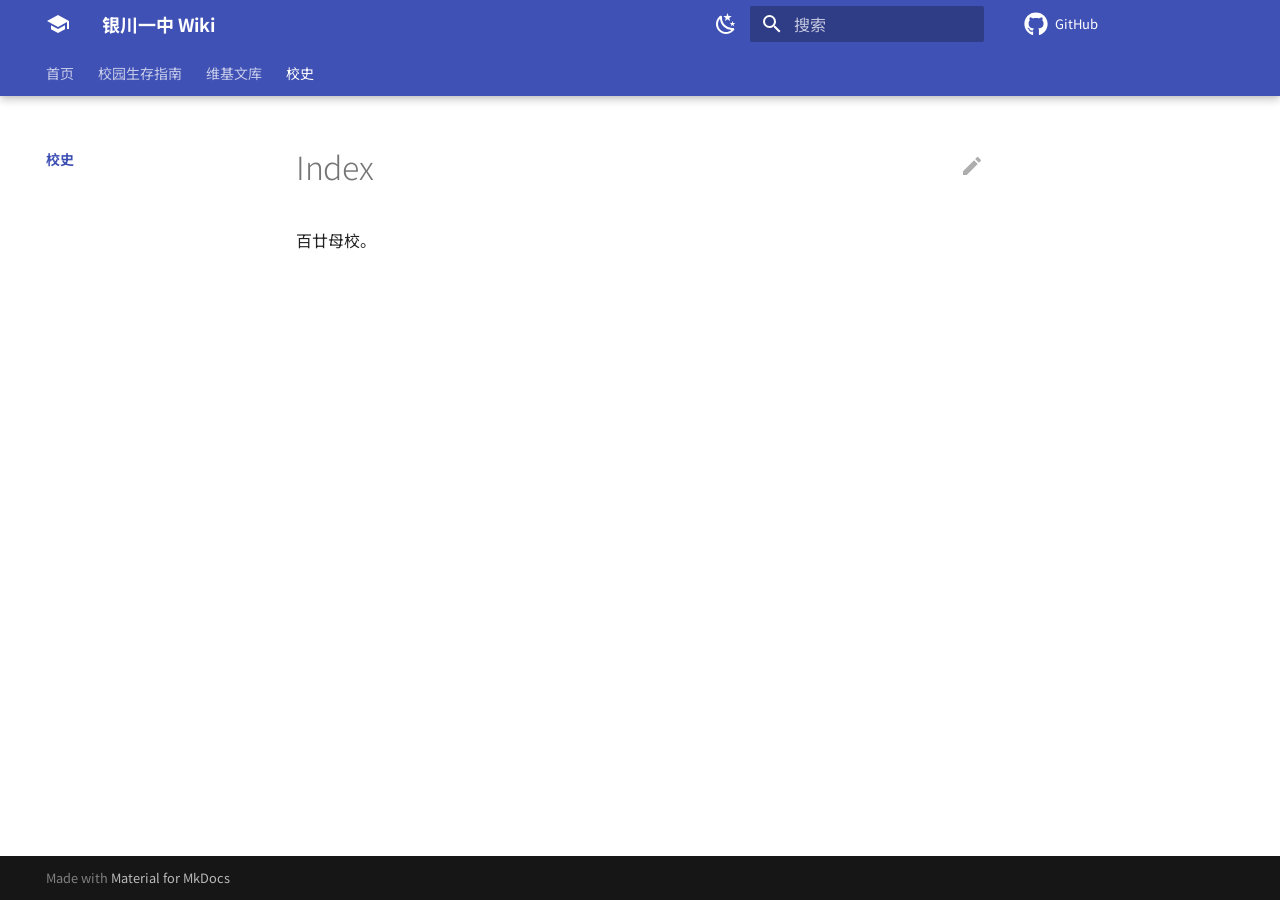
==== commit 27b0f0c9: "🤖 CI deploy: ce5f24e4b4e284faecb984e9fe7b7e2dcaf1e962" ====
--- a/校史/index.html
+++ b/校史/index.html
@@ -14,6 +14,8 @@
       
         <link rel="canonical" href="https://smartThise.github.io/ycyz-wiki/%E6%A0%A1%E5%8F%B2/">
       
+      
+        <link rel="prev" href="../%E7%BB%B4%E5%9F%BA%E6%96%87%E5%BA%93/%E8%80%81%E5%B8%88%E8%AF%AD%E5%BD%95/">
       
       
       
@@ -278,6 +280,30 @@
   
 
       
+        
+  
+  
+  
+    
+  
+  
+    
+    
+      <li class="md-tabs__item md-tabs__item--active">
+        <a href="./" class="md-tabs__link">
+          
+  
+  
+    
+  
+  校史
+
+        </a>
+      </li>
+    
+  
+
+      
     </ul>
   </div>
 </nav>
@@ -568,6 +594,80 @@
   
 
     
+      
+      
+  
+  
+    
+  
+  
+  
+    
+    
+      
+        
+          
+        
+      
+    
+    
+    
+      
+        
+        
+      
+      
+        
+      
+    
+    
+    <li class="md-nav__item md-nav__item--active md-nav__item--section md-nav__item--nested">
+      
+        
+        
+        <input class="md-nav__toggle md-toggle " type="checkbox" id="__nav_4" checked>
+        
+          
+          <div class="md-nav__link md-nav__container">
+            <a href="./" class="md-nav__link md-nav__link--active">
+              
+  
+  
+  <span class="md-ellipsis">
+    
+  
+    校史
+  
+
+    
+  </span>
+  
+  
+
+            </a>
+            
+          </div>
+        
+        <nav class="md-nav" data-md-level="1" aria-labelledby="__nav_4_label" aria-expanded="true">
+          <label class="md-nav__title" for="__nav_4">
+            <span class="md-nav__icon md-icon"></span>
+            
+  
+    校史
+  
+
+          </label>
+          <ul class="md-nav__list" data-md-scrollfix>
+            
+              
+            
+          </ul>
+        </nav>
+      
+    </li>
+  
+
+    
   </ul>
 </nav>
                   </div>
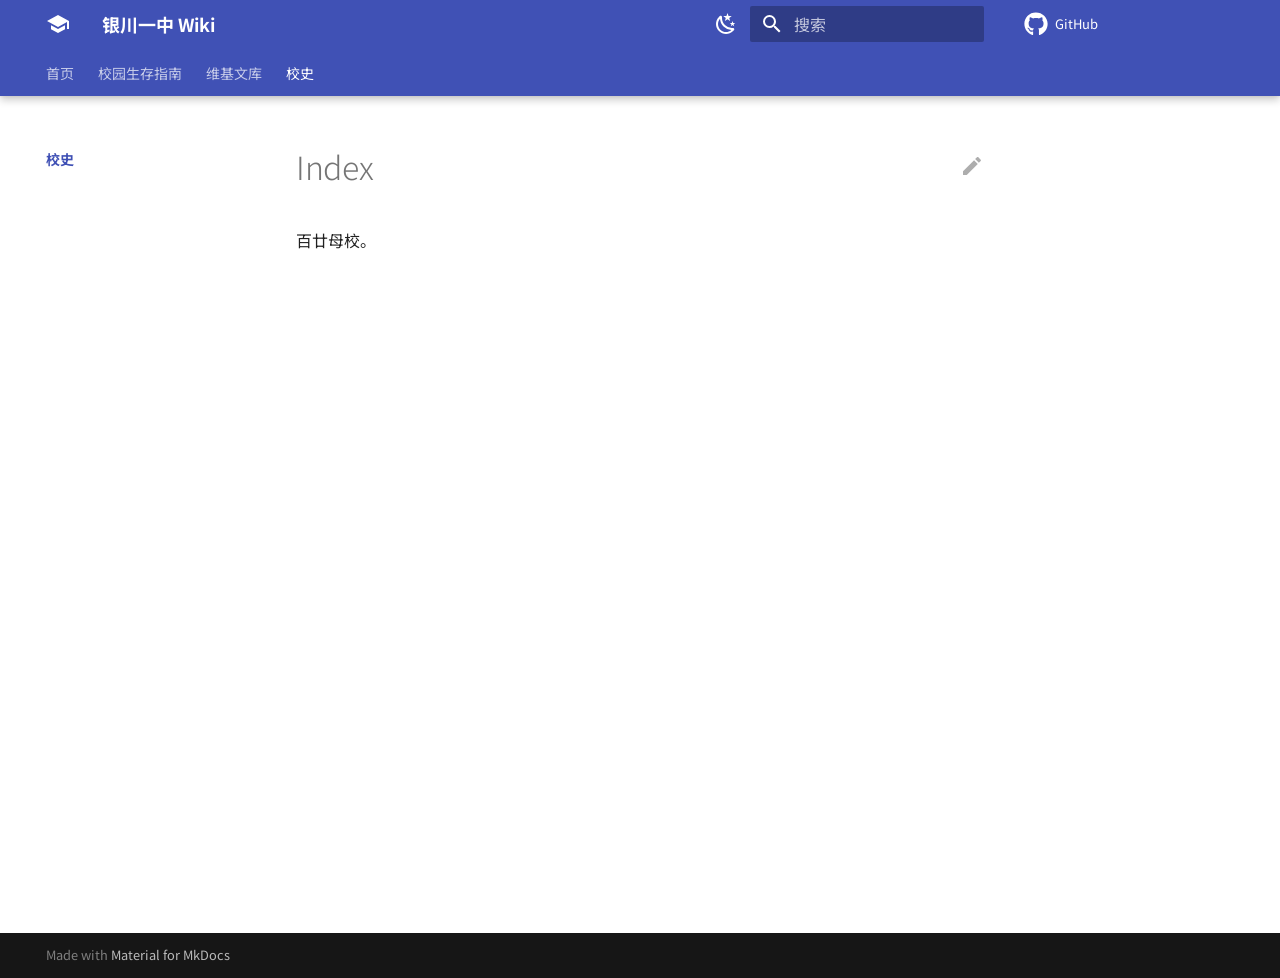
==== commit b739849d: "🤖 CI deploy: e67899d0446c1adfedacc1ac7c82945dea211576" ====
--- a/校史/index.html
+++ b/校史/index.html
@@ -712,6 +712,76 @@
   <h1>Index</h1>
 
 <p>百廿母校。</p>
+<style>
+  .my-map { margin: 0 auto; width: 800px; height: 640px; } 
+  .my-map .icon { background: url(//a.amap.com/lbs-dev-yuntu/static/web/image/tools/creater/marker.png) no-repeat; } 
+  .my-map .icon-cir { height: 31px; width: 28px; } 
+  .my-map .icon-cir-red { background-position: -11px -5px; }
+  .amap-container { height: 100%; }
+  .myinfowindow { width: 240px; min-height: 50px; }
+  .myinfowindow h5 { height: 20px; line-height: 20px; overflow: hidden; font-size: 14px; font-weight: bold; width: 220px; text-overflow: ellipsis; word-break: break-all; white-space: nowrap; }
+  .myinfowindow div { margin-top: 10px; min-height: 40px; line-height: 20px; font-size: 13px; color: #6f6f6f; }
+</style>
+
+<div id="wrap" class="my-map">
+  <div id="mapContainer"></div>
+</div>
+
+<script src="//webapi.amap.com/maps?v=1.3&key=e07ffdf58c8e8672037bef0d6cae7d4a"></script>
+<script>
+!function(){
+  var infoWindow, map, level = 17,
+    center = {lng: 106.269275, lat: 38.450567},
+    features = [{"icon":"cir","color":"red","name":"未命名标注","desc":"未命名标注描述","lnglat":{"Q":38.45016379898232,"R":106.26884536787867,"lng":106.268845,"lat":38.450164},"offset":{"x":-9,"y":-31},"type":"Marker"}, {"strokeWeight":2,"strokeOpacity":0.8,"fillOpacity":0.2,"name":"未命名标注","desc":"未命名标注描述","path":[{"Q":38.45179382303599,"R":106.26766519591212,"lng":106.267665,"lat":38.451794},{"Q":38.44939918738354,"R":106.26689271971583,"lng":106.266893,"lat":38.449399},{"Q":38.44876060445501,"R":106.27006845518946,"lng":106.270068,"lat":38.448761},{"Q":38.451062837421446,"R":106.27083020254969,"lng":106.27083,"lat":38.451063},{"Q":38.45178542094459,"R":106.26767592474818,"lng":106.267676,"lat":38.451785}],"lnglat":{"Q":38.45178542094459,"R":106.26767592474818,"lng":106.267676,"lat":38.451785},"type":"Polygon"}];
+
+  function loadFeatures(){
+    for(var feature, data, i = 0, len = features.length, j, jl, path; i < len; i++){
+      data = features[i];
+      switch(data.type){
+        case "Marker":
+          feature = new AMap.Marker({ map: map, position: new AMap.LngLat(data.lnglat.lng, data.lnglat.lat),
+            zIndex: 3, extData: data, offset: new AMap.Pixel(data.offset.x, data.offset.y), title: data.name,
+            content: '<div class="icon icon-' + data.icon + ' icon-'+ data.icon +'-' + data.color +'"></div>' });
+          break;
+        case "Polyline":
+          for(j = 0, jl = data.path.length, path = []; j < jl; j++){
+            path.push(new AMap.LngLat(data.path[j].lng, data.path[j].lat));
+          }
+          feature = new AMap.Polyline({ map: map, path: path, extData: data, zIndex: 2,
+            strokeWeight: data.strokeWeight, strokeColor: data.strokeColor, strokeOpacity: data.strokeOpacity });
+          break;
+        case "Polygon":
+          for(j = 0, jl = data.path.length, path = []; j < jl; j++){
+            path.push(new AMap.LngLat(data.path[j].lng, data.path[j].lat));
+          }
+          feature = new AMap.Polygon({ map: map, path: path, extData: data, zIndex: 1,
+            strokeWeight: data.strokeWeight, strokeColor: data.strokeColor, strokeOpacity: data.strokeOpacity,
+            fillColor: data.fillColor, fillOpacity: data.fillOpacity });
+          break;
+        default: feature = null;
+      }
+      if(feature){ AMap.event.addListener(feature, "click", mapFeatureClick); }
+    }
+  }
+
+  function mapFeatureClick(e){
+    if(!infoWindow){ infoWindow = new AMap.InfoWindow({autoMove: true,isCustom: false}); }
+    var extData = e.target.getExtData();
+    infoWindow.setContent("<div class='myinfowindow'><h5>" + extData.name + "</h5><div>" + extData.desc + "</div></div>");
+    infoWindow.open(map, e.lnglat);
+  }
+
+  map = new AMap.Map("mapContainer", {center: new AMap.LngLat(center.lng, center.lat), level: level, keyboardEnable:true, dragEnable:true, scrollWheel:true, doubleClickZoom:true});
+  new AMap.TileLayer.Satellite({map: map, zIndex: 1});
+  loadFeatures();
+
+  map.on('complete', function(){
+    map.plugin(["AMap.ToolBar", "AMap.OverView", "AMap.Scale"], function(){
+      map.addControl(new AMap.ToolBar({ruler: true, direction: true, locate: false})); map.addControl(new AMap.OverView({isOpen: true})); map.addControl(new AMap.Scale);
+    }); 
+  })
+}();
+</script>
 
 
 
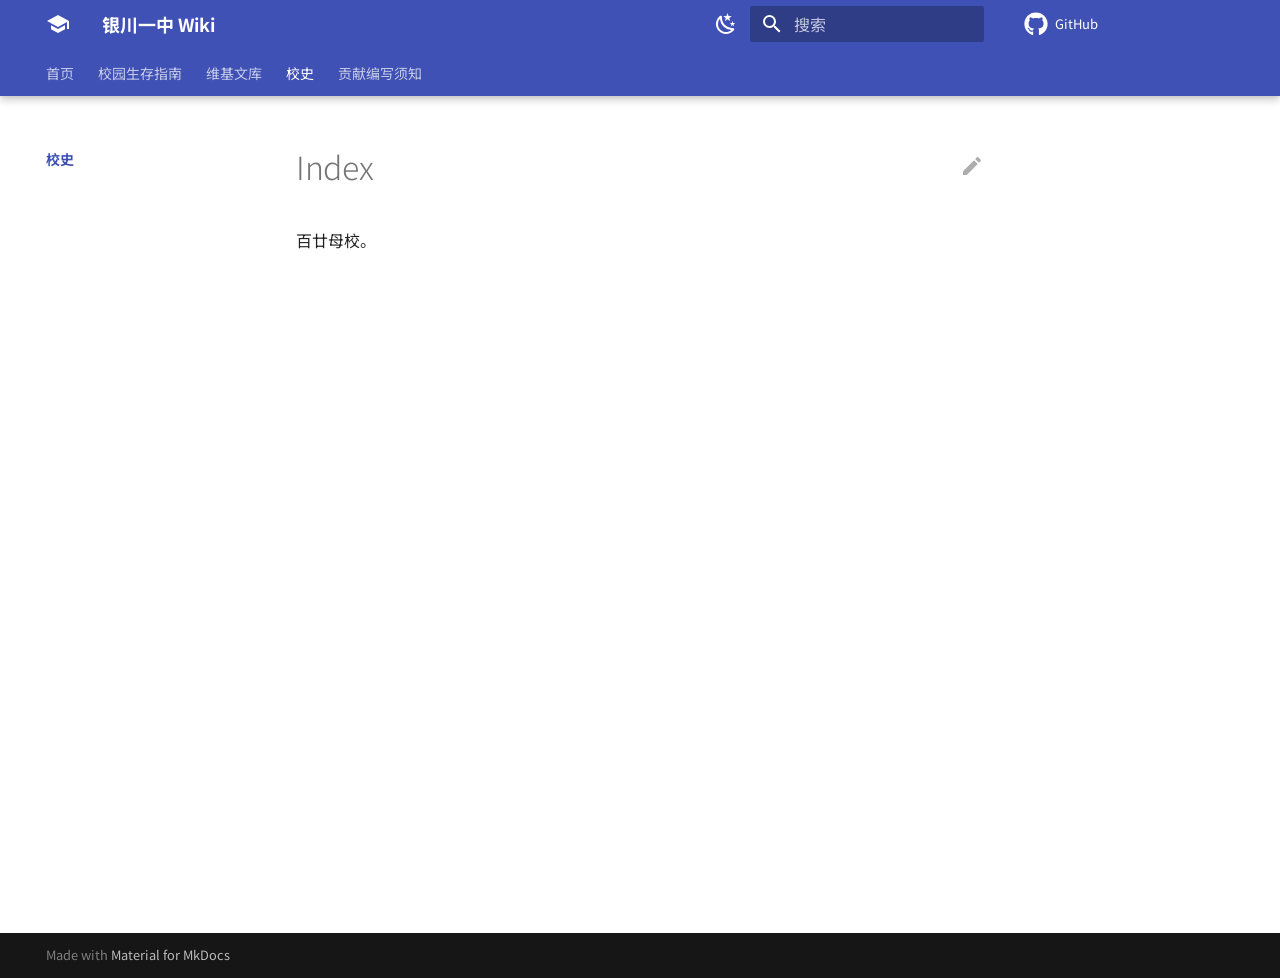
==== commit 57e316b9: "🤖 CI deploy: 2441547627a2e4e1b1d80421d203d241949bc2df" ====
--- a/校史/index.html
+++ b/校史/index.html
@@ -12,11 +12,13 @@
         <meta name="author" content="银川一中er">
       
       
-        <link rel="canonical" href="https://smartThise.github.io/ycyz-wiki/%E6%A0%A1%E5%8F%B2/">
+        <link rel="canonical" href="https://ycyz-wiki.github.io/ycyz-wiki/%E6%A0%A1%E5%8F%B2/">
       
       
         <link rel="prev" href="../%E7%BB%B4%E5%9F%BA%E6%96%87%E5%BA%93/%E8%80%81%E5%B8%88%E8%AF%AD%E5%BD%95/">
       
+      
+        <link rel="next" href="../%E8%B4%A1%E7%8C%AE%E7%BC%96%E5%86%99%E9%A1%BB%E7%9F%A5/">
       
       
         
@@ -198,7 +200,7 @@
     
     
       <div class="md-header__source">
-        <a href="https://github.com/smartThise/ycyz-wiki" title="前往仓库" class="md-source" data-md-component="source">
+        <a href="https://github.com/YCYZ-Wiki/ycyz-wiki" title="前往仓库" class="md-source" data-md-component="source">
   <div class="md-source__icon md-icon">
     
     <svg xmlns="http://www.w3.org/2000/svg" viewBox="0 0 512 512"><!--! Font Awesome Free 7.1.0 by @fontawesome - https://fontawesome.com License - https://fontawesome.com/license/free (Icons: CC BY 4.0, Fonts: SIL OFL 1.1, Code: MIT License) Copyright 2025 Fonticons, Inc.--><path d="M173.9 397.4c0 2-2.3 3.6-5.2 3.6-3.3.3-5.6-1.3-5.6-3.6 0-2 2.3-3.6 5.2-3.6 3-.3 5.6 1.3 5.6 3.6m-31.1-4.5c-.7 2 1.3 4.3 4.3 4.9 2.6 1 5.6 0 6.2-2s-1.3-4.3-4.3-5.2c-2.6-.7-5.5.3-6.2 2.3m44.2-1.7c-2.9.7-4.9 2.6-4.6 4.9.3 2 2.9 3.3 5.9 2.6 2.9-.7 4.9-2.6 4.6-4.6-.3-1.9-3-3.2-5.9-2.9M252.8 8C114.1 8 8 113.3 8 252c0 110.9 69.8 205.8 169.5 239.2 12.8 2.3 17.3-5.6 17.3-12.1 0-6.2-.3-40.4-.3-61.4 0 0-70 15-84.7-29.8 0 0-11.4-29.1-27.8-36.6 0 0-22.9-15.7 1.6-15.4 0 0 24.9 2 38.6 25.8 21.9 38.6 58.6 27.5 72.9 20.9 2.3-16 8.8-27.1 16-33.7-55.9-6.2-112.3-14.3-112.3-110.5 0-27.5 7.6-41.3 23.6-58.9-2.6-6.5-11.1-33.3 2.6-67.9 20.9-6.5 69 27 69 27 20-5.6 41.5-8.5 62.8-8.5s42.8 2.9 62.8 8.5c0 0 48.1-33.6 69-27 13.7 34.7 5.2 61.4 2.6 67.9 16 17.7 25.8 31.5 25.8 58.9 0 96.5-58.9 104.2-114.8 110.5 9.2 7.9 17 22.9 17 46.4 0 33.7-.3 75.4-.3 83.6 0 6.5 4.6 14.4 17.3 12.1C436.2 457.8 504 362.9 504 252 504 113.3 391.5 8 252.8 8M105.2 352.9c-1.3 1-1 3.3.7 5.2 1.6 1.6 3.9 2.3 5.2 1 1.3-1 1-3.3-.7-5.2-1.6-1.6-3.9-2.3-5.2-1m-10.8-8.1c-.7 1.3.3 2.9 2.3 3.9 1.6 1 3.6.7 4.3-.7.7-1.3-.3-2.9-2.3-3.9-2-.6-3.6-.3-4.3.7m32.4 35.6c-1.6 1.3-1 4.3 1.3 6.2 2.3 2.3 5.2 2.6 6.5 1 1.3-1.3.7-4.3-1.3-6.2-2.2-2.3-5.2-2.6-6.5-1m-11.4-14.7c-1.6 1-1.6 3.6 0 5.9s4.3 3.3 5.6 2.3c1.6-1.3 1.6-3.9 0-6.2-1.4-2.3-4-3.3-5.6-2"/></svg>
@@ -304,6 +306,28 @@
   
 
       
+        
+  
+  
+  
+  
+    
+    
+      <li class="md-tabs__item">
+        <a href="../%E8%B4%A1%E7%8C%AE%E7%BC%96%E5%86%99%E9%A1%BB%E7%9F%A5/" class="md-tabs__link">
+          
+  
+  
+    
+  
+  贡献编写须知
+
+        </a>
+      </li>
+    
+  
+
+      
     </ul>
   </div>
 </nav>
@@ -342,7 +366,7 @@
   </label>
   
     <div class="md-nav__source">
-      <a href="https://github.com/smartThise/ycyz-wiki" title="前往仓库" class="md-source" data-md-component="source">
+      <a href="https://github.com/YCYZ-Wiki/ycyz-wiki" title="前往仓库" class="md-source" data-md-component="source">
   <div class="md-source__icon md-icon">
     
     <svg xmlns="http://www.w3.org/2000/svg" viewBox="0 0 512 512"><!--! Font Awesome Free 7.1.0 by @fontawesome - https://fontawesome.com License - https://fontawesome.com/license/free (Icons: CC BY 4.0, Fonts: SIL OFL 1.1, Code: MIT License) Copyright 2025 Fonticons, Inc.--><path d="M173.9 397.4c0 2-2.3 3.6-5.2 3.6-3.3.3-5.6-1.3-5.6-3.6 0-2 2.3-3.6 5.2-3.6 3-.3 5.6 1.3 5.6 3.6m-31.1-4.5c-.7 2 1.3 4.3 4.3 4.9 2.6 1 5.6 0 6.2-2s-1.3-4.3-4.3-5.2c-2.6-.7-5.5.3-6.2 2.3m44.2-1.7c-2.9.7-4.9 2.6-4.6 4.9.3 2 2.9 3.3 5.9 2.6 2.9-.7 4.9-2.6 4.6-4.6-.3-1.9-3-3.2-5.9-2.9M252.8 8C114.1 8 8 113.3 8 252c0 110.9 69.8 205.8 169.5 239.2 12.8 2.3 17.3-5.6 17.3-12.1 0-6.2-.3-40.4-.3-61.4 0 0-70 15-84.7-29.8 0 0-11.4-29.1-27.8-36.6 0 0-22.9-15.7 1.6-15.4 0 0 24.9 2 38.6 25.8 21.9 38.6 58.6 27.5 72.9 20.9 2.3-16 8.8-27.1 16-33.7-55.9-6.2-112.3-14.3-112.3-110.5 0-27.5 7.6-41.3 23.6-58.9-2.6-6.5-11.1-33.3 2.6-67.9 20.9-6.5 69 27 69 27 20-5.6 41.5-8.5 62.8-8.5s42.8 2.9 62.8 8.5c0 0 48.1-33.6 69-27 13.7 34.7 5.2 61.4 2.6 67.9 16 17.7 25.8 31.5 25.8 58.9 0 96.5-58.9 104.2-114.8 110.5 9.2 7.9 17 22.9 17 46.4 0 33.7-.3 75.4-.3 83.6 0 6.5 4.6 14.4 17.3 12.1C436.2 457.8 504 362.9 504 252 504 113.3 391.5 8 252.8 8M105.2 352.9c-1.3 1-1 3.3.7 5.2 1.6 1.6 3.9 2.3 5.2 1 1.3-1 1-3.3-.7-5.2-1.6-1.6-3.9-2.3-5.2-1m-10.8-8.1c-.7 1.3.3 2.9 2.3 3.9 1.6 1 3.6.7 4.3-.7.7-1.3-.3-2.9-2.3-3.9-2-.6-3.6-.3-4.3.7m32.4 35.6c-1.6 1.3-1 4.3 1.3 6.2 2.3 2.3 5.2 2.6 6.5 1 1.3-1.3.7-4.3-1.3-6.2-2.2-2.3-5.2-2.6-6.5-1m-11.4-14.7c-1.6 1-1.6 3.6 0 5.9s4.3 3.3 5.6 2.3c1.6-1.3 1.6-3.9 0-6.2-1.4-2.3-4-3.3-5.6-2"/></svg>
@@ -668,6 +692,77 @@
   
 
     
+      
+      
+  
+  
+  
+  
+    
+    
+      
+        
+          
+        
+      
+    
+    
+    
+      
+      
+        
+      
+    
+    
+    <li class="md-nav__item md-nav__item--nested">
+      
+        
+        
+          
+        
+        <input class="md-nav__toggle md-toggle md-toggle--indeterminate" type="checkbox" id="__nav_5" >
+        
+          
+          <div class="md-nav__link md-nav__container">
+            <a href="../%E8%B4%A1%E7%8C%AE%E7%BC%96%E5%86%99%E9%A1%BB%E7%9F%A5/" class="md-nav__link ">
+              
+  
+  
+  <span class="md-ellipsis">
+    
+  
+    贡献编写须知
+  
+
+    
+  </span>
+  
+  
+
+            </a>
+            
+          </div>
+        
+        <nav class="md-nav" data-md-level="1" aria-labelledby="__nav_5_label" aria-expanded="false">
+          <label class="md-nav__title" for="__nav_5">
+            <span class="md-nav__icon md-icon"></span>
+            
+  
+    贡献编写须知
+  
+
+          </label>
+          <ul class="md-nav__list" data-md-scrollfix>
+            
+              
+            
+          </ul>
+        </nav>
+      
+    </li>
+  
+
+    
   </ul>
 </nav>
                   </div>
@@ -701,7 +796,7 @@
 
 
   
-    <a href="https://github.com/smartThise/ycyz-wiki/edit/main/docs/校史/index.md" title="编辑此页" class="md-content__button md-icon" rel="edit">
+    <a href="https://github.com/YCYZ-Wiki/ycyz-wiki/edit/main/docs/校史/index.md" title="编辑此页" class="md-content__button md-icon" rel="edit">
       
       <svg xmlns="http://www.w3.org/2000/svg" viewBox="0 0 24 24"><path d="M20.71 7.04c.39-.39.39-1.04 0-1.41l-2.34-2.34c-.37-.39-1.02-.39-1.41 0l-1.84 1.83 3.75 3.75M3 17.25V21h3.75L17.81 9.93l-3.75-3.75z"/></svg>
     </a>
